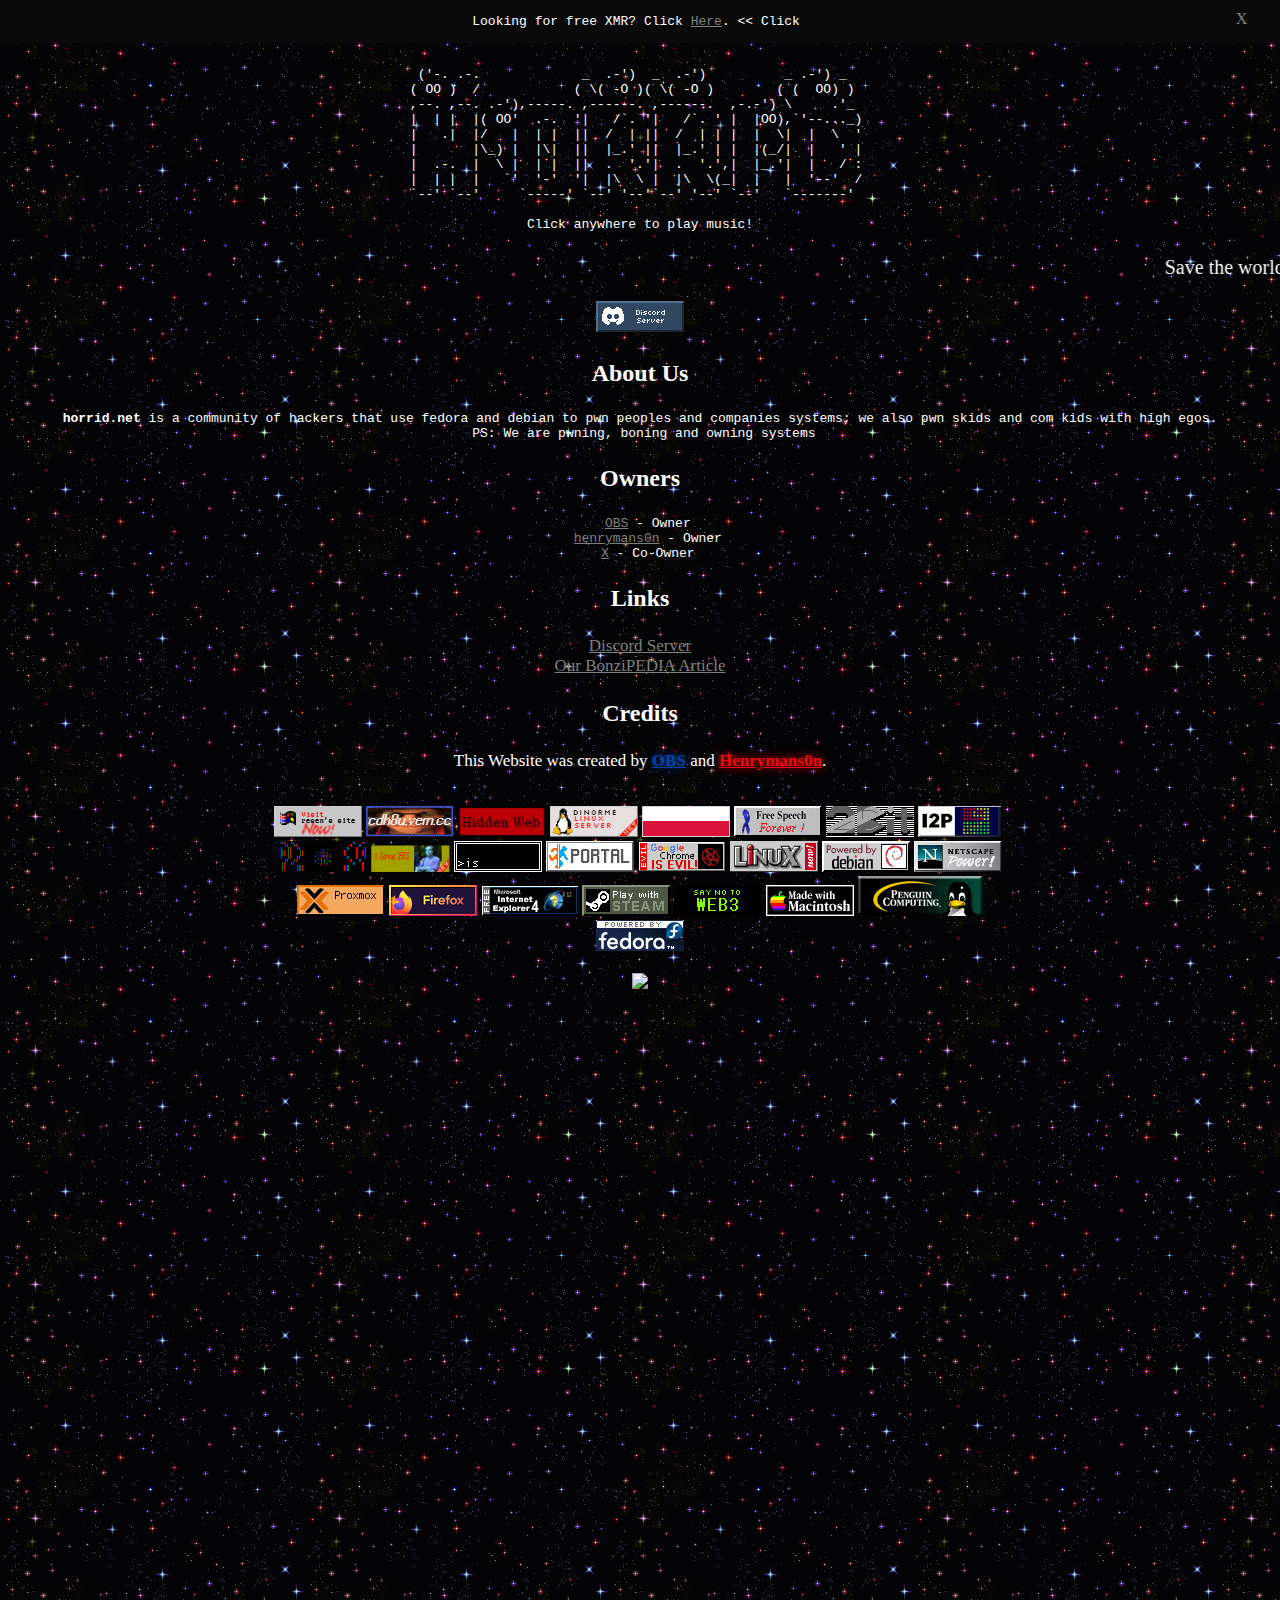
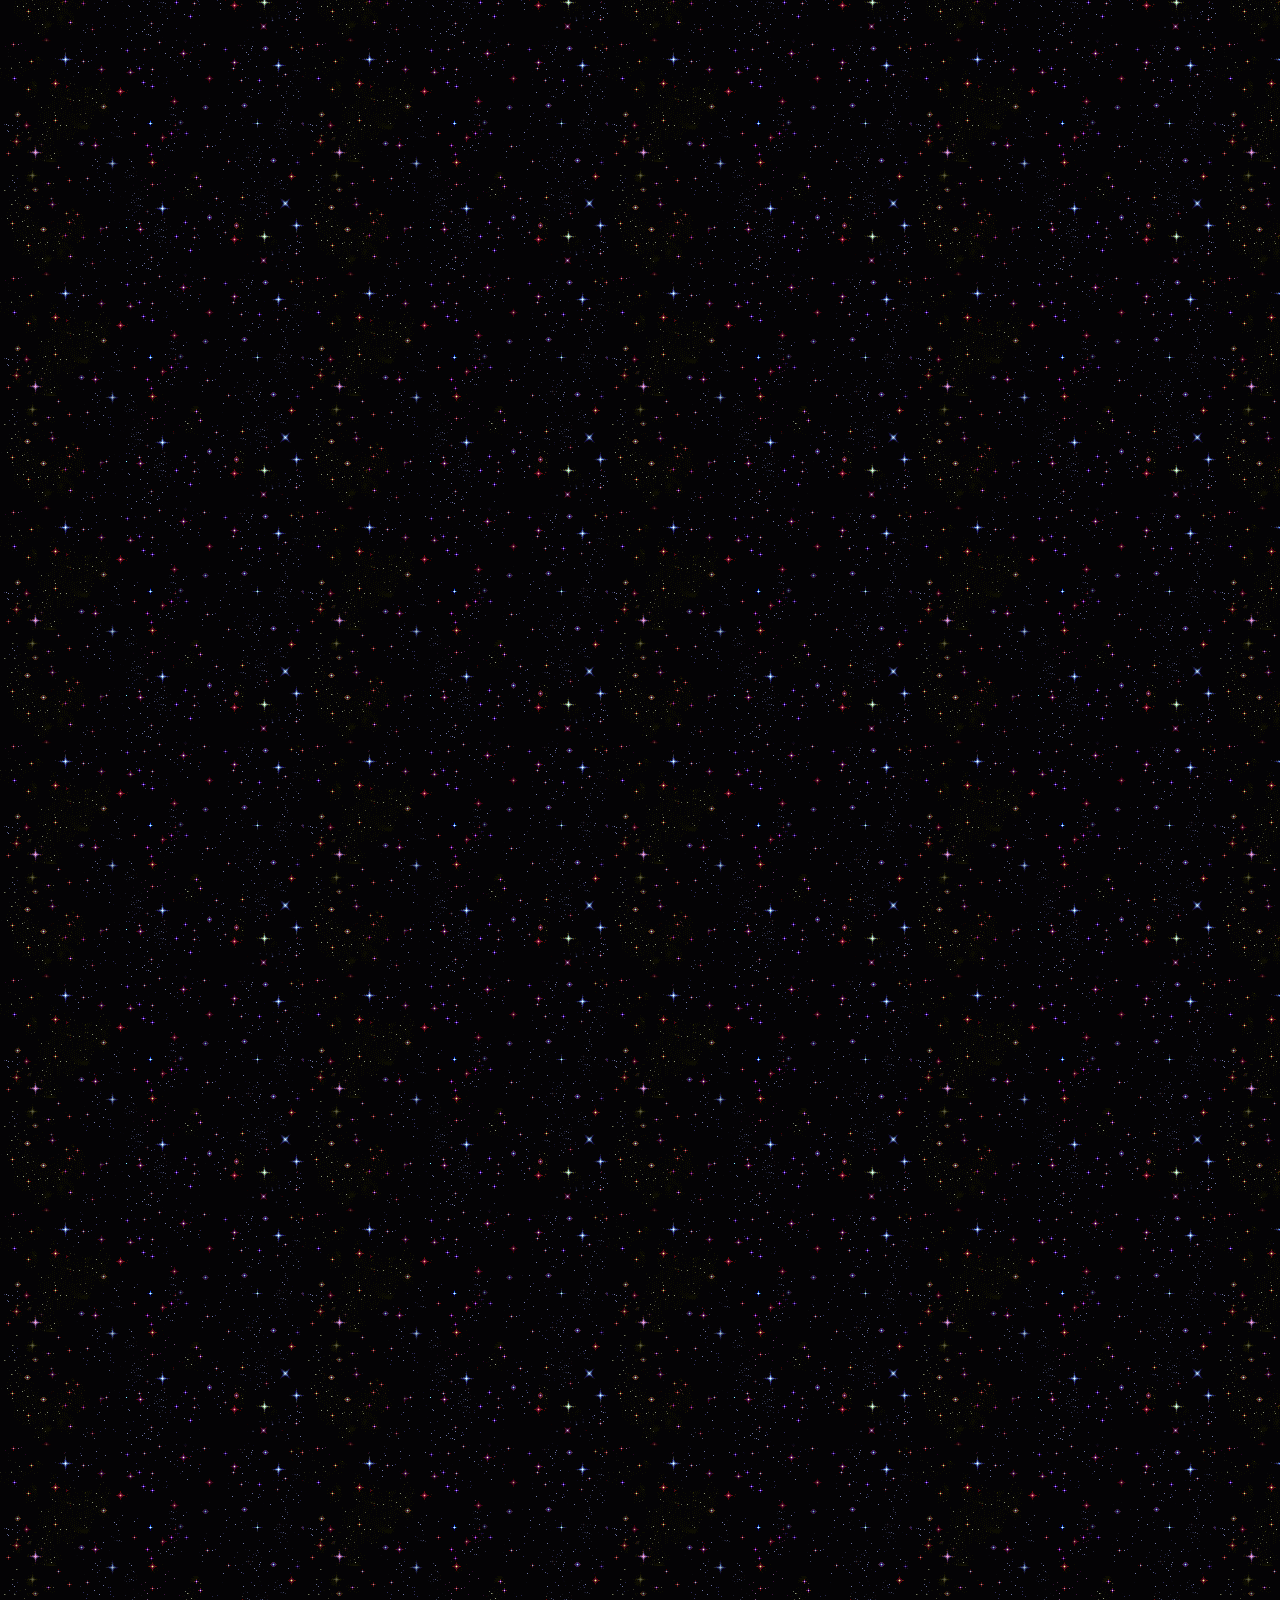
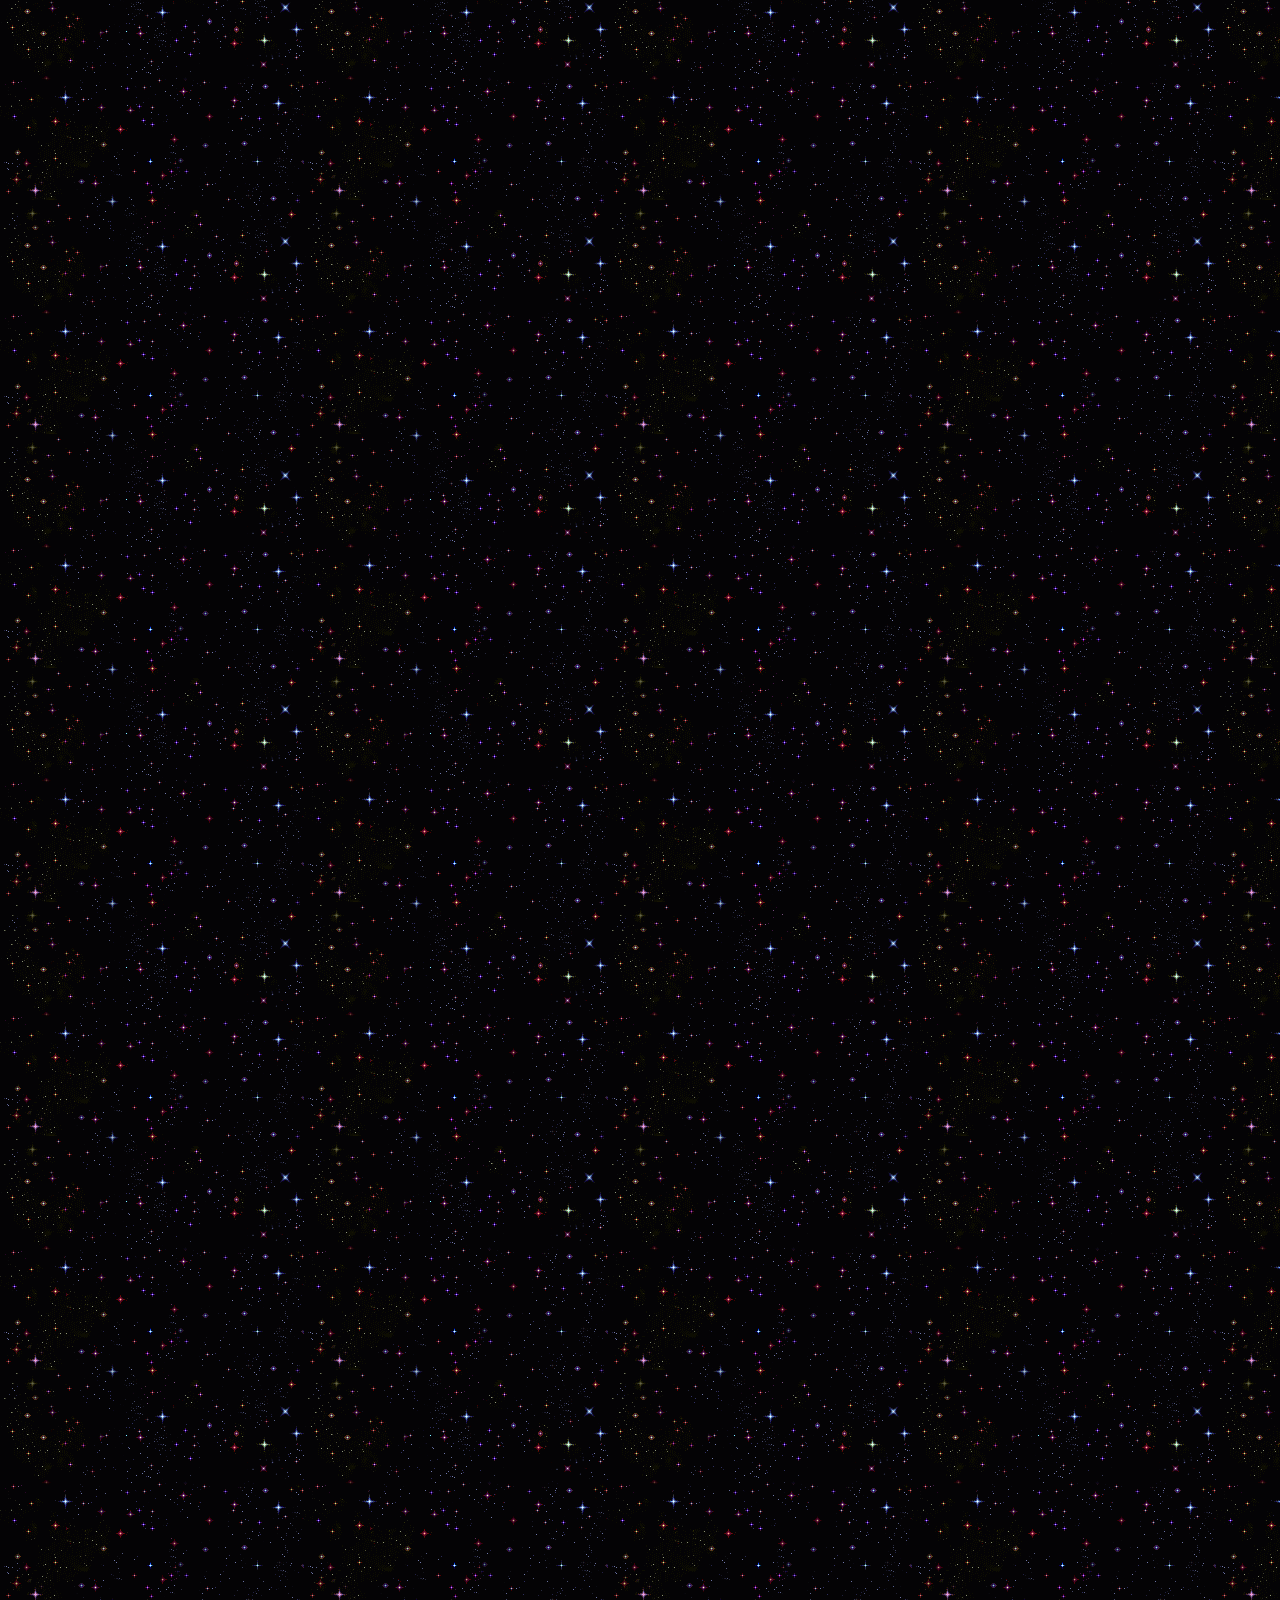
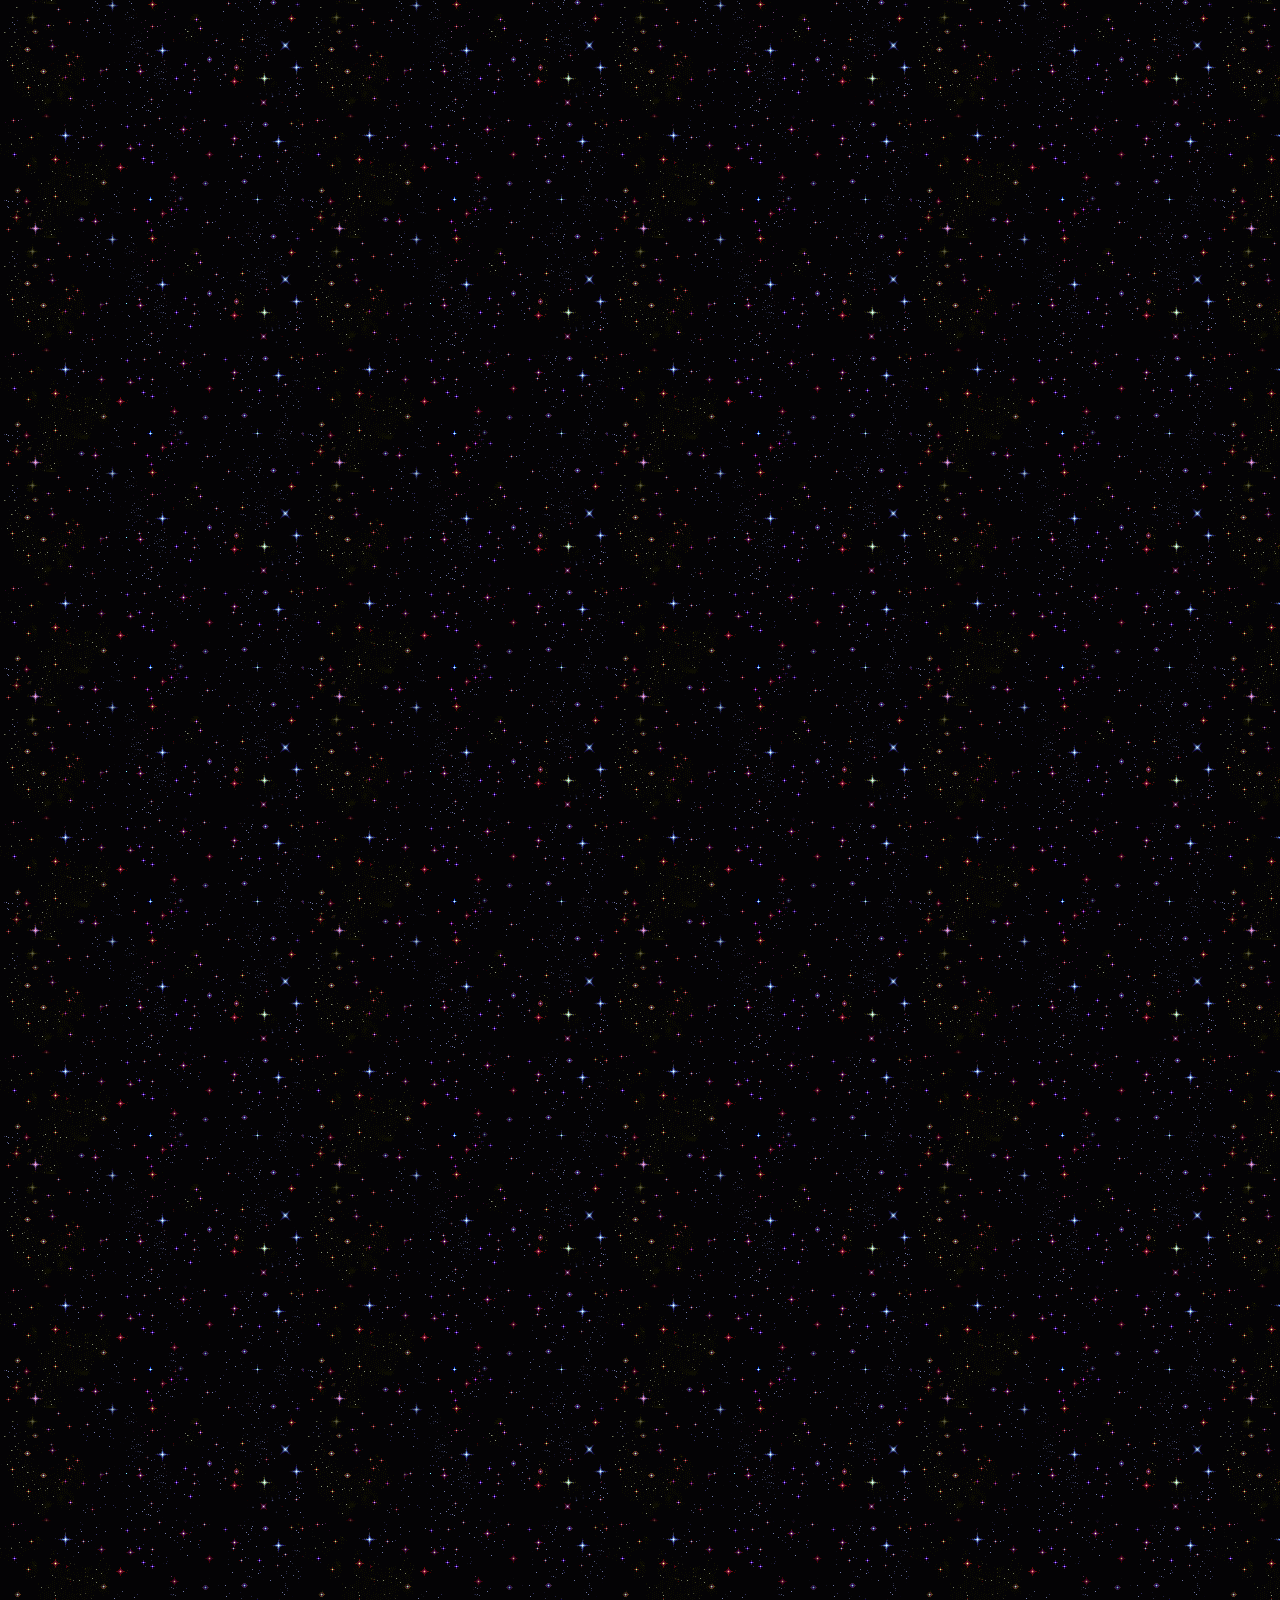
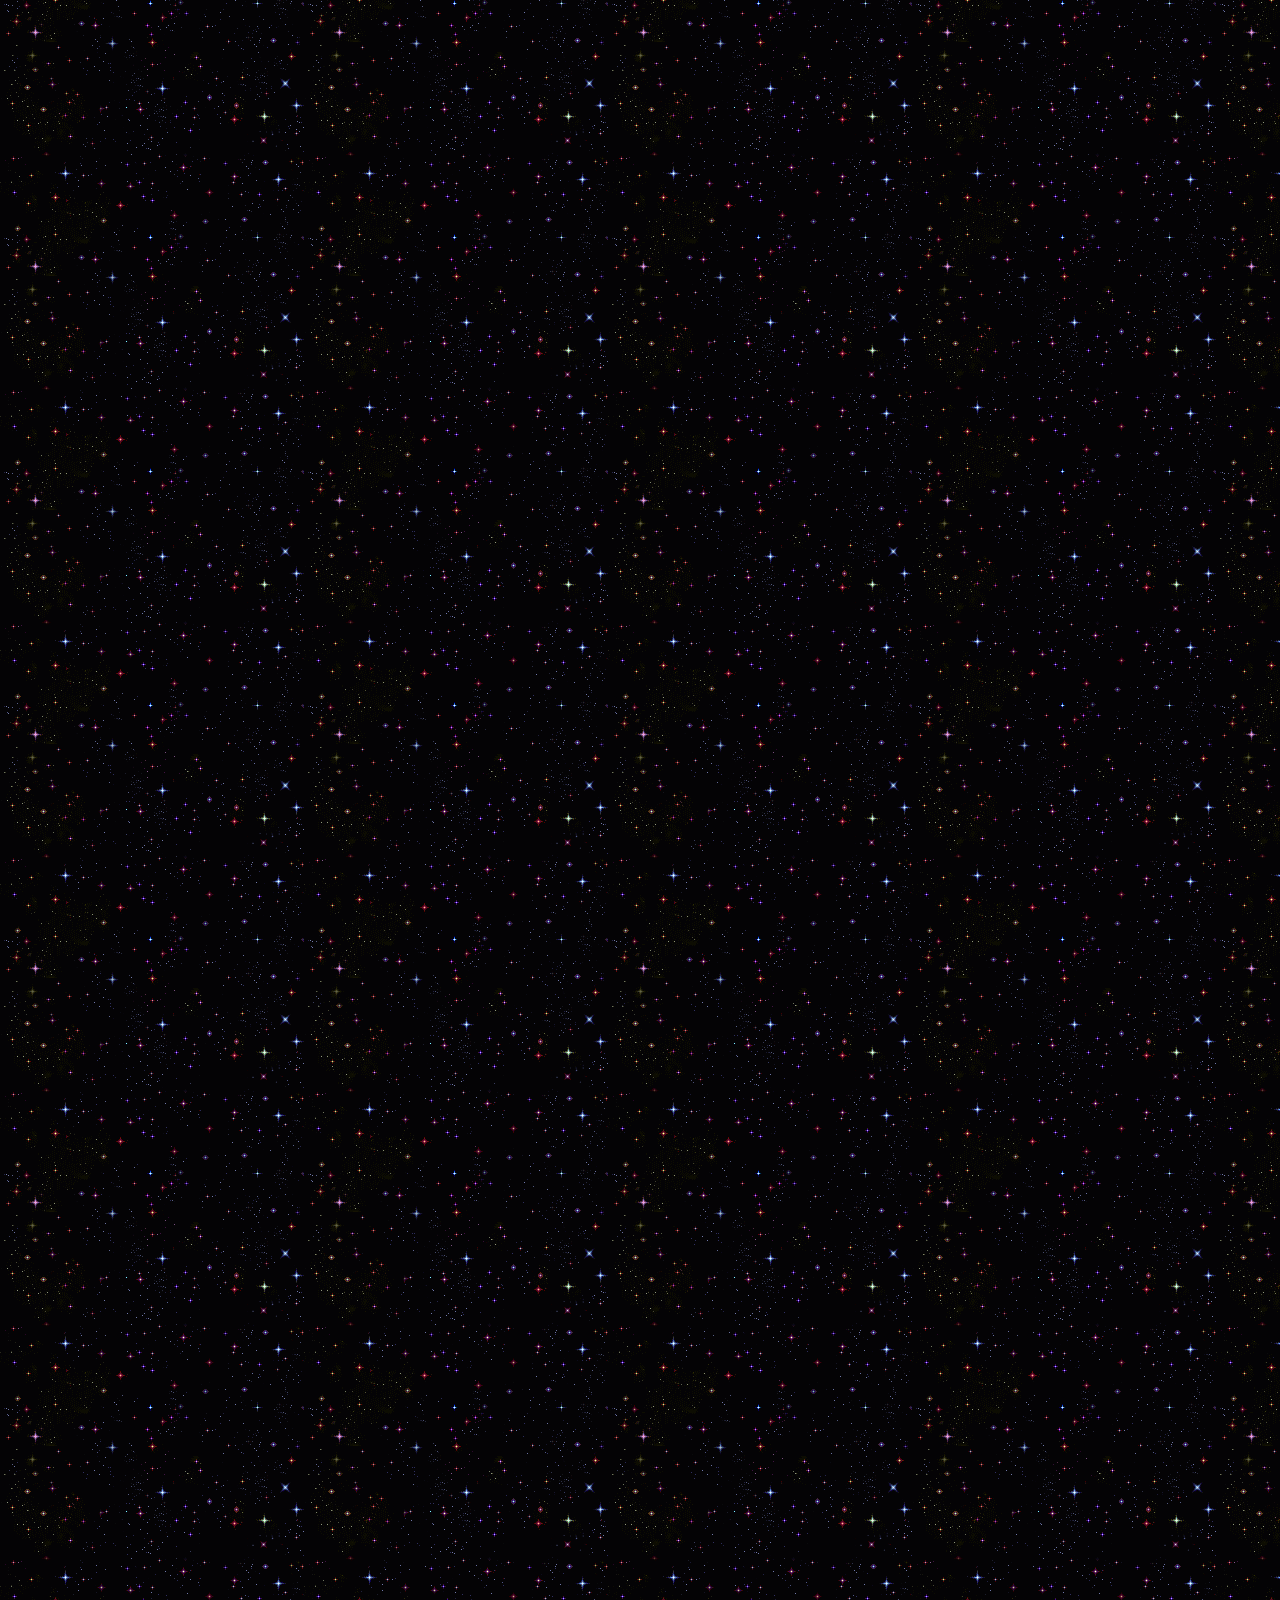
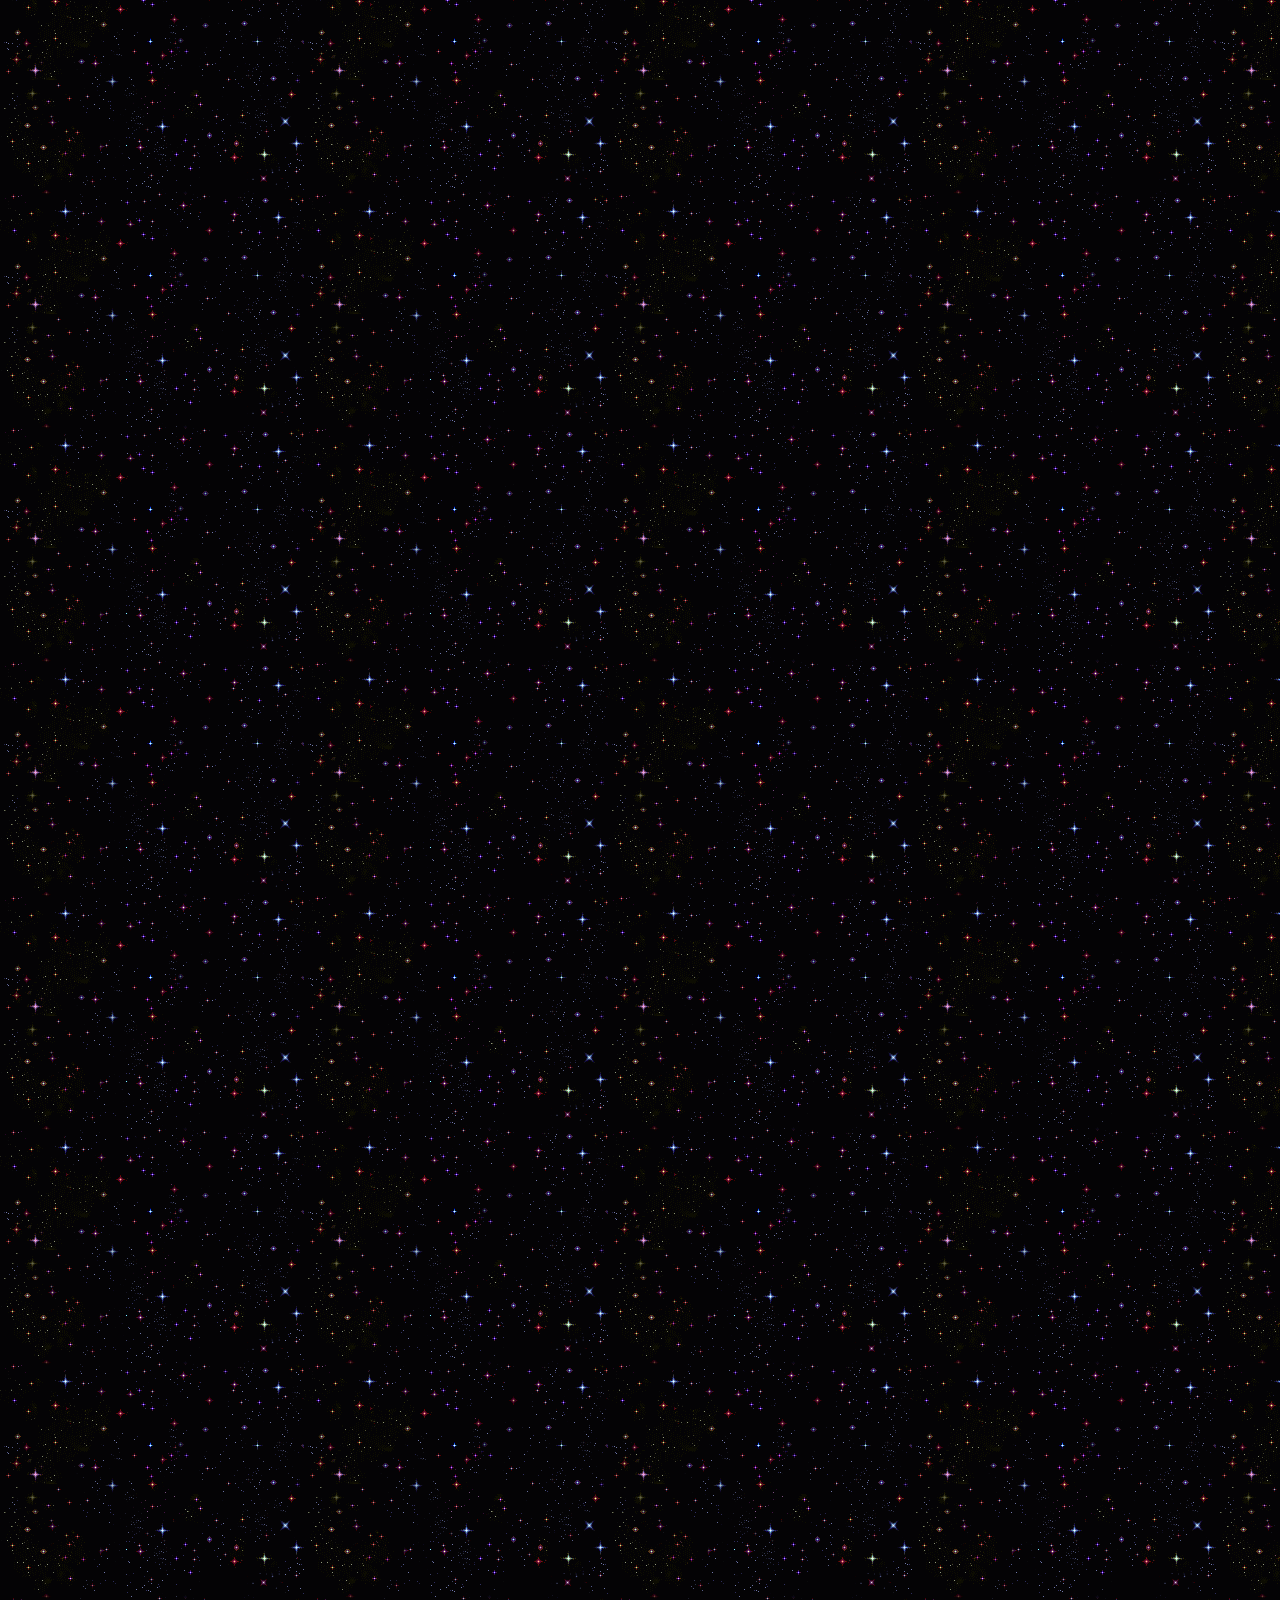
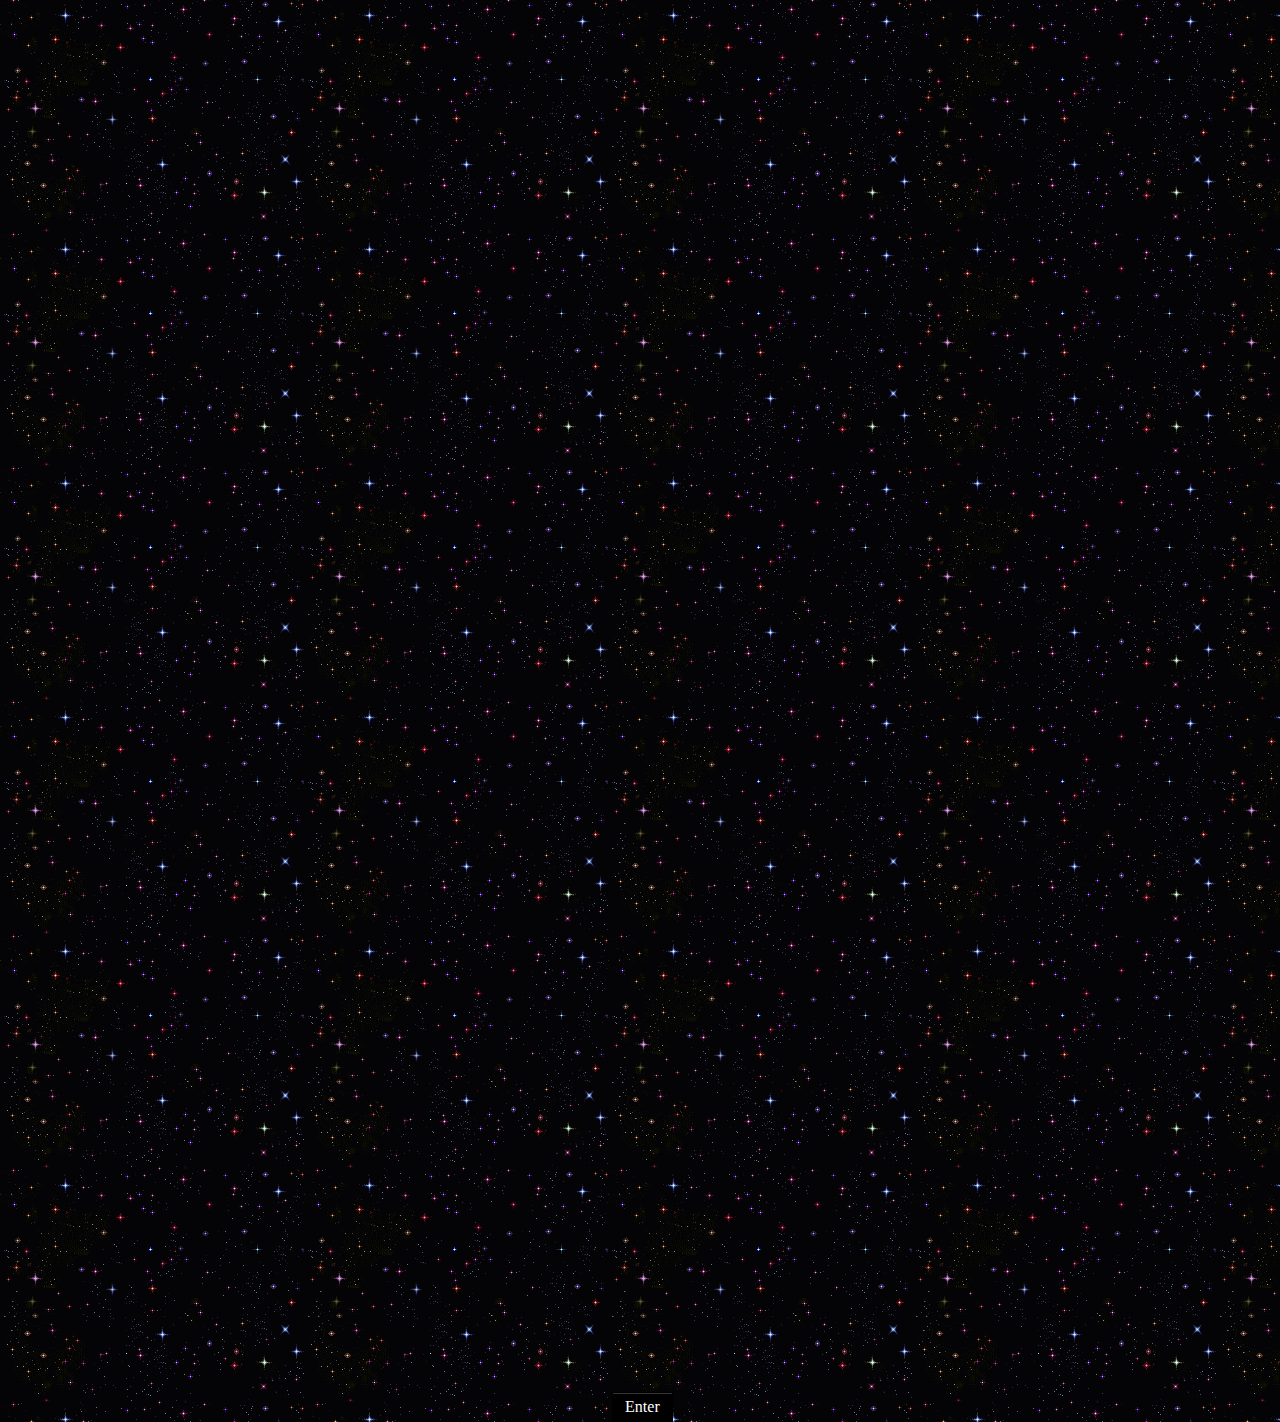
==== index.html @ 8461b02a "Update index.html" ====
<!DOCTYPE html><!-- Credits to C2x && Vyrxz --><!-- Grrrr stop looking at the source code >:c --><html><head>
<link rel="stylesheet" href="css/style.css">
<title>[HRD]</title>
<meta content="Horrid" property="og:title">
<meta content="Horrid" property="og:description">
<meta content="https://discord.gg/read" property="og:url">
<meta content="#000000" data-react-helmet="true" name="theme-color">
<meta content="images/pwnsec.png" property="og:image">
<meta name="viewport" content="width=device-width, initial-scale=1.0">
</head>
<body><center>

<div class="announcement" id="banner">
<x class="x" onclick="const element = document.getElementById('banner'); element.remove();">X</x><pre>Looking for free XMR? Click <a href="https://fbi.bet/">Here</a>. << Click </pre>
</div>
<p>
</p><pre> ('-. .-.             _  .-')  _  .-')          _ .-') _   
( OO )  /            ( \( -O )( \( -O )        ( (  OO) )  
,--. ,--. .-'),-----. ,------. ,------.  ,-.-') \     .'_  
|  | |  |( OO'  .-.  '|   /`. '|   /`. ' |  |OO),`'--..._) 
|   .|  |/   |  | |  ||  /  | ||  /  | | |  |  \|  |  \  ' 
|       |\_) |  |\|  ||  |_.' ||  |_.' | |  |(_/|  |   ' | 
|  .-.  |  \ |  | |  ||  .  '.'|  .  '.',|  |_.'|  |   / : 
|  | |  |   `'  '-'  '|  |\  \ |  |\  \(_|  |   |  '--'  / 
`--' `--'     `-----' `--' '--'`--' '--' `--'   `-------'  

Click anywhere to play music!
</pre>
<p></p>
<marquee>Save the world! Save the world! Save the world!</marquee>

<br><br>
<a href="discord.gg/read"><img src="images/discordserver.gif"></a>

<p><strong>About Us</strong></p>
<p class="smol"></p><pre><strong>horrid.net</strong> is a community of hackers that use fedora and debian to pwn peoples and companies systems; we also pwn skids and com kids with high egos.<br> PS: We are pwning, boning and owning systems</pre><p></p>

<p><strong>Owners</strong></p>
<p class="smol"></p>
<pre>
  <a href="https://guns.lol/contractor">OBS</a> - Owner
  <a href="https://guns.lol/henrymans0n">henrymans0n</a> - Owner
  <a href="https://guns.lol/hyperlink">X</a> - Co-Owner
</pre>


<p><strong>Links</strong></p>
<p class="smol">
<a href="discord">Discord Server</a><br>
<a href="https://wiki.bonziworld.org/PWNSEC">Our BonziPEDIA Article</a><br>
</p>

<p><strong>Credits</strong></p>
<p class="smol">This Website was created by <strong><a href="https://guns.lol/obsidian" class="glow-blue">OBS</a></strong> and <strong><a href="https://guns.lol/henrymans0n" class="glow-red">Henrymans0n</a></strong>.</p>

<br>
<div class="buttons">
<a href="https://resendayter.serv00.net"><img src="images/resen.gif"></a>
<a href="https://cdh8u.vern.cc"><img src="images/cdh.gif"></a>
<a href="https://www.hiddenweb.xyz/"><img src="images/hiddenweb_button.gif"></a>
<a href="https://discord.com/invite/read/"><img src="images/dinorme.gif"></a>
<a href="https://bonziworld.org/"><img src="images/warsaw.gif"></a>
<a href="https://web.archive.org/web/19961020032805/http://www.eff.org/blueribbon.html"><img src="images/freespeechforever.gif" border="0"></a>
<a href="https://2bit.neocities.org/"><img src="images/2bit_button.png"></a>
<a href="https://geti2p.net/"><img src="images/i2p.gif"></a>
<a href="https://fauux.neocities0;6u.org/"><img src="images/wiredcollectivebutton2.gif"></a>
<a href="https://www.homestuck.com/story/1203"><img src="images/button.png"></a>
<a href="https://omnipresence.neocities.org/blog/privacy"><img src="images/omnibutton.gif"></a>
<a href="https://www.thinkwithportals.com/"><img src="images/portal.jpg"></a>
<a href="https://grapheneos.org/"><img src="images/chrmevil.gif"></a>
<a href="https://www.linuxmint.com/"><img src="images/linux_now.gif"></a>
<a href="https://www.debian.org/"><img src="images/powered-by-debian.gif"></a>
<a href="https://isp.netscape.com/"><img src="images/netscapepower.gif"></a>
<a href="https://www.proxmox.com/"><img src="images/proxmox.gif"></a>
<a href="https://firefox.com/"><img src="images/firefox4.gif"></a>
<a href="https://web.archive.org/web/20130609133945/https://www.microsoft.com/en-au/download/internet-explorer.aspx"><img src="images/ie4.gif"></a>
<a href="https://store.steampowered.com/app/220/HalfLife_2/"><img src="images/steam.gif"></a>
<a href="https://yesterweb.org/no-to-web3/"><img src="images/roly-saynotoweb3.gif"></a>
<a href="http://retro.mac84.net/"><img src="images/macmade2.gif"></a>
<a href="https://kernel.org/"><img src="images/penguin.gif"></a>
<a href="https://web.archive.org/web/20140218004033/http://fedoraproject.org/en/get-fedora"><img src="images/poweredbyfedora.gif"></a>
</div>

<br>
<img src="https://hitwebcounter.com/counter/counter.php?page=14324639&amp;style=0038&amp;nbdigits=5&amp;type=page&amp;initCount=0" border="0">

<div class="big">
<a class="btn btn-inverse btn-large" style="text-decoration:none;" href="aaaaaaaaaaaaa.html">Enter</a>
</div>
<script>
document.addEventListener('contextmenu', (e) => e.preventDefault());

function ctrlShiftKey(e, keyCode) {
  return e.ctrlKey && e.shiftKey && e.keyCode === keyCode.charCodeAt(0);
}

document.onkeydown = (e) => {
  if (
    event.keyCode === 123 ||
    ctrlShiftKey(e, 'I') ||
    ctrlShiftKey(e, 'J') ||
    ctrlShiftKey(e, 'C') ||
    (e.ctrlKey && e.keyCode === 'U'.charCodeAt(0))
  )
    return false;
};
</script>
</center>
<audio autoplay="" loop="" id="Audio">
    <source src="media/prototypek.mp3" type="audio/mpeg">
</audio>
<script>
document.addEventListener('click', musicPlay);
function musicPlay() {document.getElementById('Audio').play();}
</script>


</body></html>
---- css/style.css ----
p {
    font-size:24px;
}

marquee {
    font-size:20px;
}

html {
    color: white; 
}

a {
    color:#808080;
}

.x {
    color:#808080;
    position: absolute;
    right: 9px;
    transform: translate(-50%, 0%);
    padding: 9px;
}

.x:hover {
   color: #222;
   
}

body {
    background: url('../images/starsbg.gif') repeat;
    animation: slideDown 25s linear infinite;
    margin: auto; 
}

.main {
    display: flex;
    flex-direction: column;
    justify-content: center;
    align-items: center;
    text-align: center;
}

.buttons {
    max-width: 60%;
    margin: auto;
}

@keyframes slideDown {
    0% {
        background-position: 0 0;
    }
    100% {
        background-position: 0 80vh;
    }
}


@keyframes slide {
    from {
        background-position: 0 0;
    }
    to {
        background-position: 100% 0;
    }
}

.glowing {
  animation: glowing 2s infinite;
}

@keyframes glowing {
  0% {
      color: red;
      text-shadow: 0 0 10px red;
  }
  33% {
      color: purple;
      text-shadow: 0 0 10px purple;
  }
  66% {
      color: darkgreen;
      text-shadow: 0 0 10px darkgreen;
  }
  100% {
      color: red;
      text-shadow: 0 0 10px red;
  }
}

::-webkit-scrollbar {
  width: 15px;
  height: 15px;
  background-color: #808080;
  background-size: 2px;
}
::-webkit-scrollbar-track {
  background-color: #f1f1f1; 
  border-radius: 10px; 
  box-shadow: inset 0 0 6px rgba(0, 0, 0, 0.3); 
}


::-webkit-scrollbar-thumb {
  background-color: silver;
  border-left: ridge 2px #fff;
  border-top: ridge 2px #fff;
  border-right: ridge 2px grey;
  border-bottom: ridge 2px grey;
}
::-webkit-scrollbar-thumb:active {
  background-color: #d0d0d0;
}
::-webkit-scrollbar-button {
  background-color: darkgrey;
  background-image: url([data-uri]), url([data-uri]);
  width: 15px;
  height: 15px;
}

::-webkit-scrollbar-button:vertical:start {
  background-position: -45px 0;
}
::-webkit-scrollbar-button:vertical:end {
  background-position: 0 0;
}
::-webkit-scrollbar-button:horizontal:start {
  background-position: -15px 0;
}
::-webkit-scrollbar-button:horizontal:end {
  background-position: -30px 0;
}

.btn-group.open .btn-inverse.dropdown-toggle {
    background-color: #000
}

.btn {
  display: inline-block;
  padding: 4px 12px;
  margin-bottom: 0;
  margin-left: 0.3em;
  font-size: 16px;
  line-height: 20px;
  color: #333;
  text-align: center;
  text-shadow: 0 1px 1px rgba(255, 255, 255, 0.75);
  vertical-align: middle;
  cursor: pointer;
  background-color: #e6e6e6;
  background-image: linear-gradient(to bottom, #e6e6e6, #e6e6e6);
  background-repeat: repeat-x;
  border: 1px solid #bbb;
  border-color: rgba(0, 0, 0, 0.1) rgba(0, 0, 0, 0.1) rgba(0, 0, 0, 0.25);
  border-bottom-color: #a2a2a2;
  border-radius: 0;
  filter: progid:DXImageTransform.Microsoft.gradient(startColorstr='#ffe6e6e6', endColorstr='#ffe6e6e6', GradientType=0);
  filter: progid:DXImageTransform.Microsoft.gradient(enabled=false);
  box-shadow: inset 0 1px 0 rgba(255, 255, 255, 0.2), 0 1px 2px rgba(0, 0, 0, 0.05);
}


.btn-inverse {
    color: #fff;
    text-shadow: 0 -1px 0 rgba(0,0,0,0.25);
    background-color: #000;
    background-color: #000;
    background-image: -moz-linear-gradient(top,#000,#000);
    background-image: -webkit-gradient(linear,0 0,0 100%,from(#000),to(#000));
    background-image: -webkit-linear-gradient(top,#000,#000);
    background-image: -o-linear-gradient(top,#000,#000);
    background-image: linear-gradient(to bottom,#000,#000);
    background-repeat: repeat-x;
    border-color: #000 #000 #000;
    border-color: rgba(0,0,0,0.1) rgba(0,0,0,0.1) rgba(0,0,0,0.25);
    filter: progid:DXImageTransform.Microsoft.gradient(startColorstr='#ff000000',endColorstr='#ff000000',GradientType=0);
    filter: progid:DXImageTransform.Microsoft.gradient(enabled=false)
}


.smol {
    font-size: 17px;
}

.big {
    padding-top: 9999px;
}

.glow-blue {
   color: #0047ab; 
   text-shadow: 0 0 10px #0047ab; 
}


.glow-red {
   color: #ee0a0a; 
   text-shadow: 0 0 10px #ee0a0a; 
}

.btn:hover {
   background-color: #222;
}

.announcement {
    background-color: #0a0a0a;
    padding: 1px;
}

span {
    display: inline
}
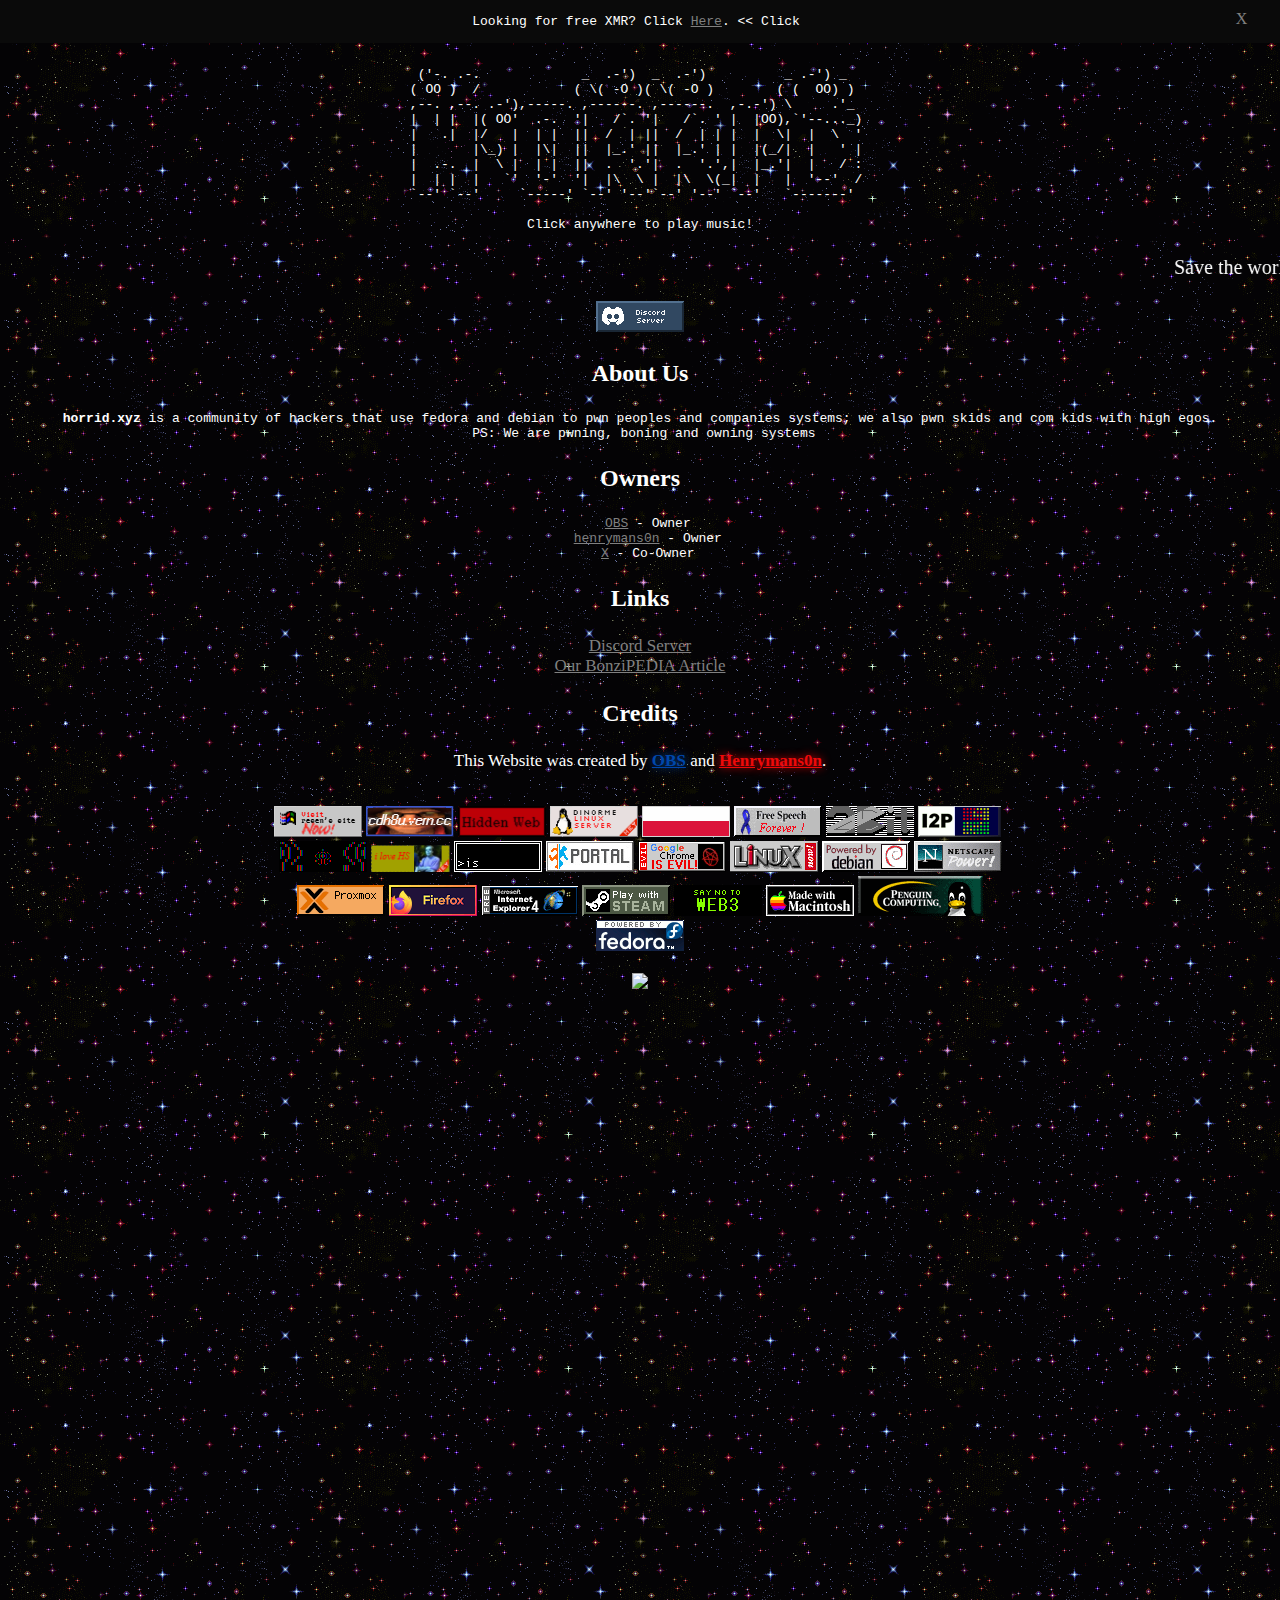
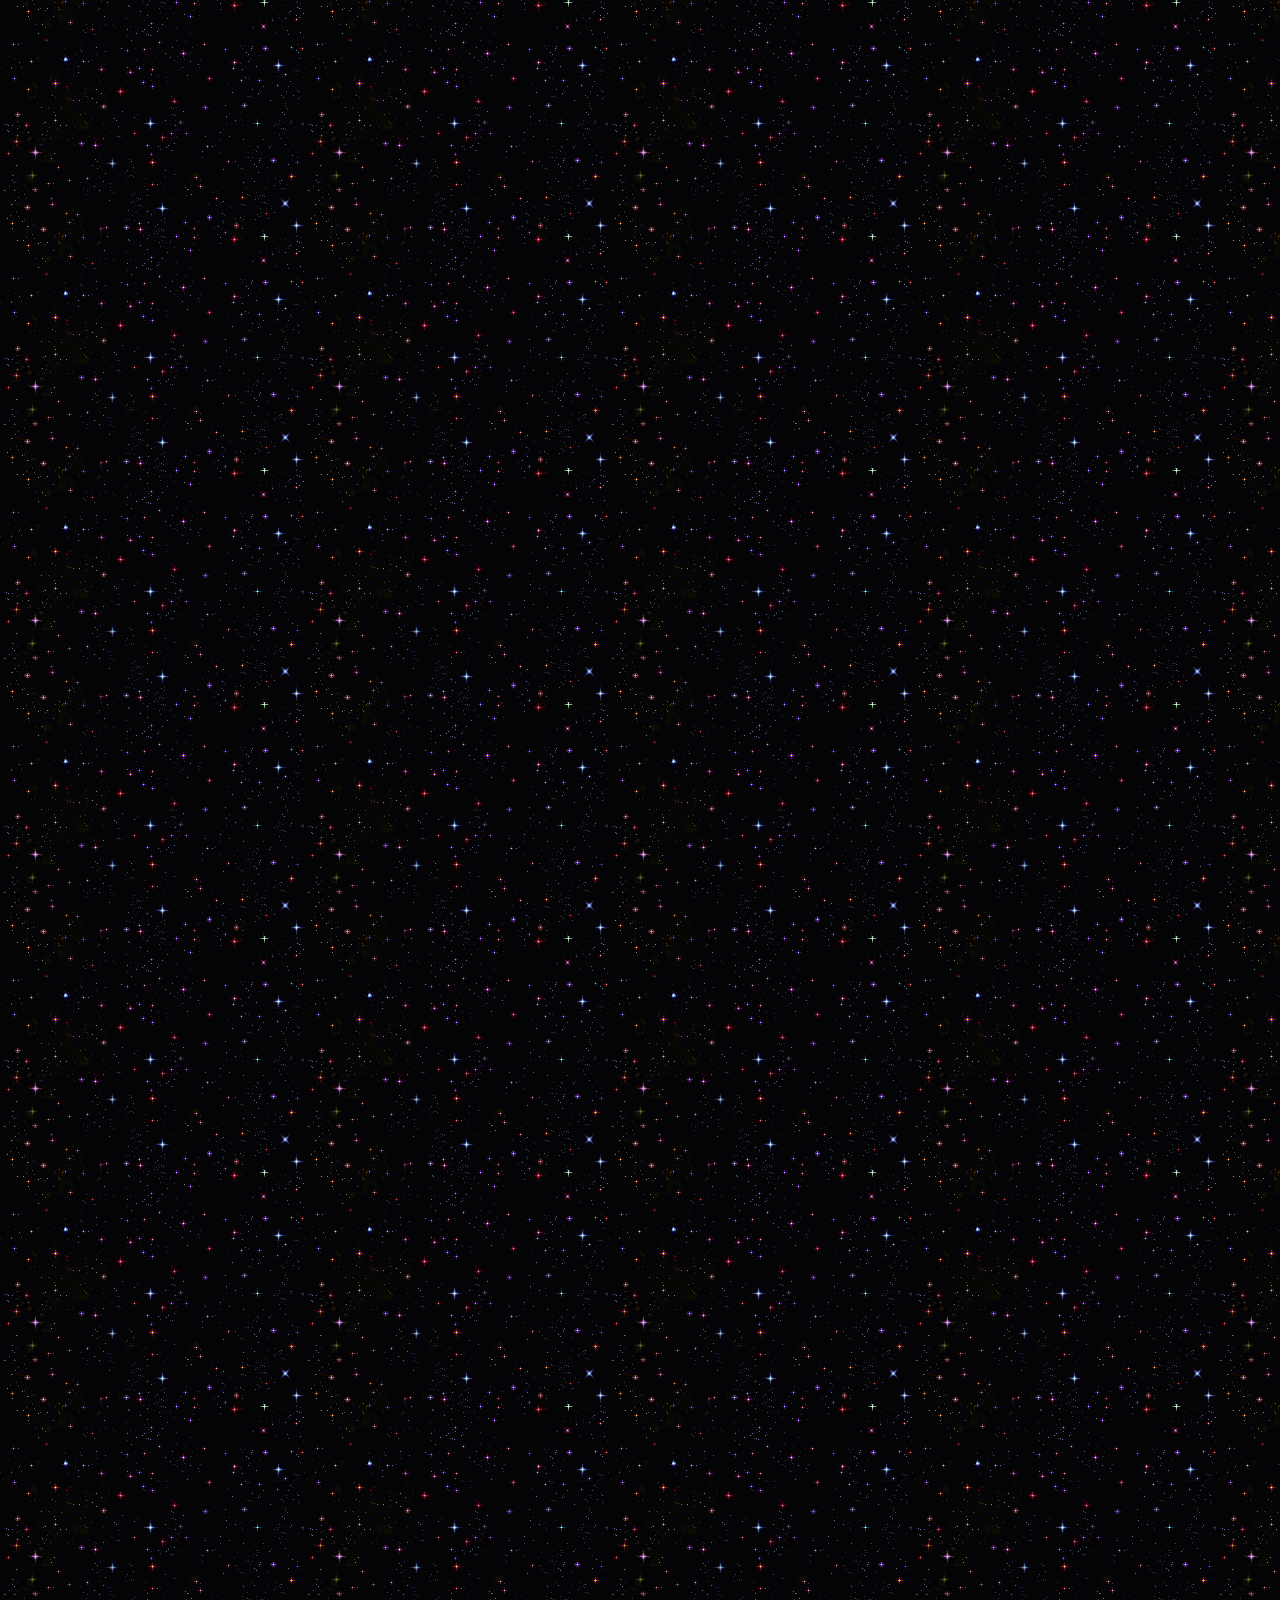
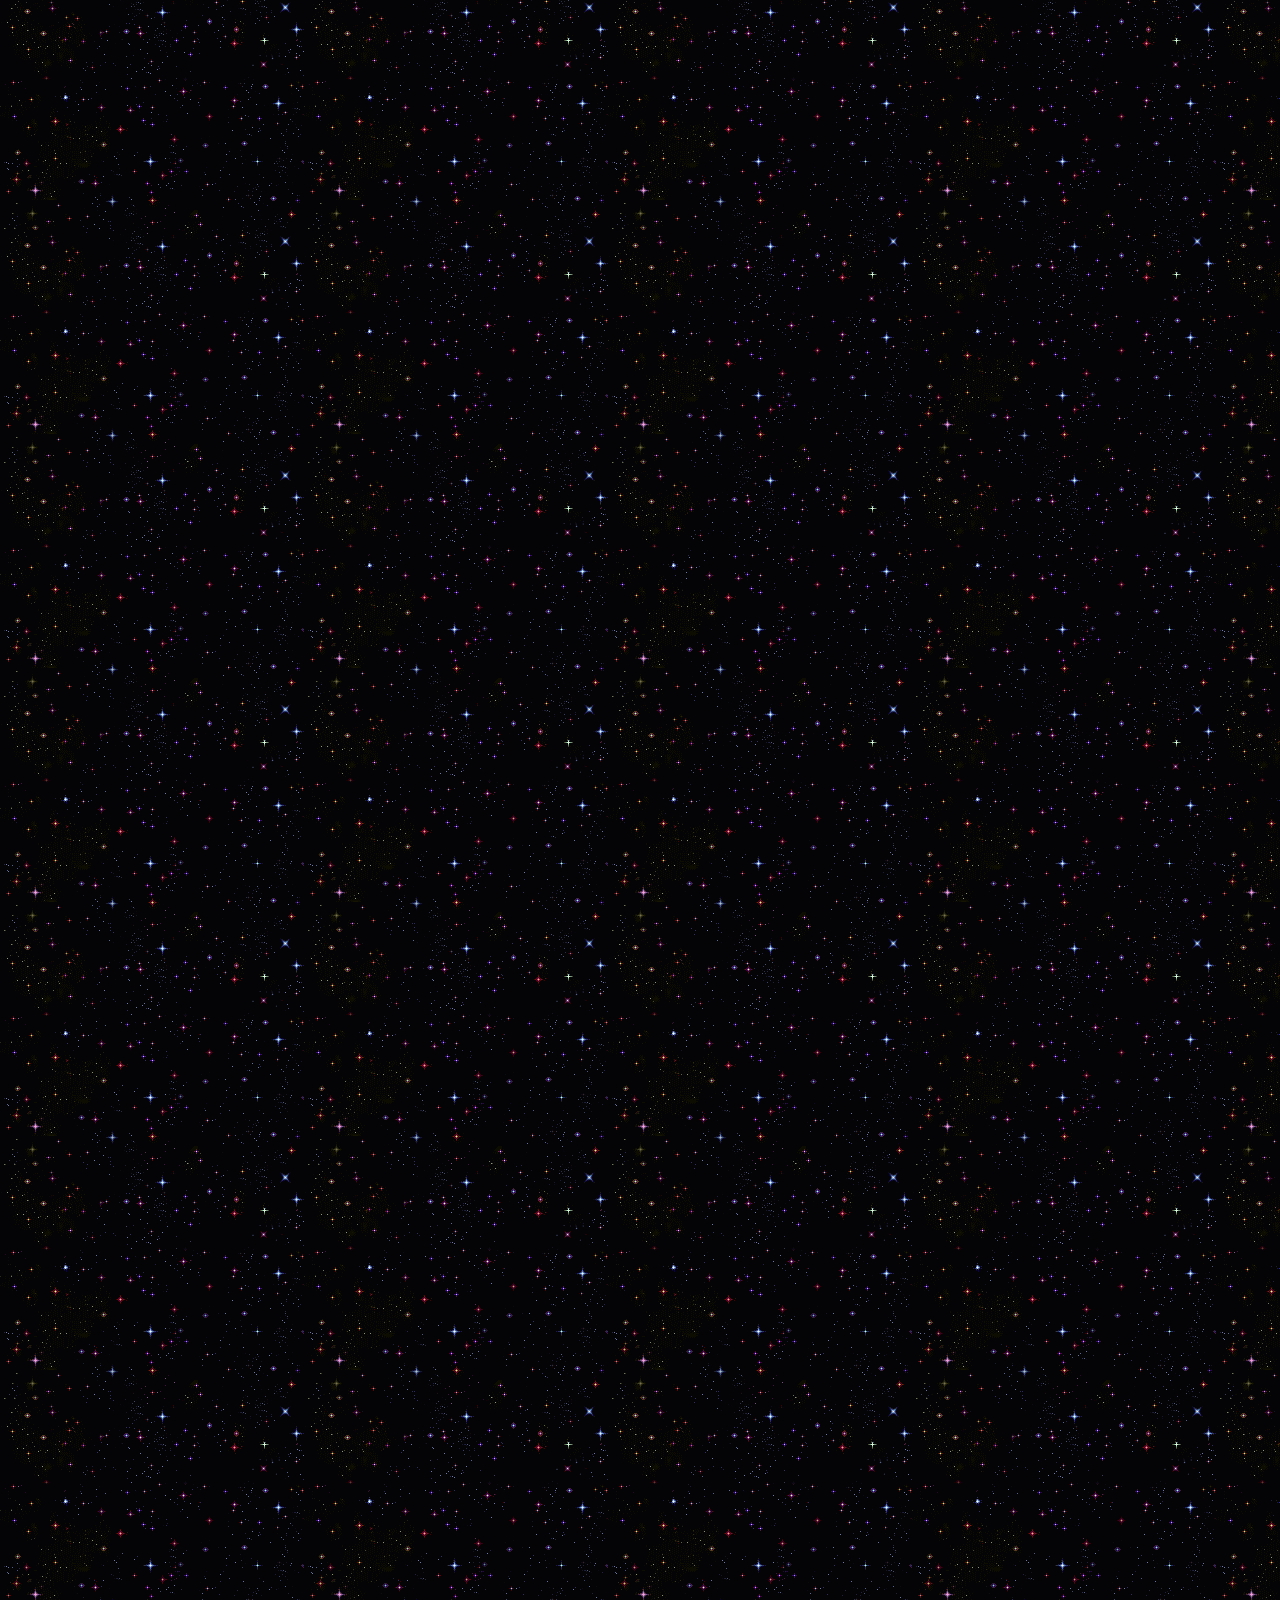
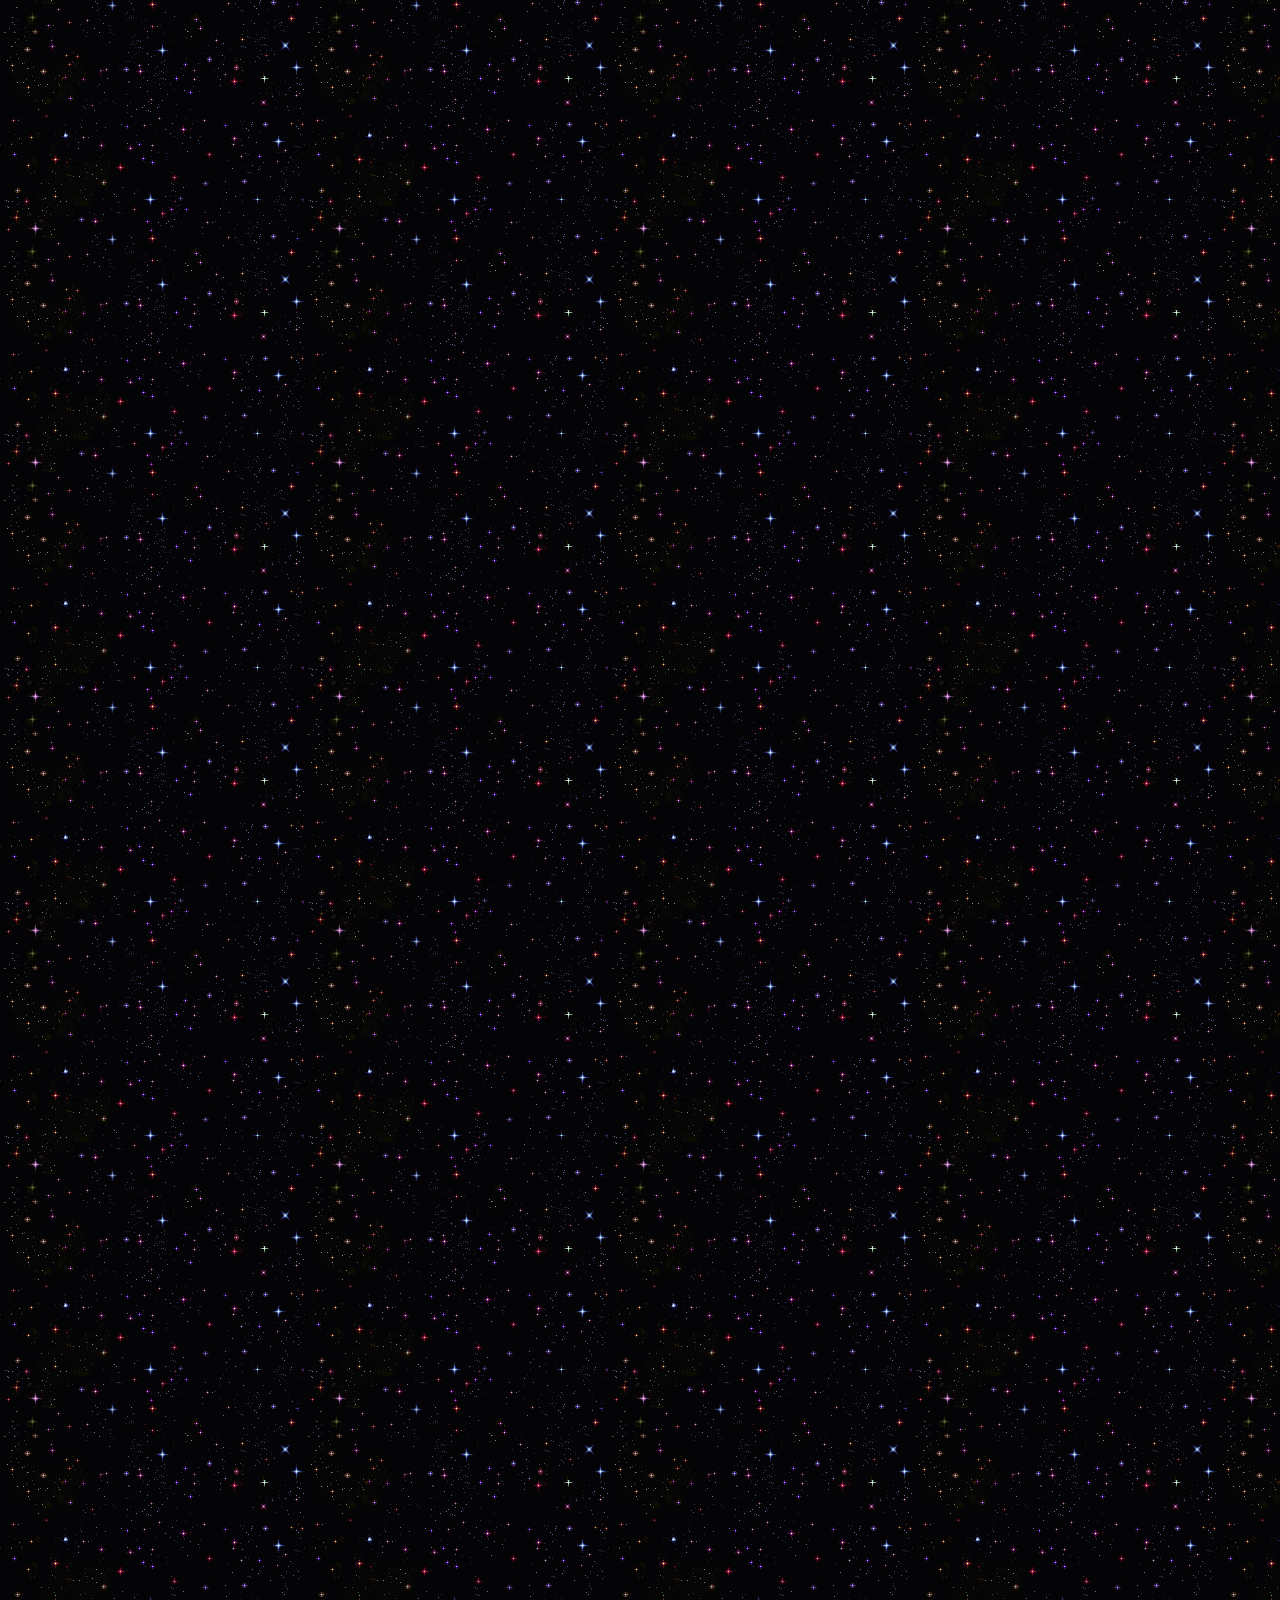
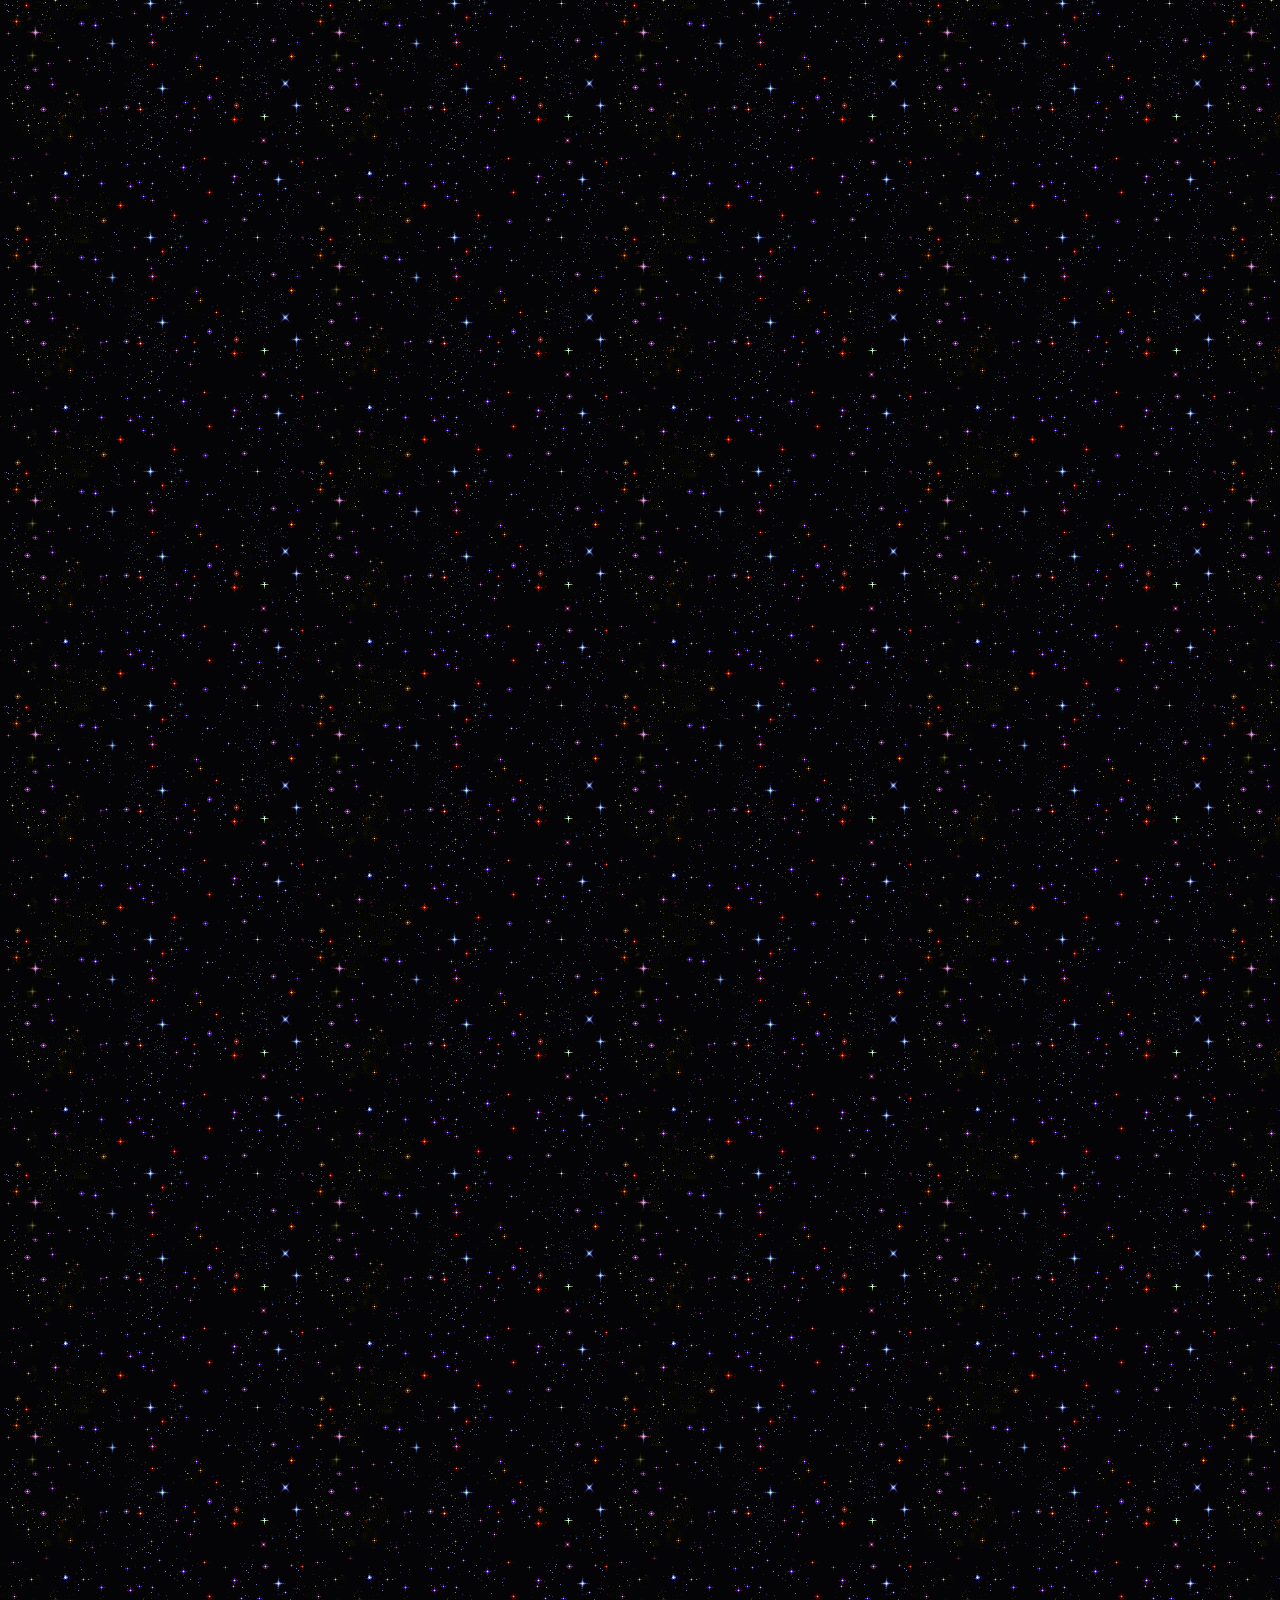
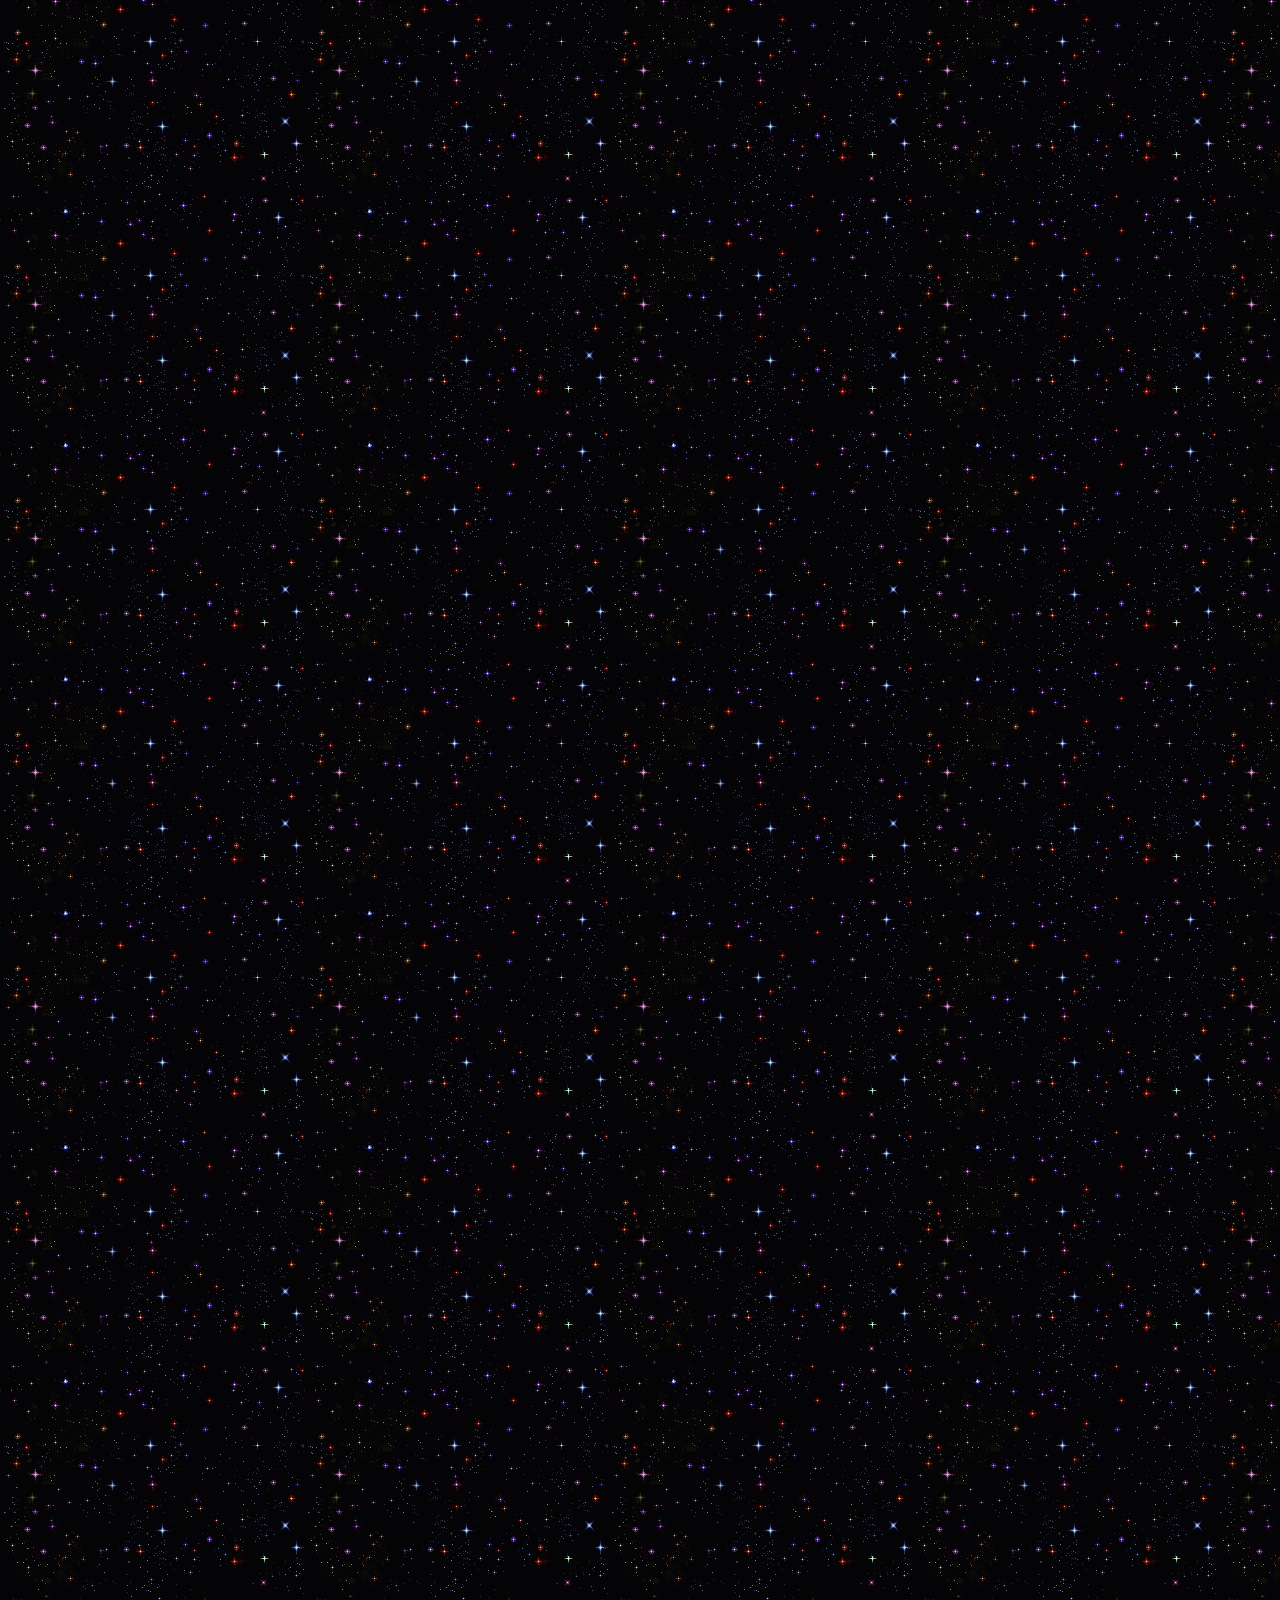
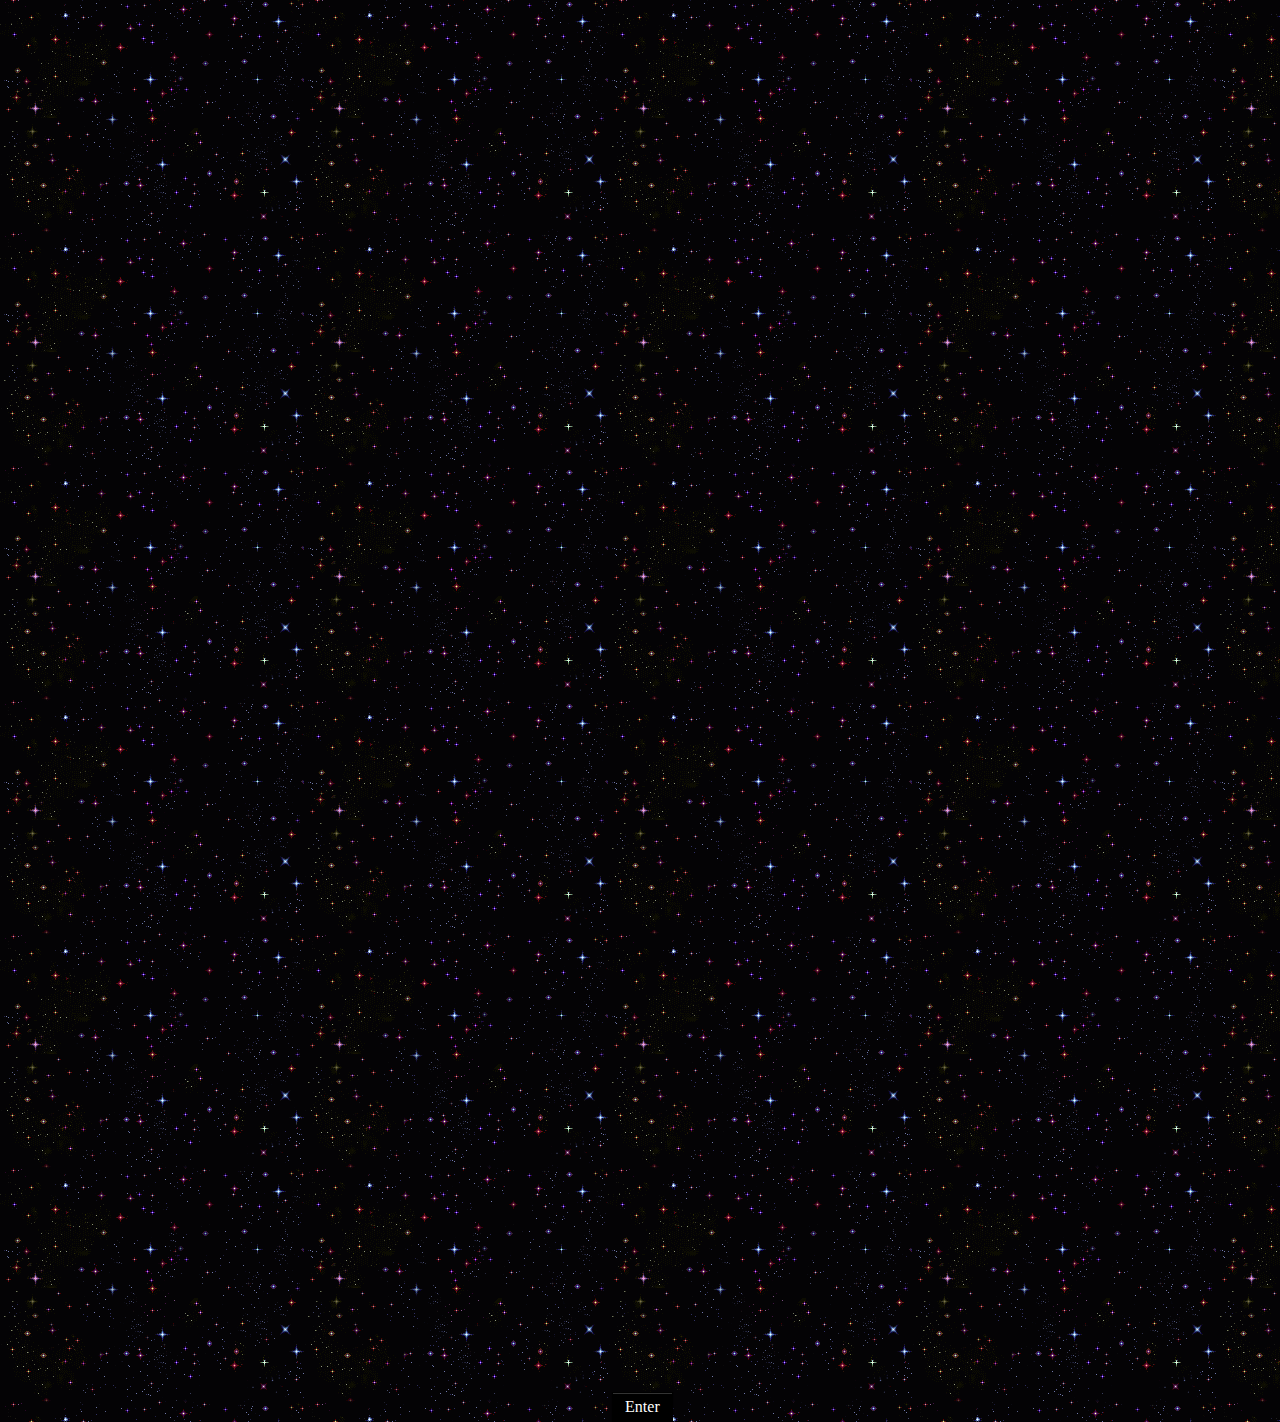
==== commit 9500382c: "Update index.html" ====
--- a/index.html
+++ b/index.html
@@ -33,7 +33,7 @@
 <a href="discord.gg/read"><img src="images/discordserver.gif"></a>
 
 <p><strong>About Us</strong></p>
-<p class="smol"></p><pre><strong>horrid.net</strong> is a community of hackers that use fedora and debian to pwn peoples and companies systems; we also pwn skids and com kids with high egos.<br> PS: We are pwning, boning and owning systems</pre><p></p>
+<p class="smol"></p><pre><strong>horrid.xyz</strong> is a community of hackers that use fedora and debian to pwn peoples and companies systems; we also pwn skids and com kids with high egos.<br> PS: We are pwning, boning and owning systems</pre><p></p>
 
 <p><strong>Owners</strong></p>
 <p class="smol"></p>
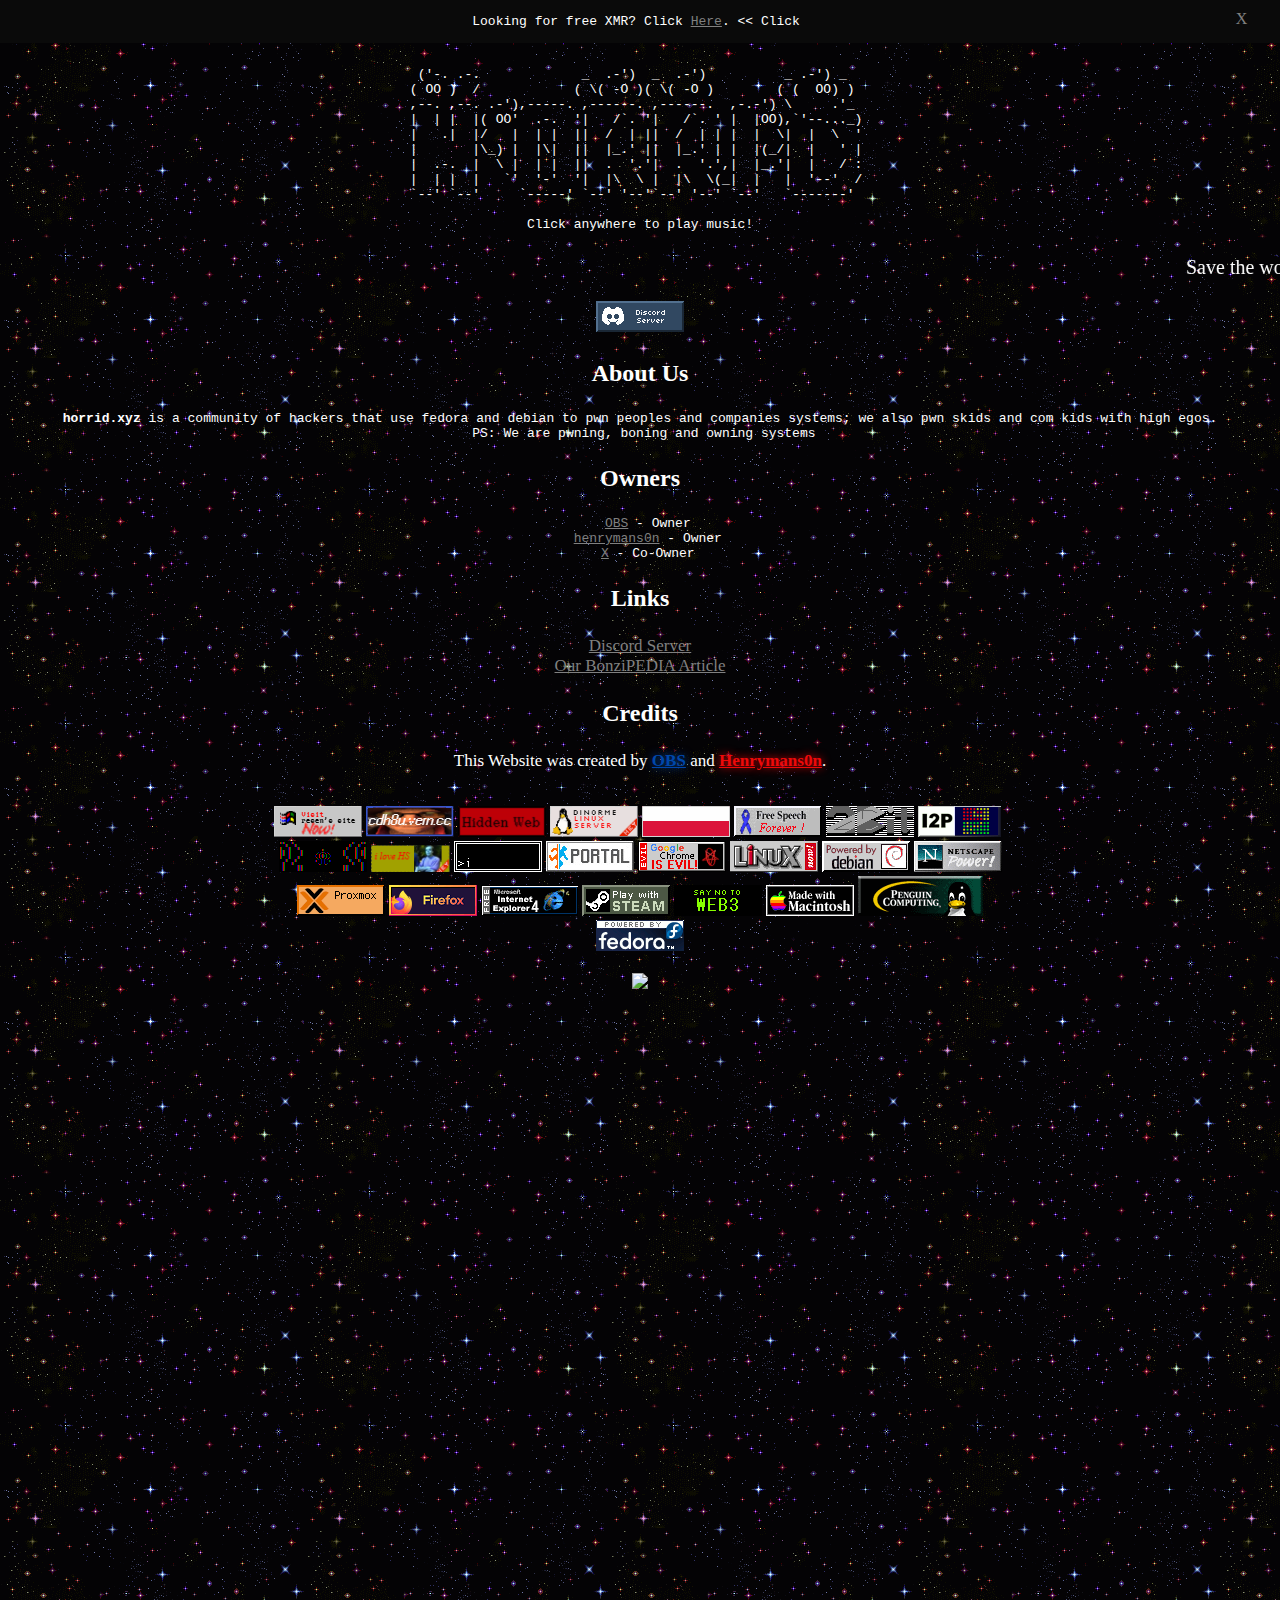
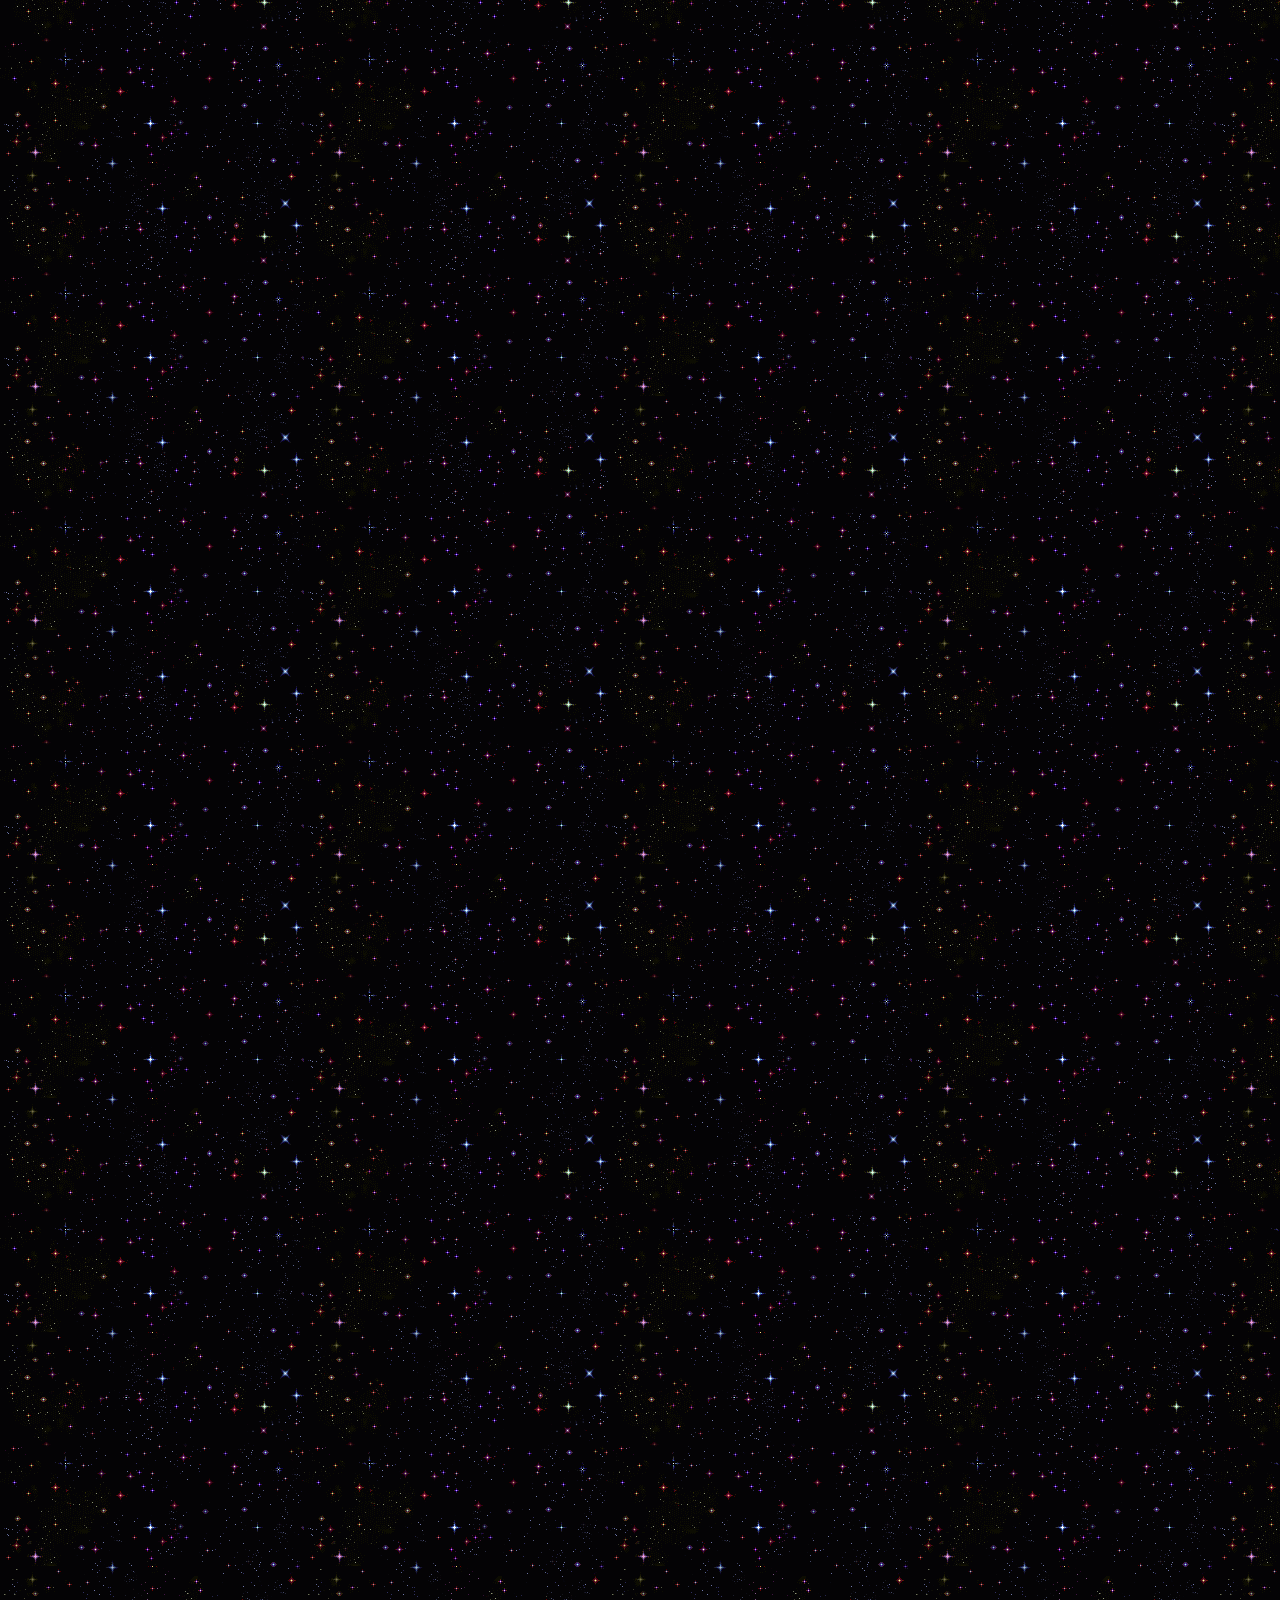
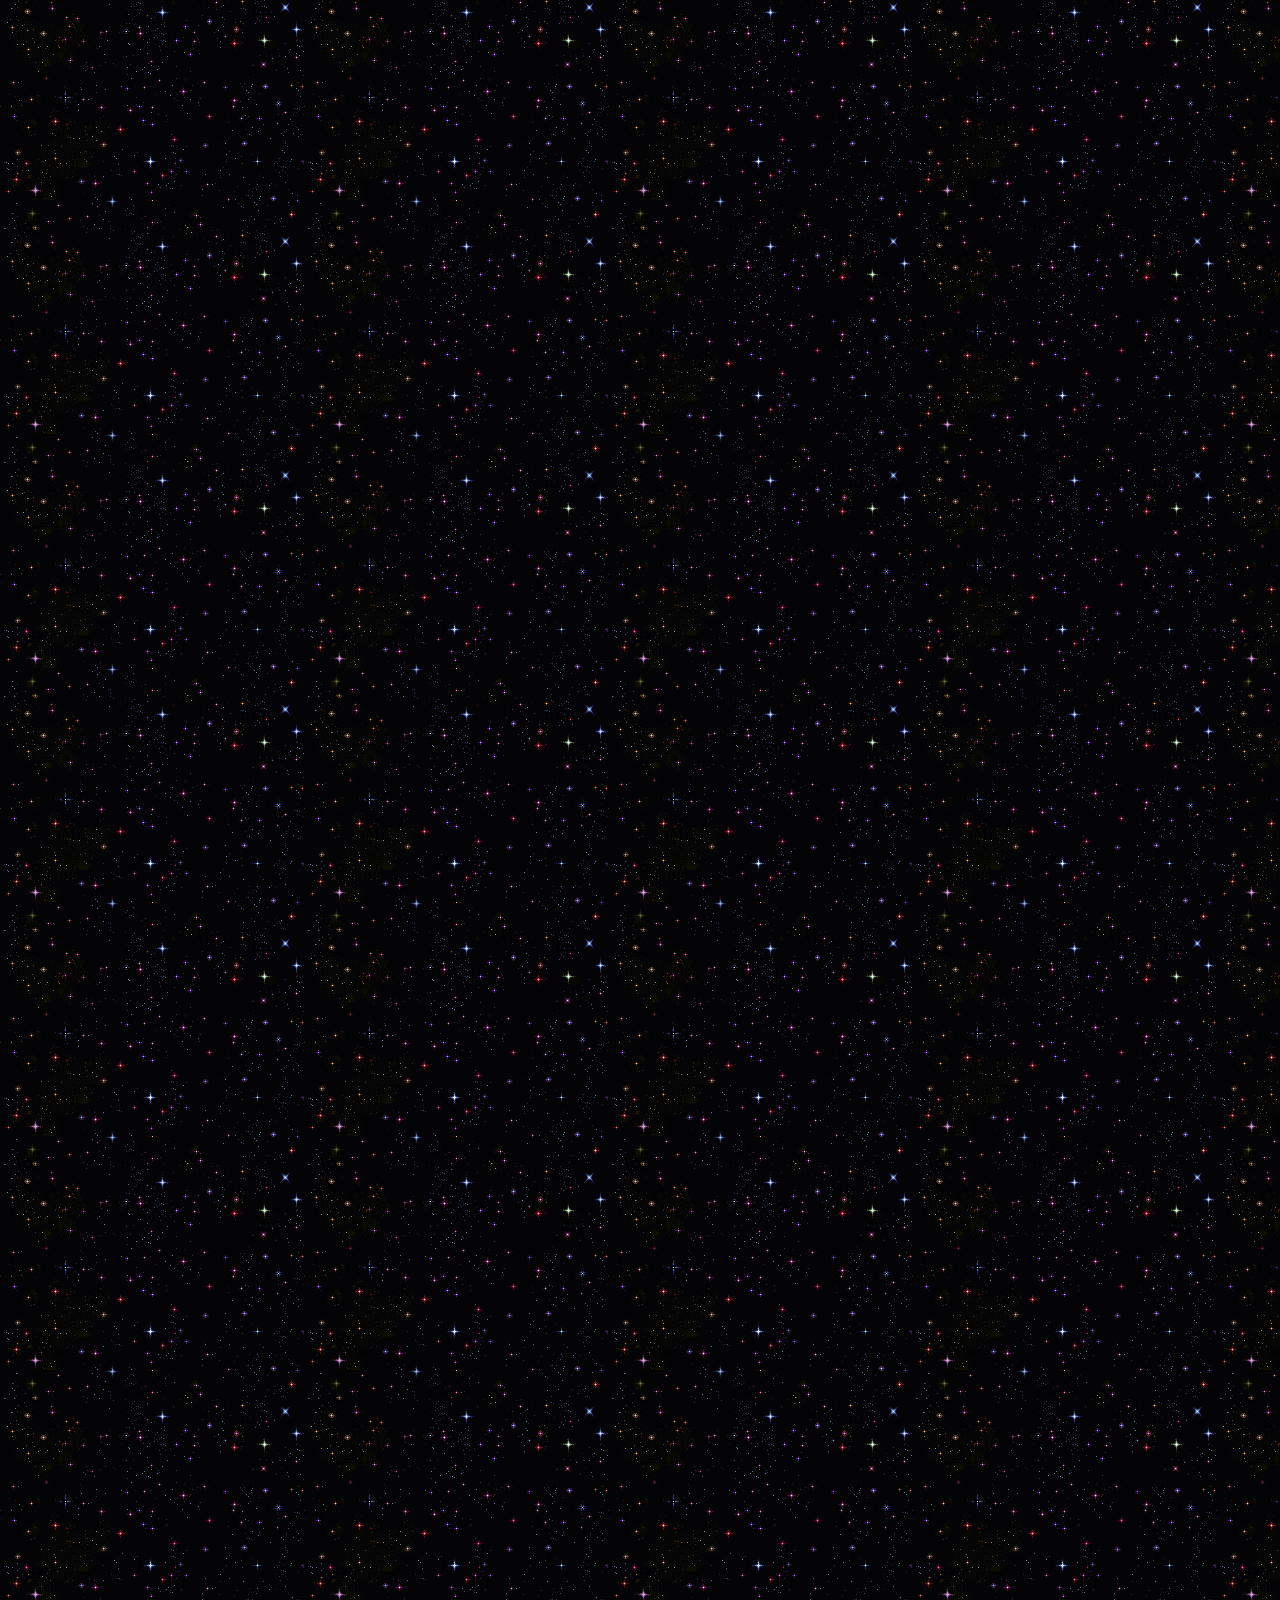
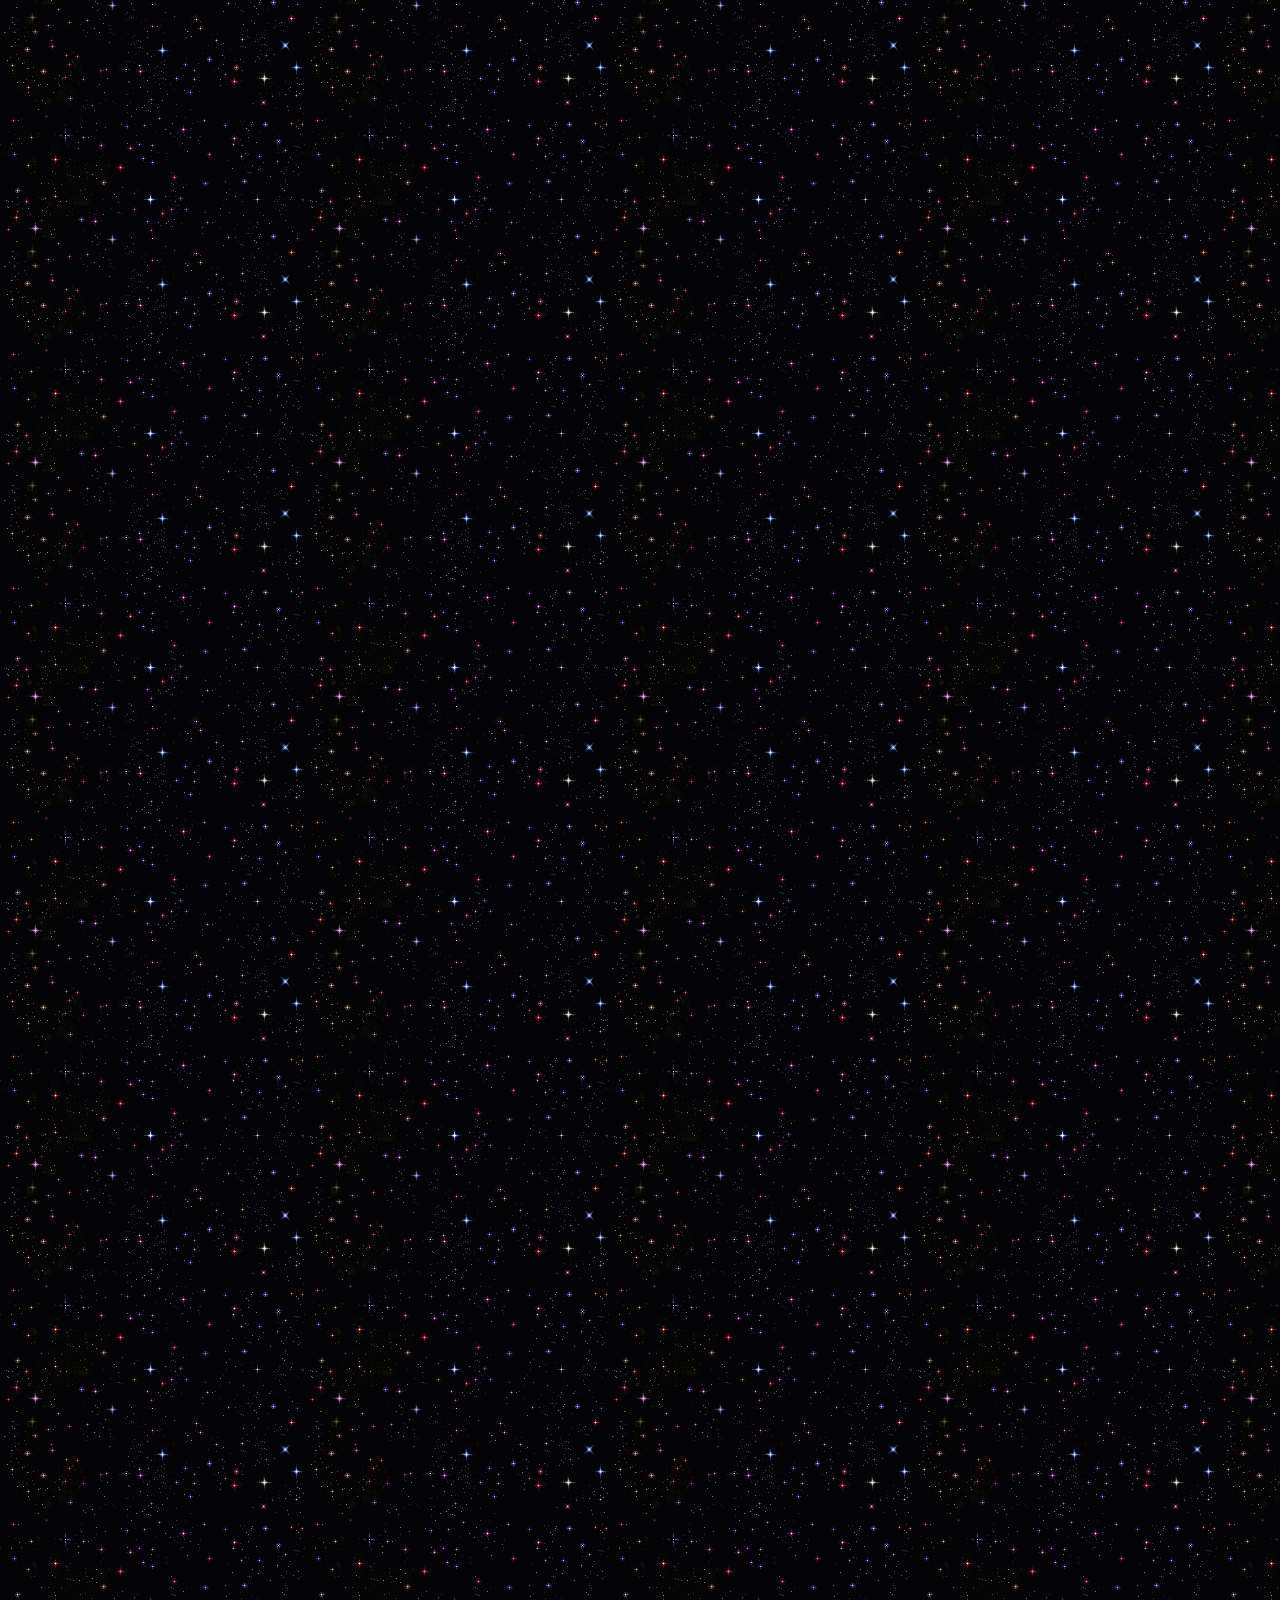
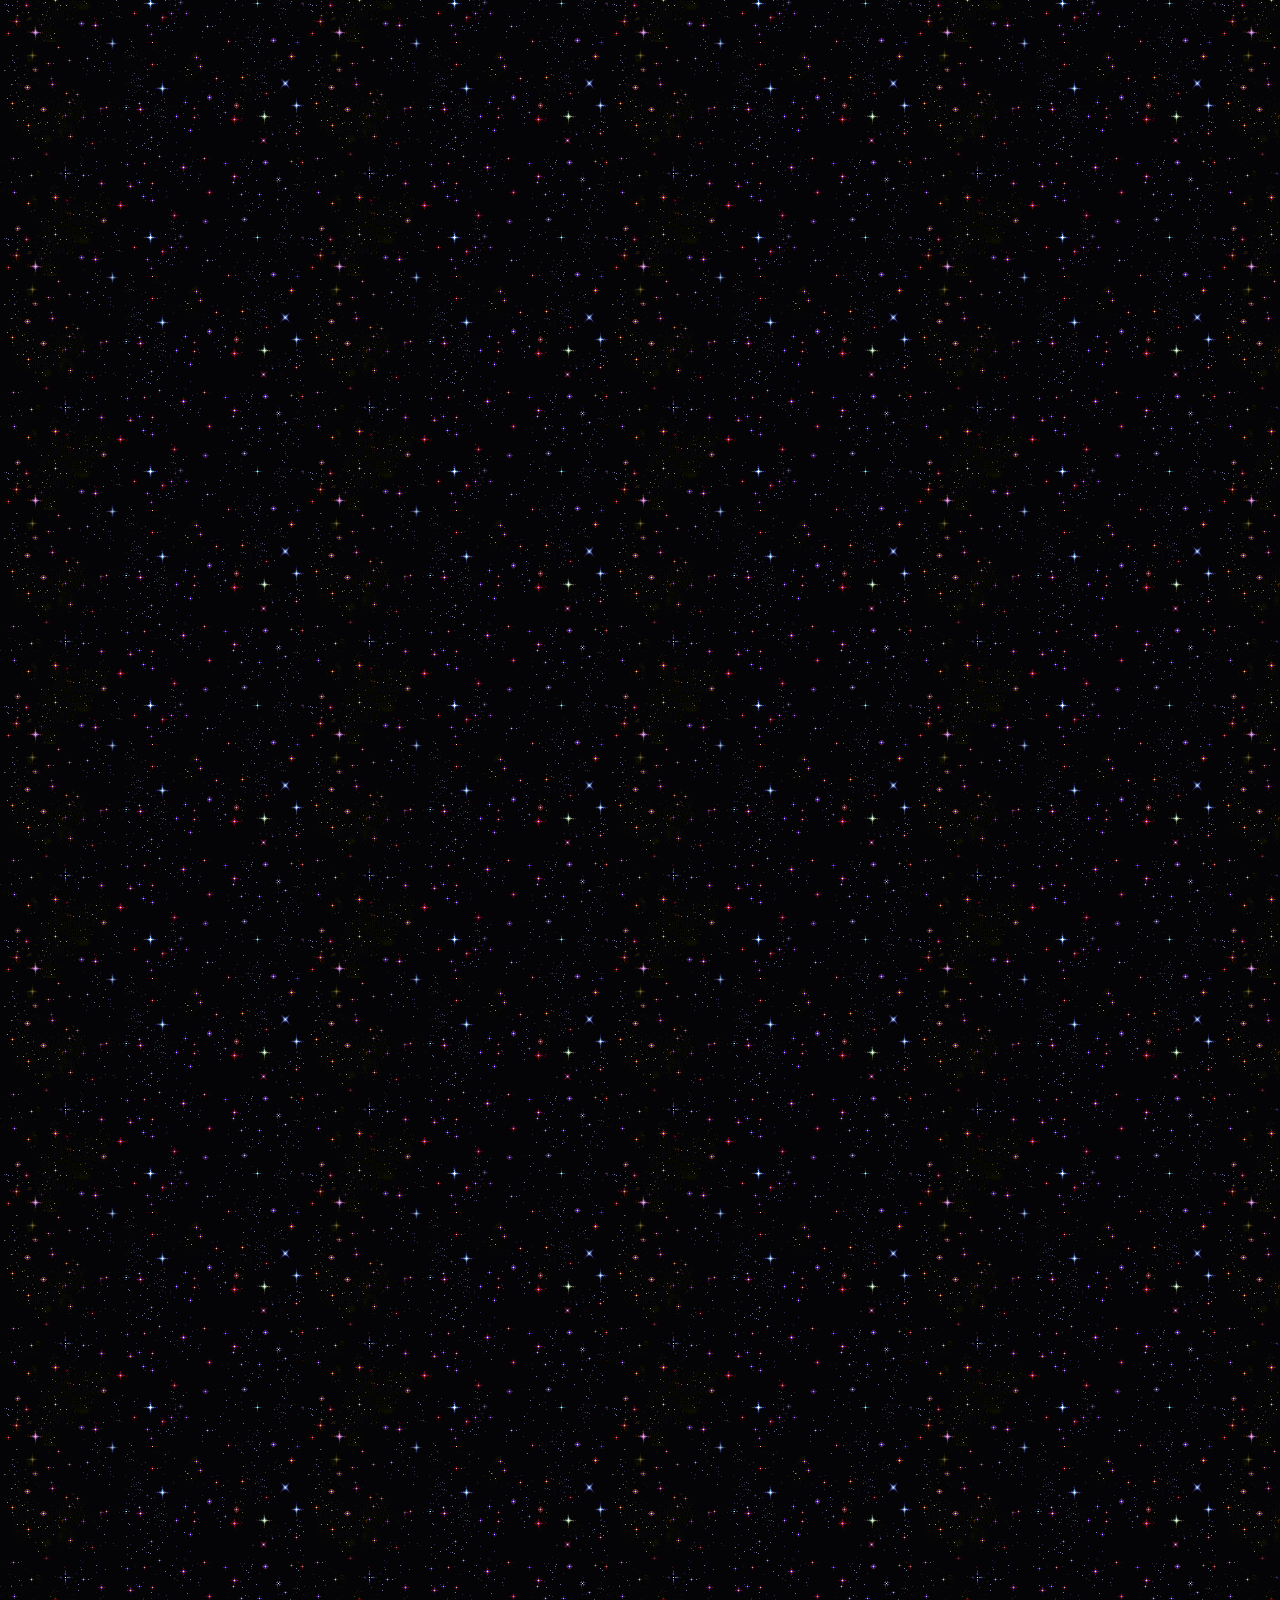
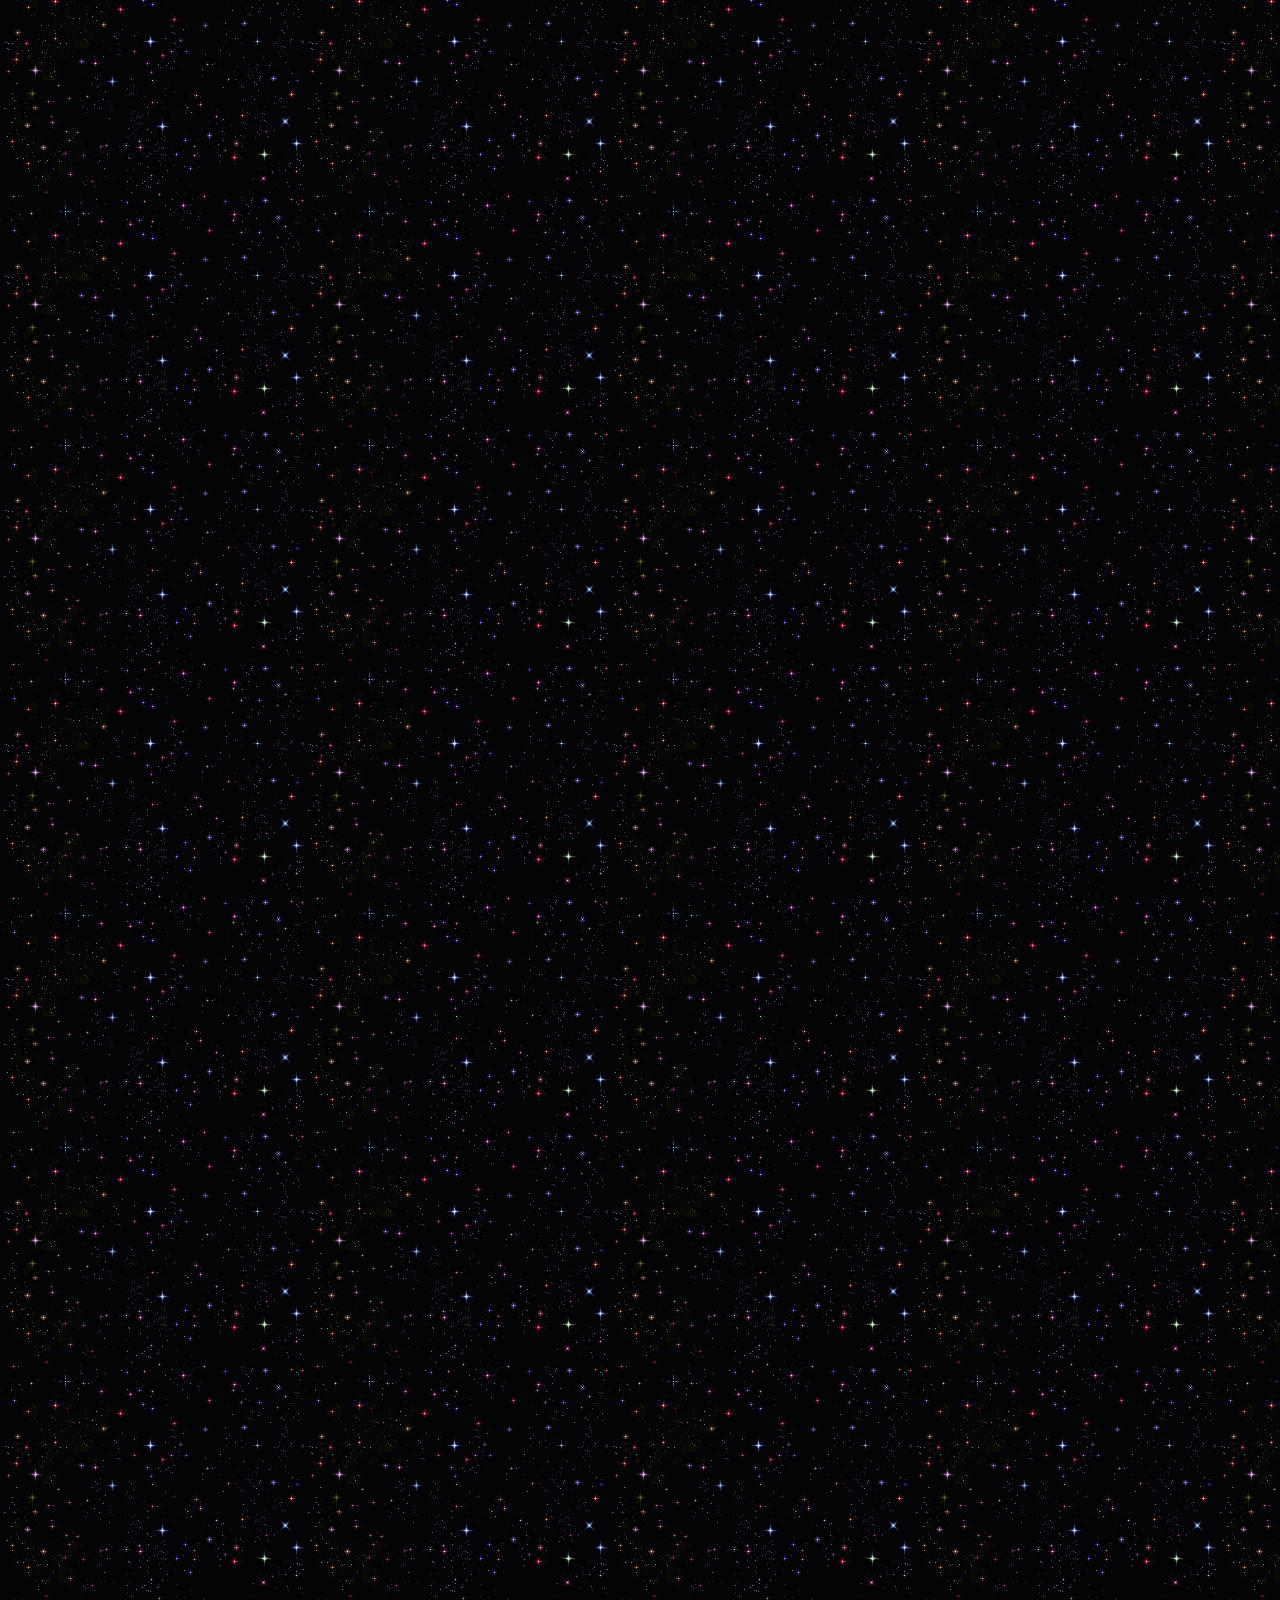
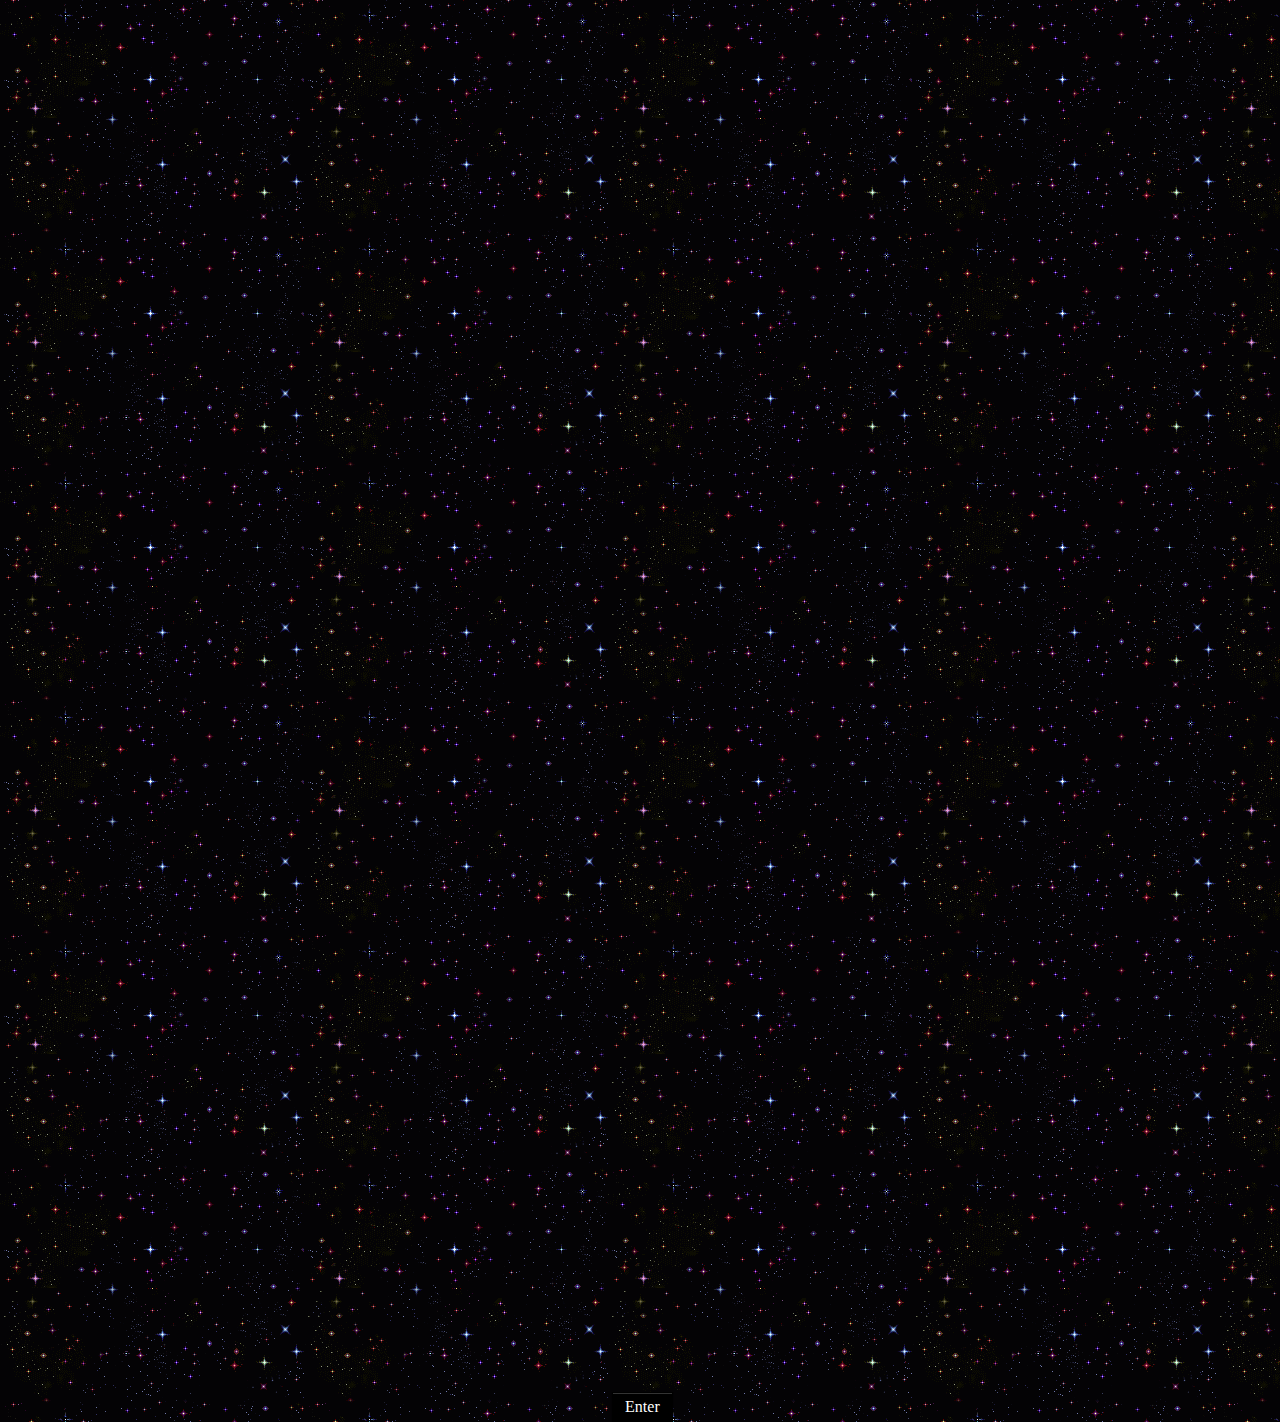
==== commit fd9103ab: "Update index.html" ====
--- a/index.html
+++ b/index.html
@@ -30,7 +30,7 @@
 <marquee>Save the world! Save the world! Save the world!</marquee>
 
 <br><br>
-<a href="discord.gg/read"><img src="images/discordserver.gif"></a>
+<a href="discord"><img src="images/discordserver.gif"></a>
 
 <p><strong>About Us</strong></p>
 <p class="smol"></p><pre><strong>horrid.xyz</strong> is a community of hackers that use fedora and debian to pwn peoples and companies systems; we also pwn skids and com kids with high egos.<br> PS: We are pwning, boning and owning systems</pre><p></p>
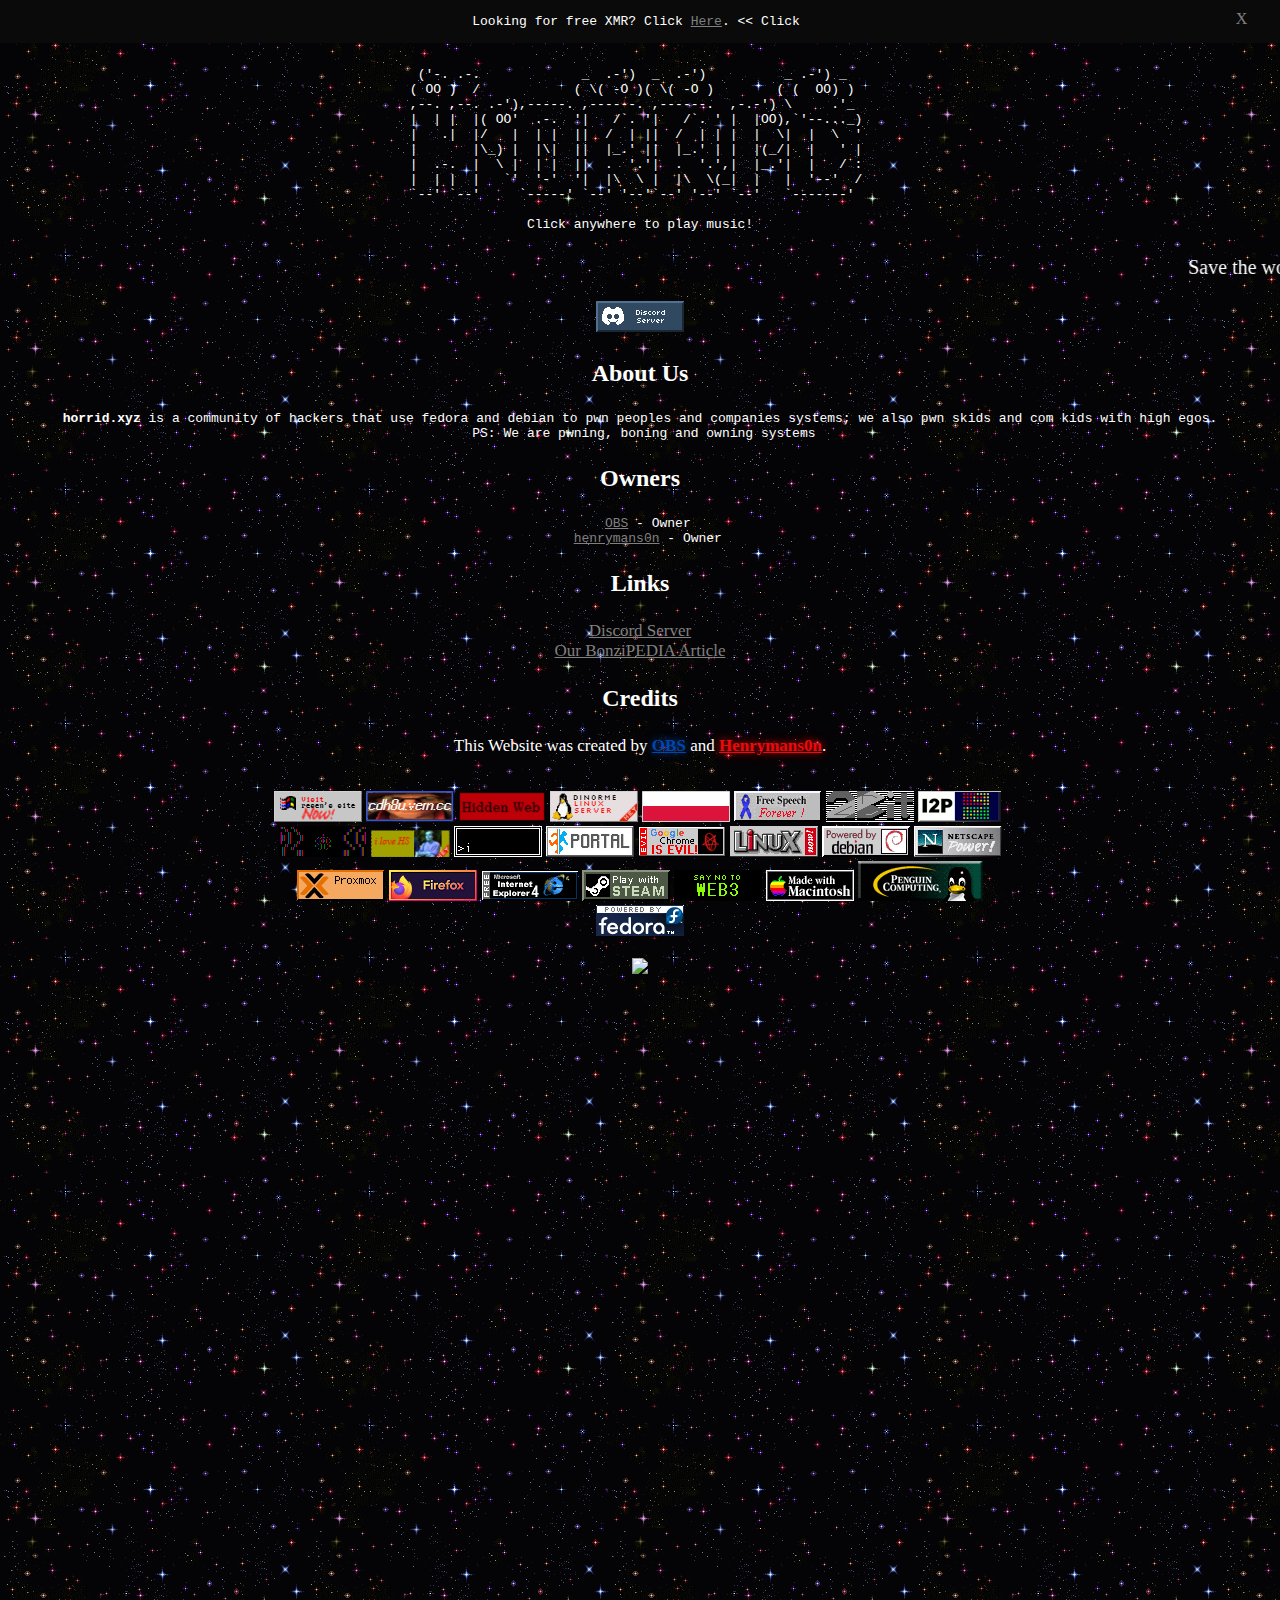
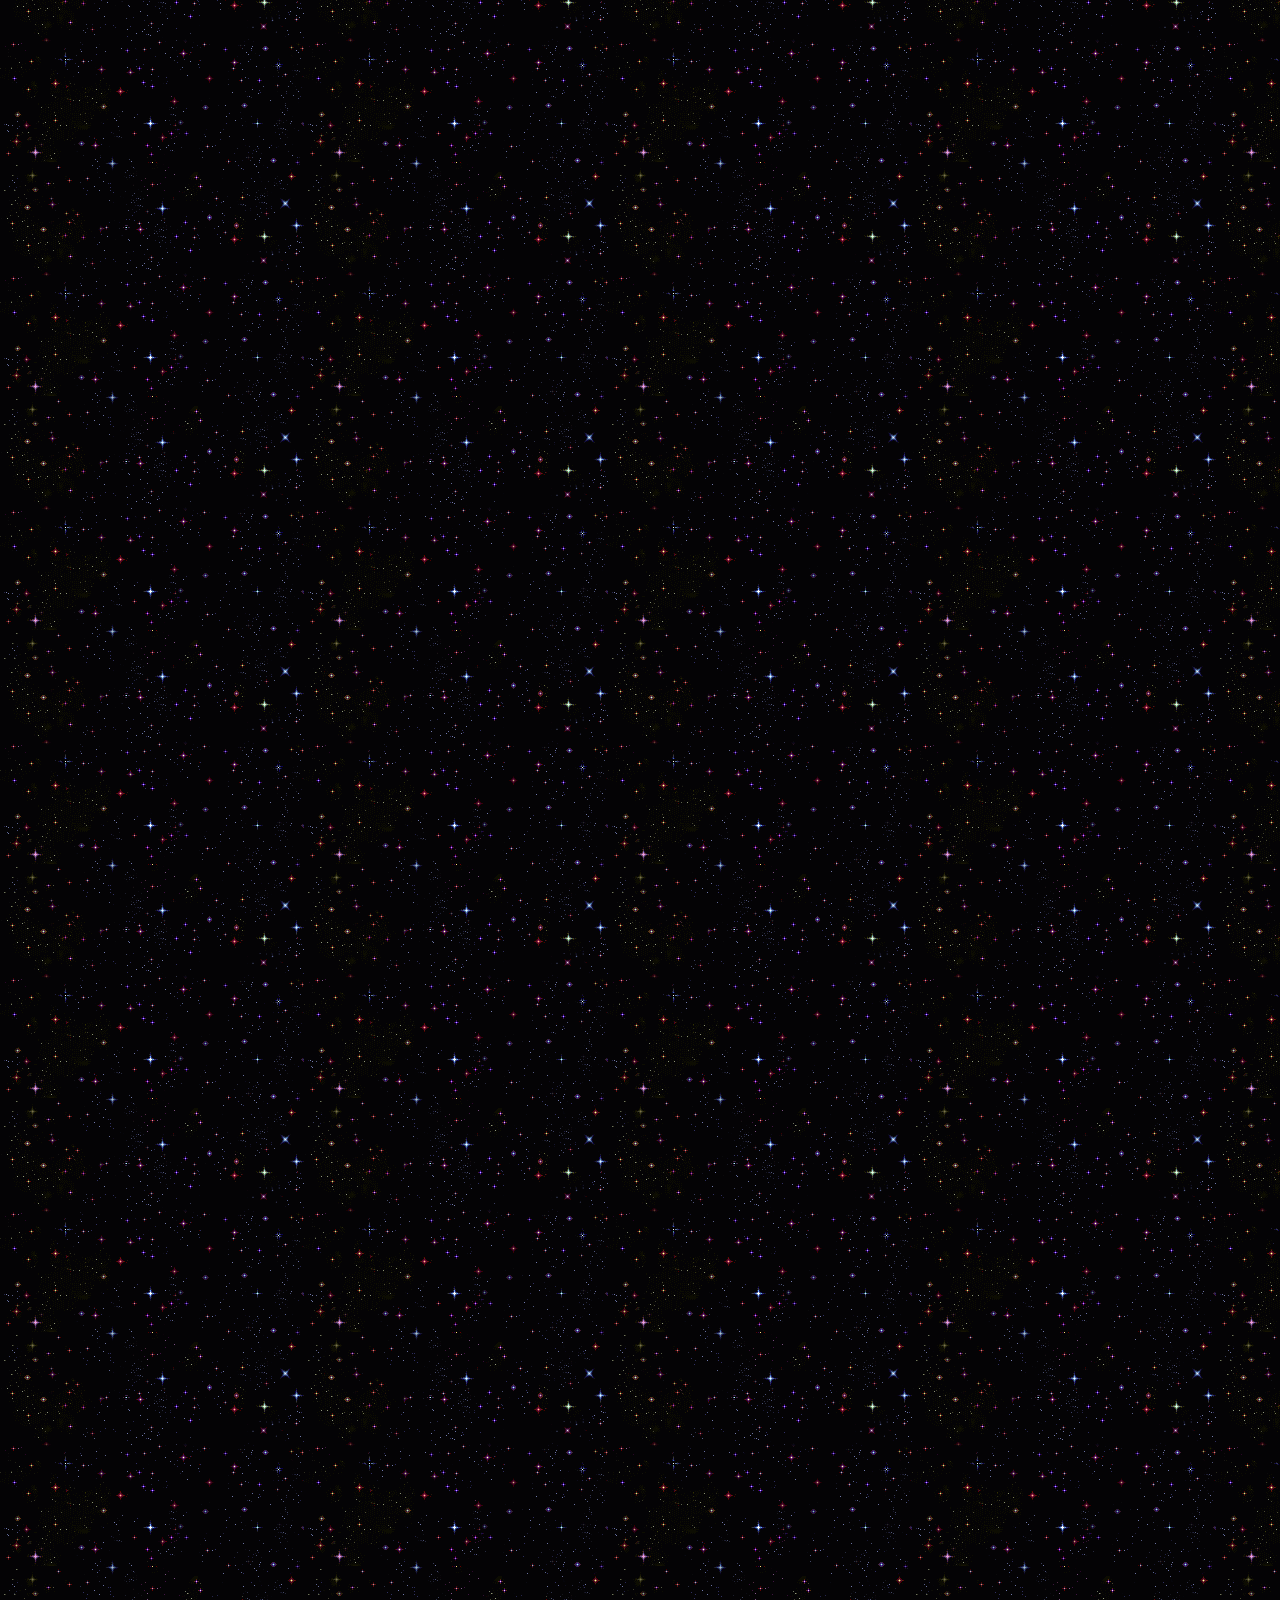
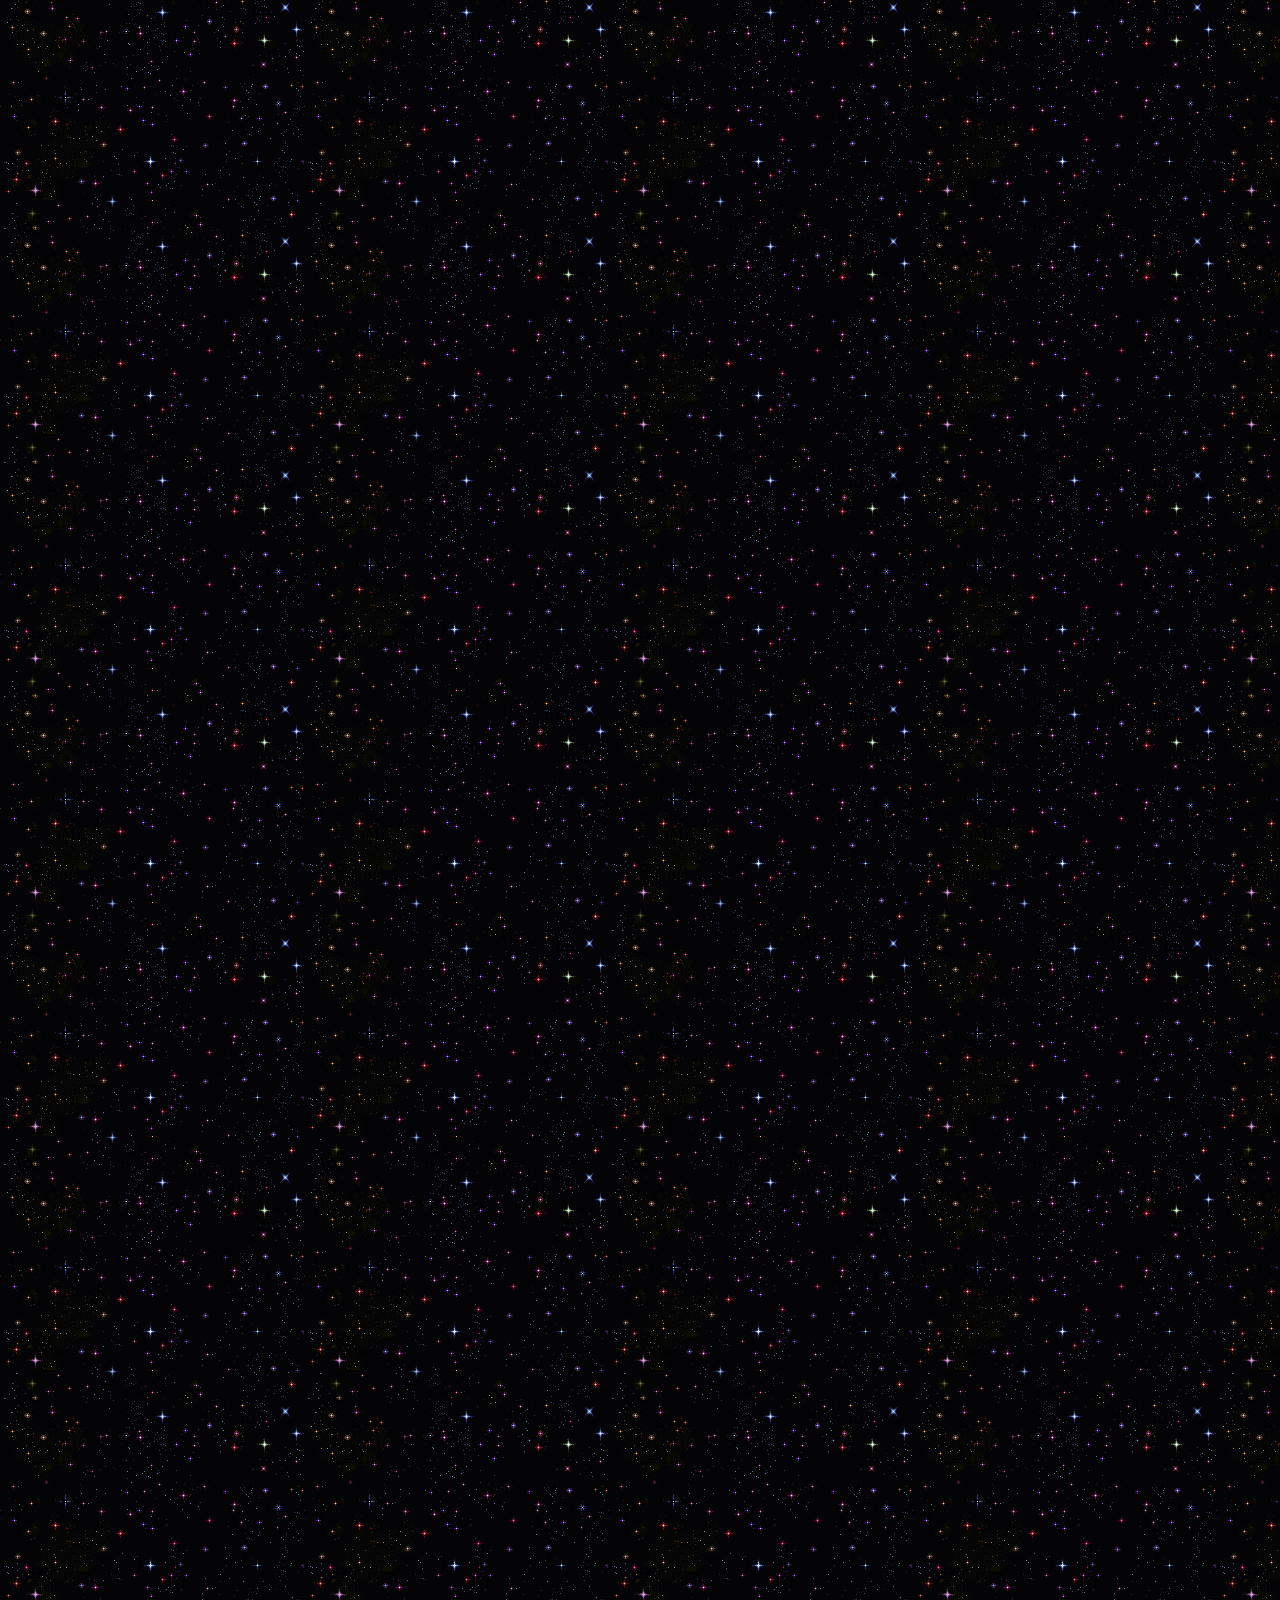
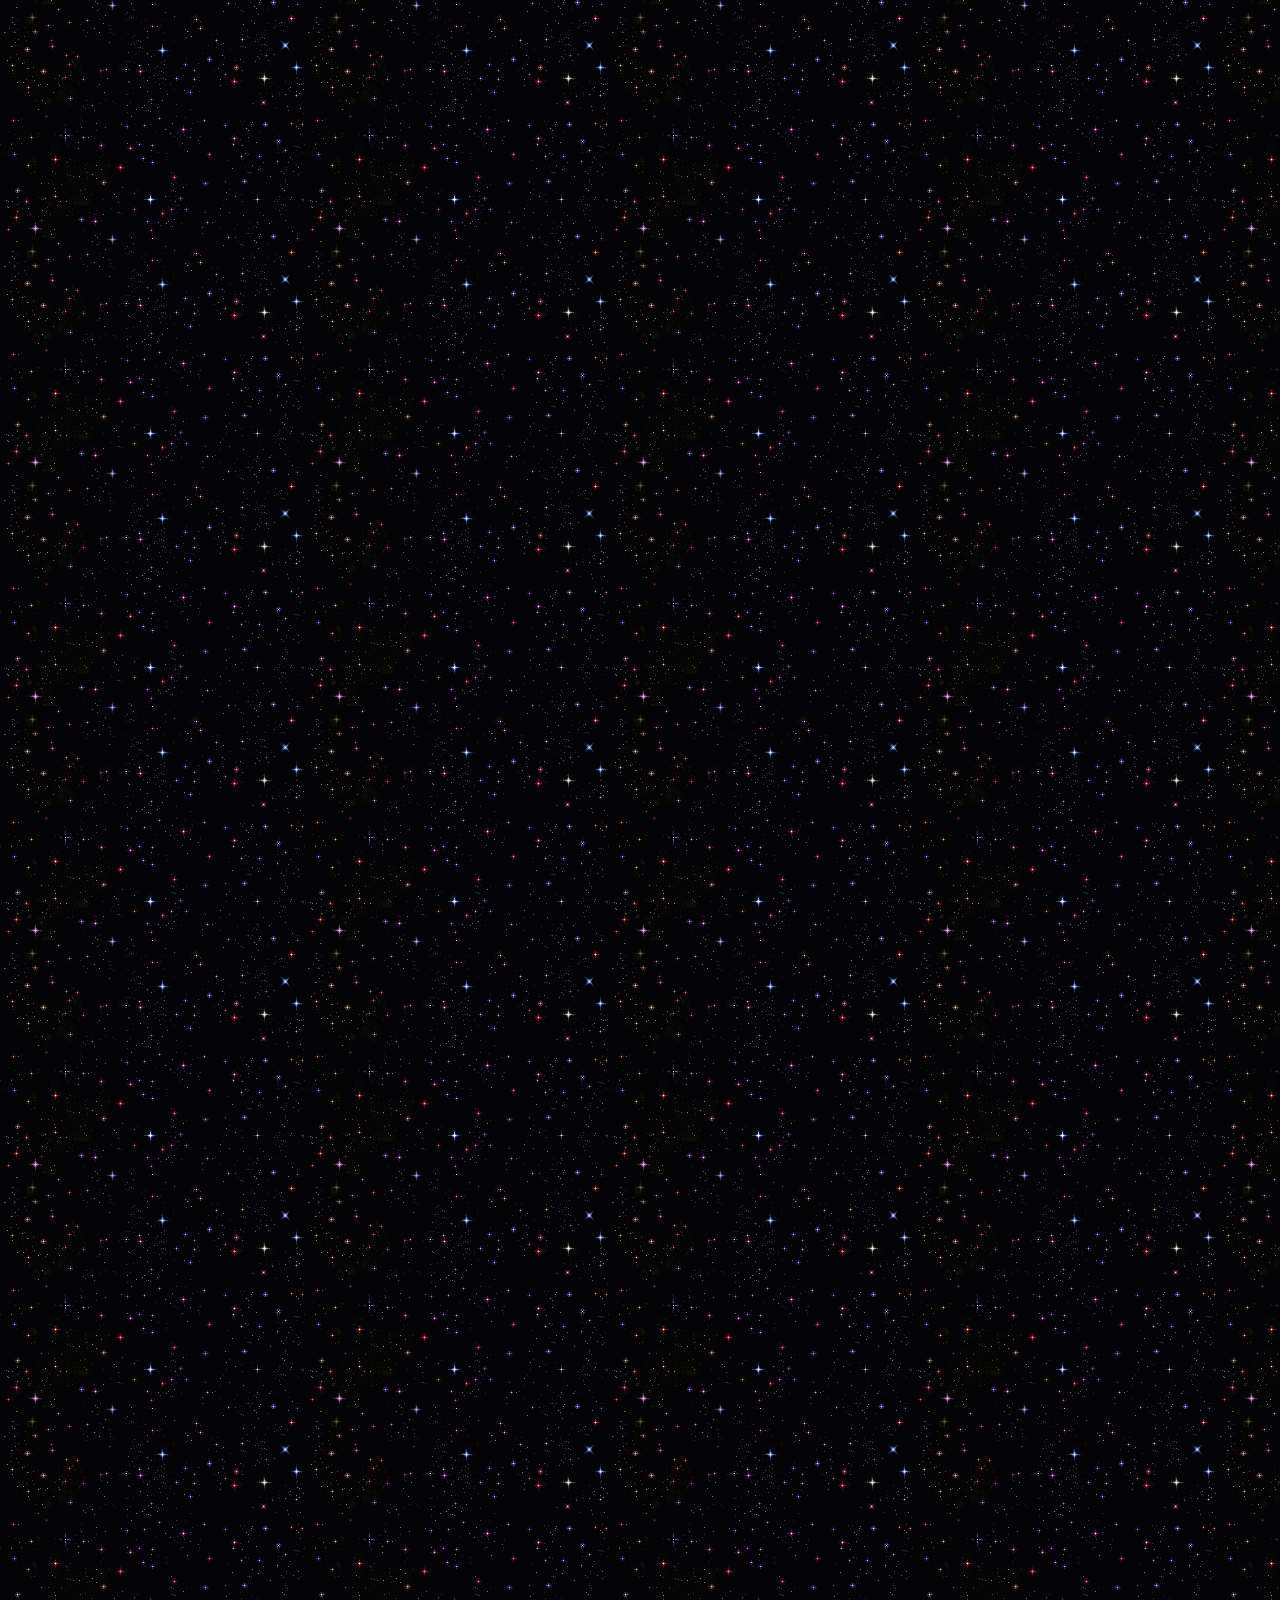
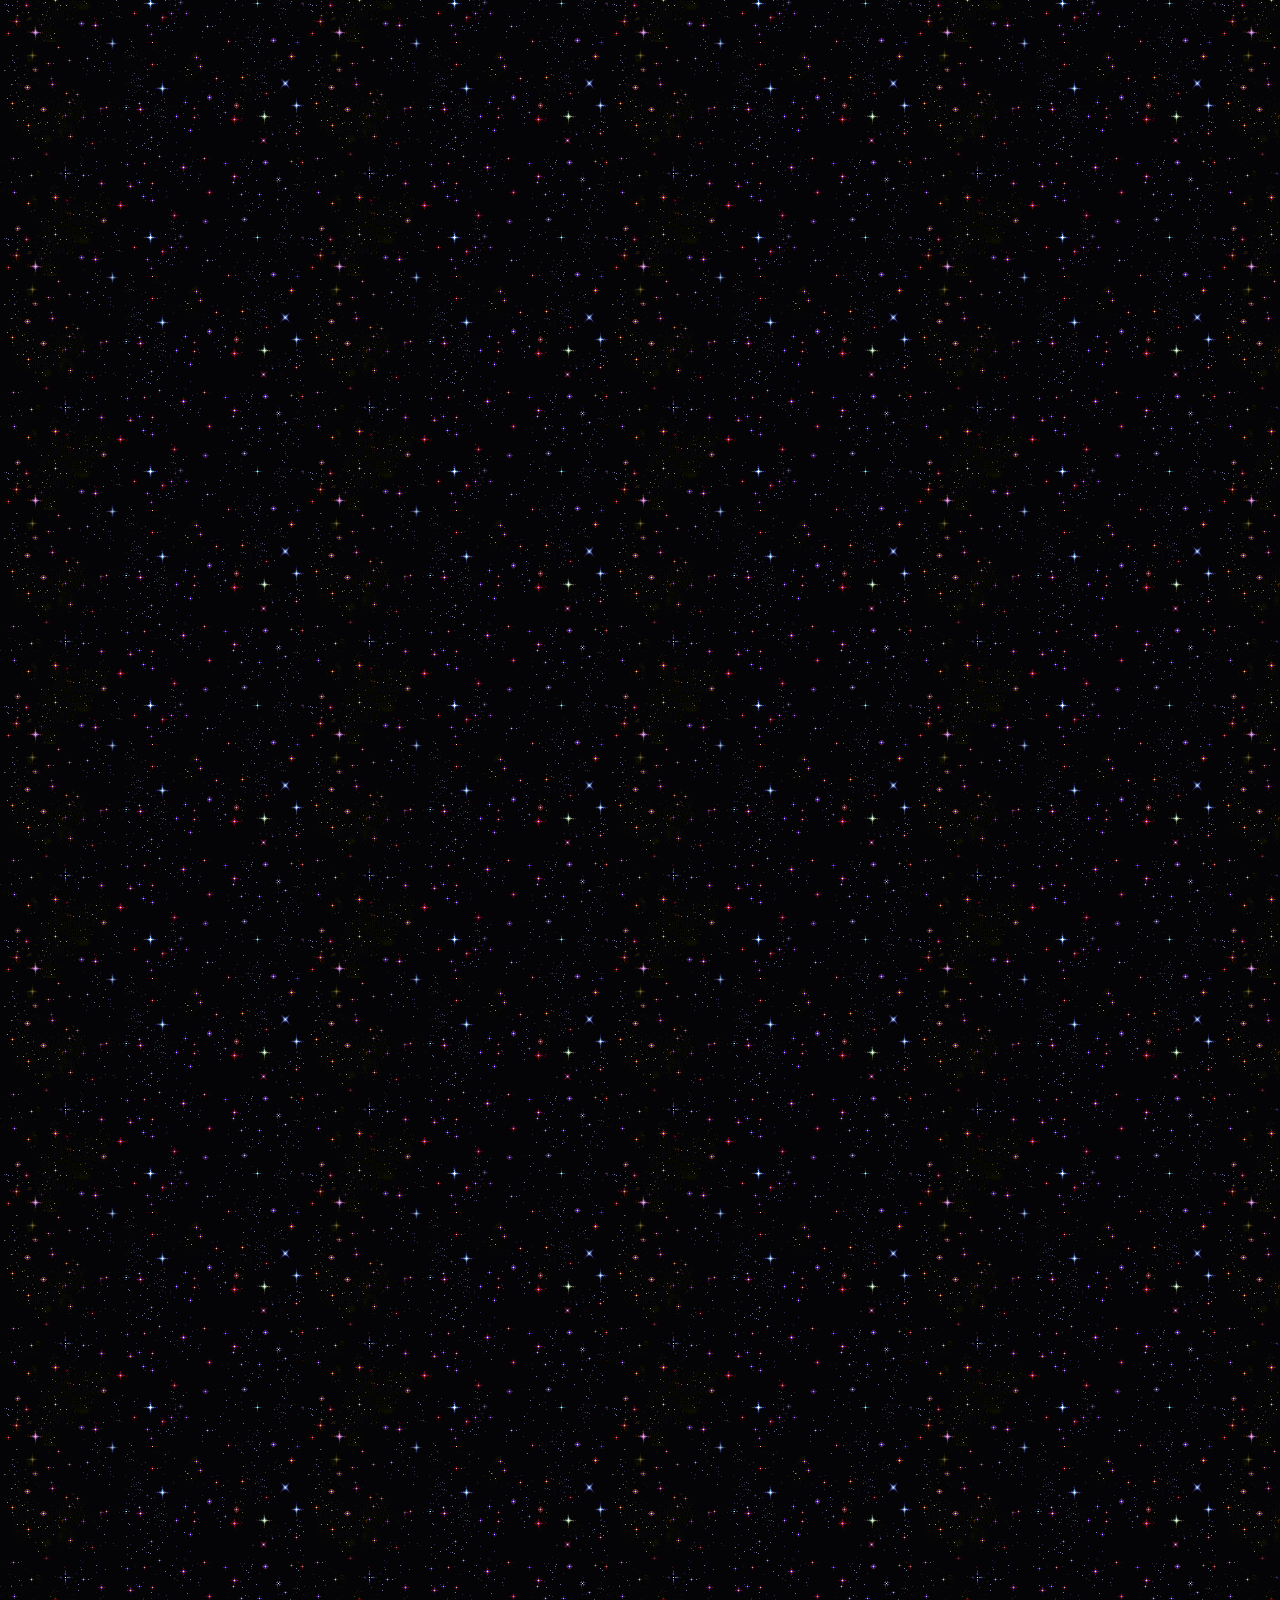
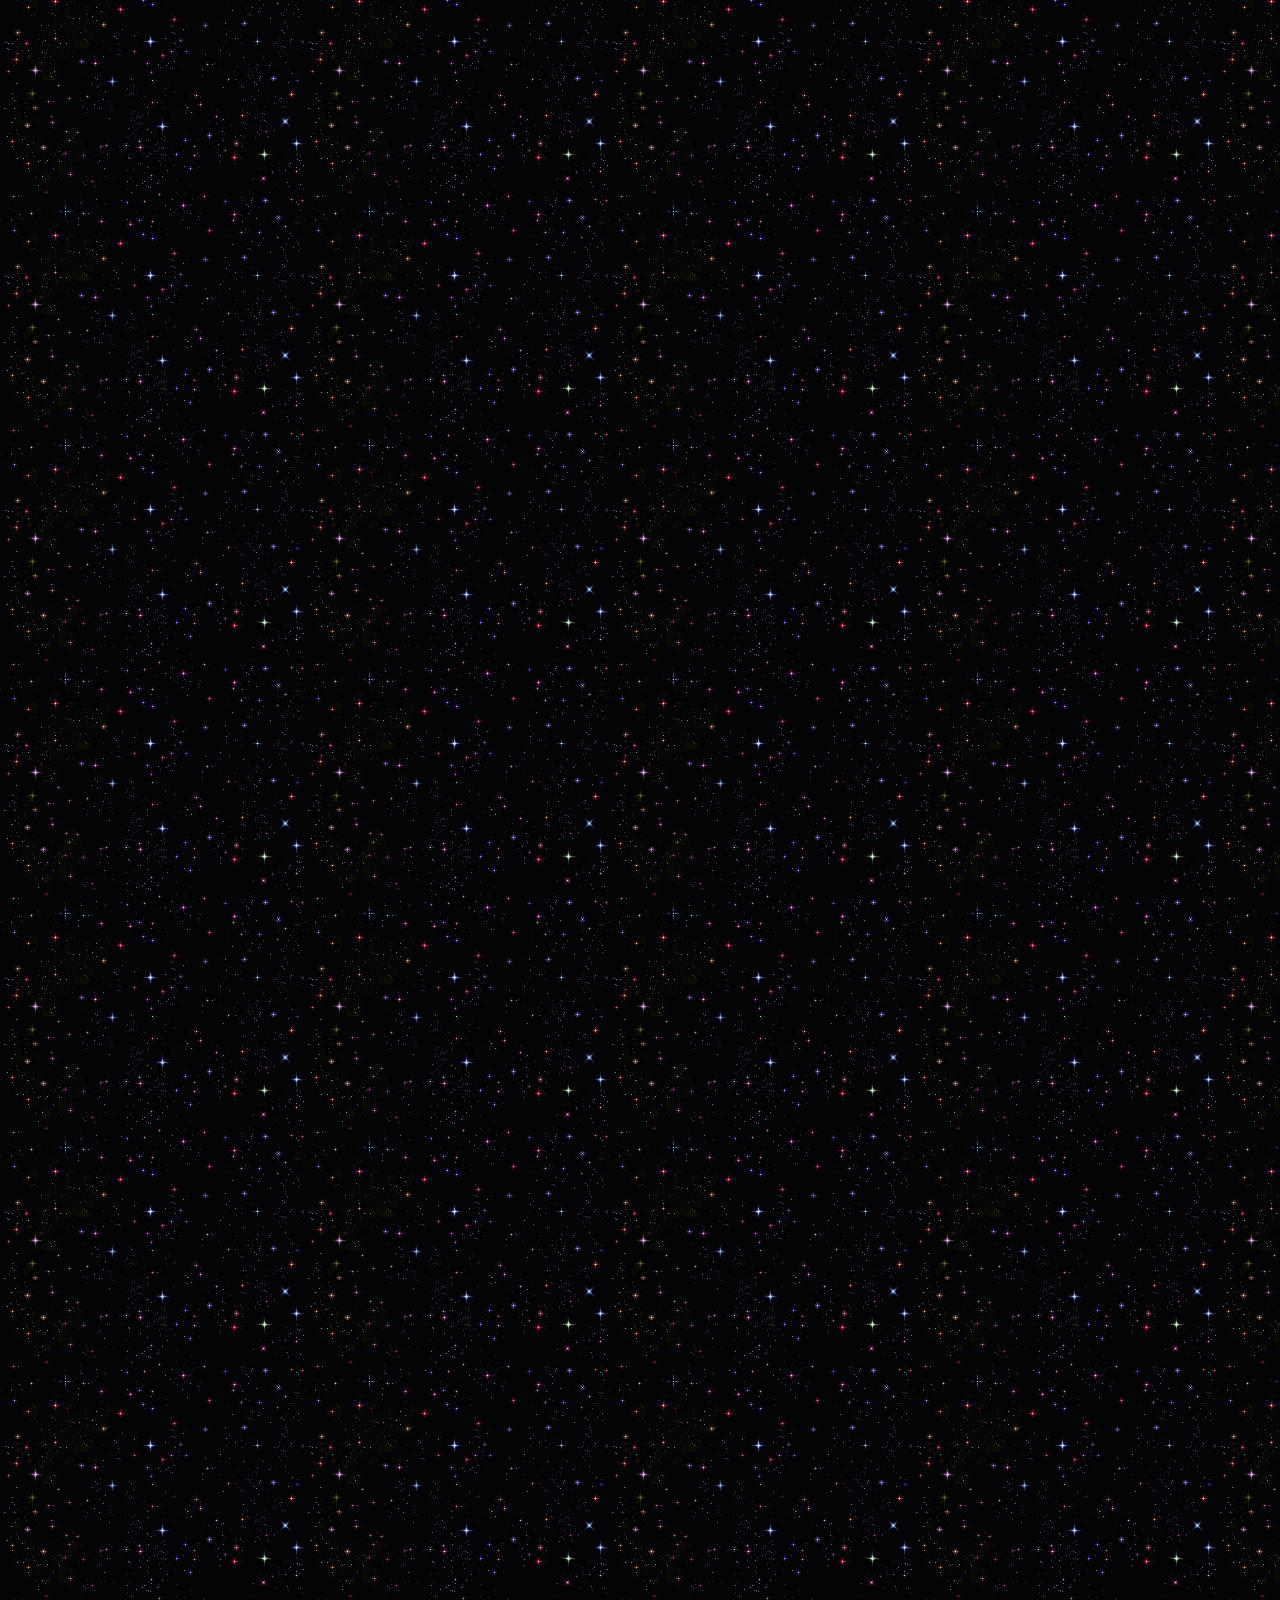
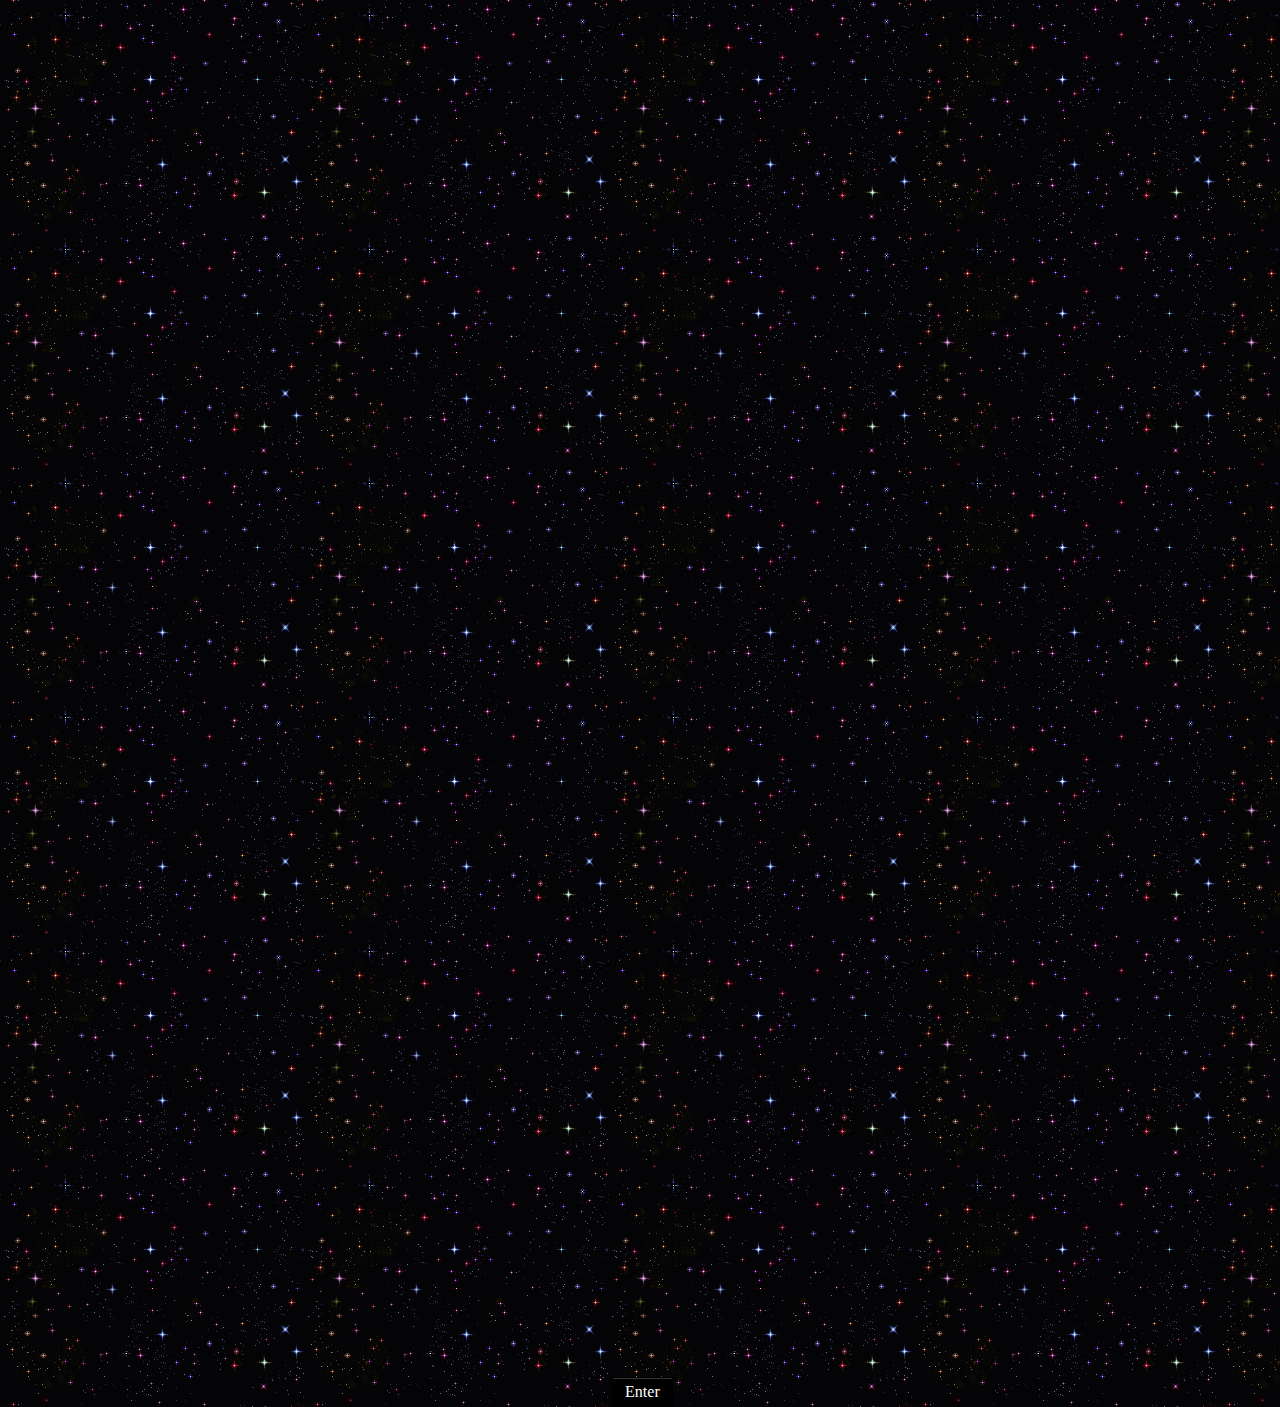
==== commit 5357e038: "Update index.html" ====
--- a/index.html
+++ b/index.html
@@ -40,7 +40,6 @@
 <pre>
   <a href="https://guns.lol/contractor">OBS</a> - Owner
   <a href="https://guns.lol/henrymans0n">henrymans0n</a> - Owner
-  <a href="https://guns.lol/hyperlink">X</a> - Co-Owner
 </pre>
 
 
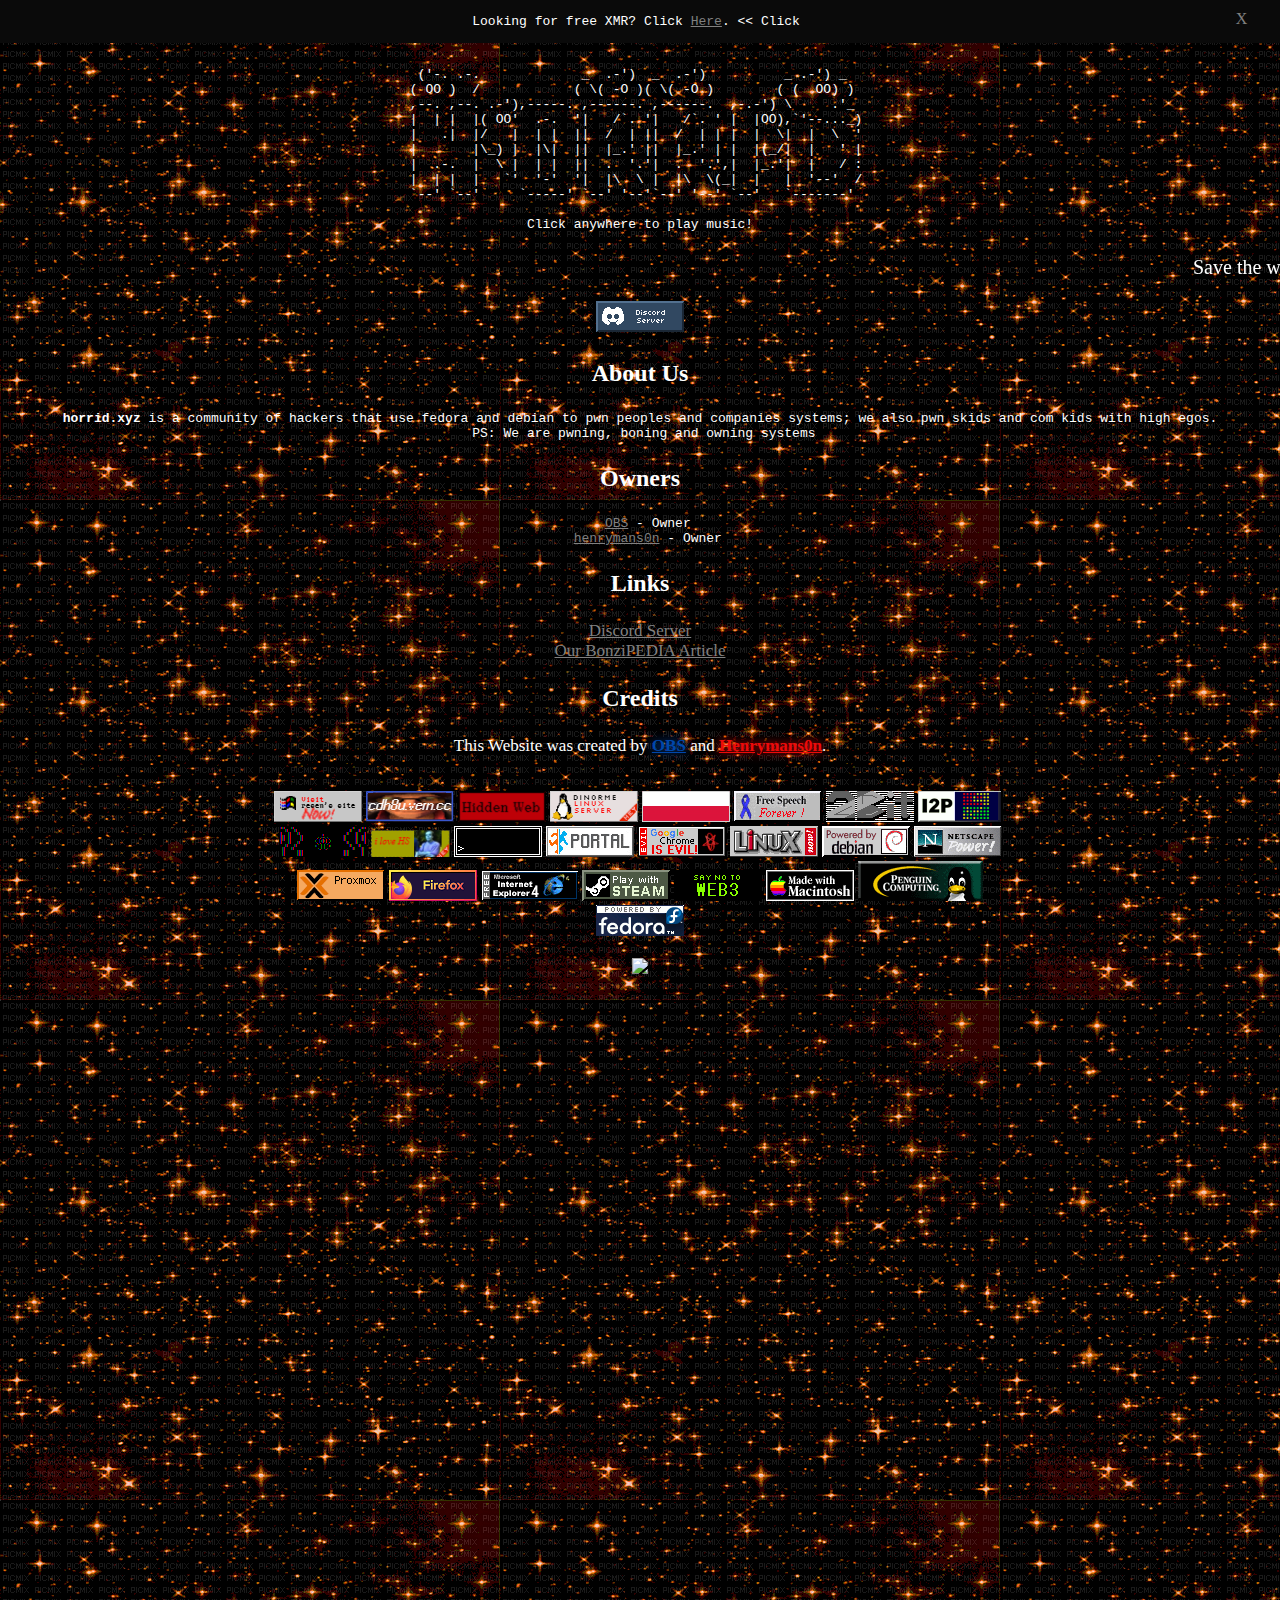
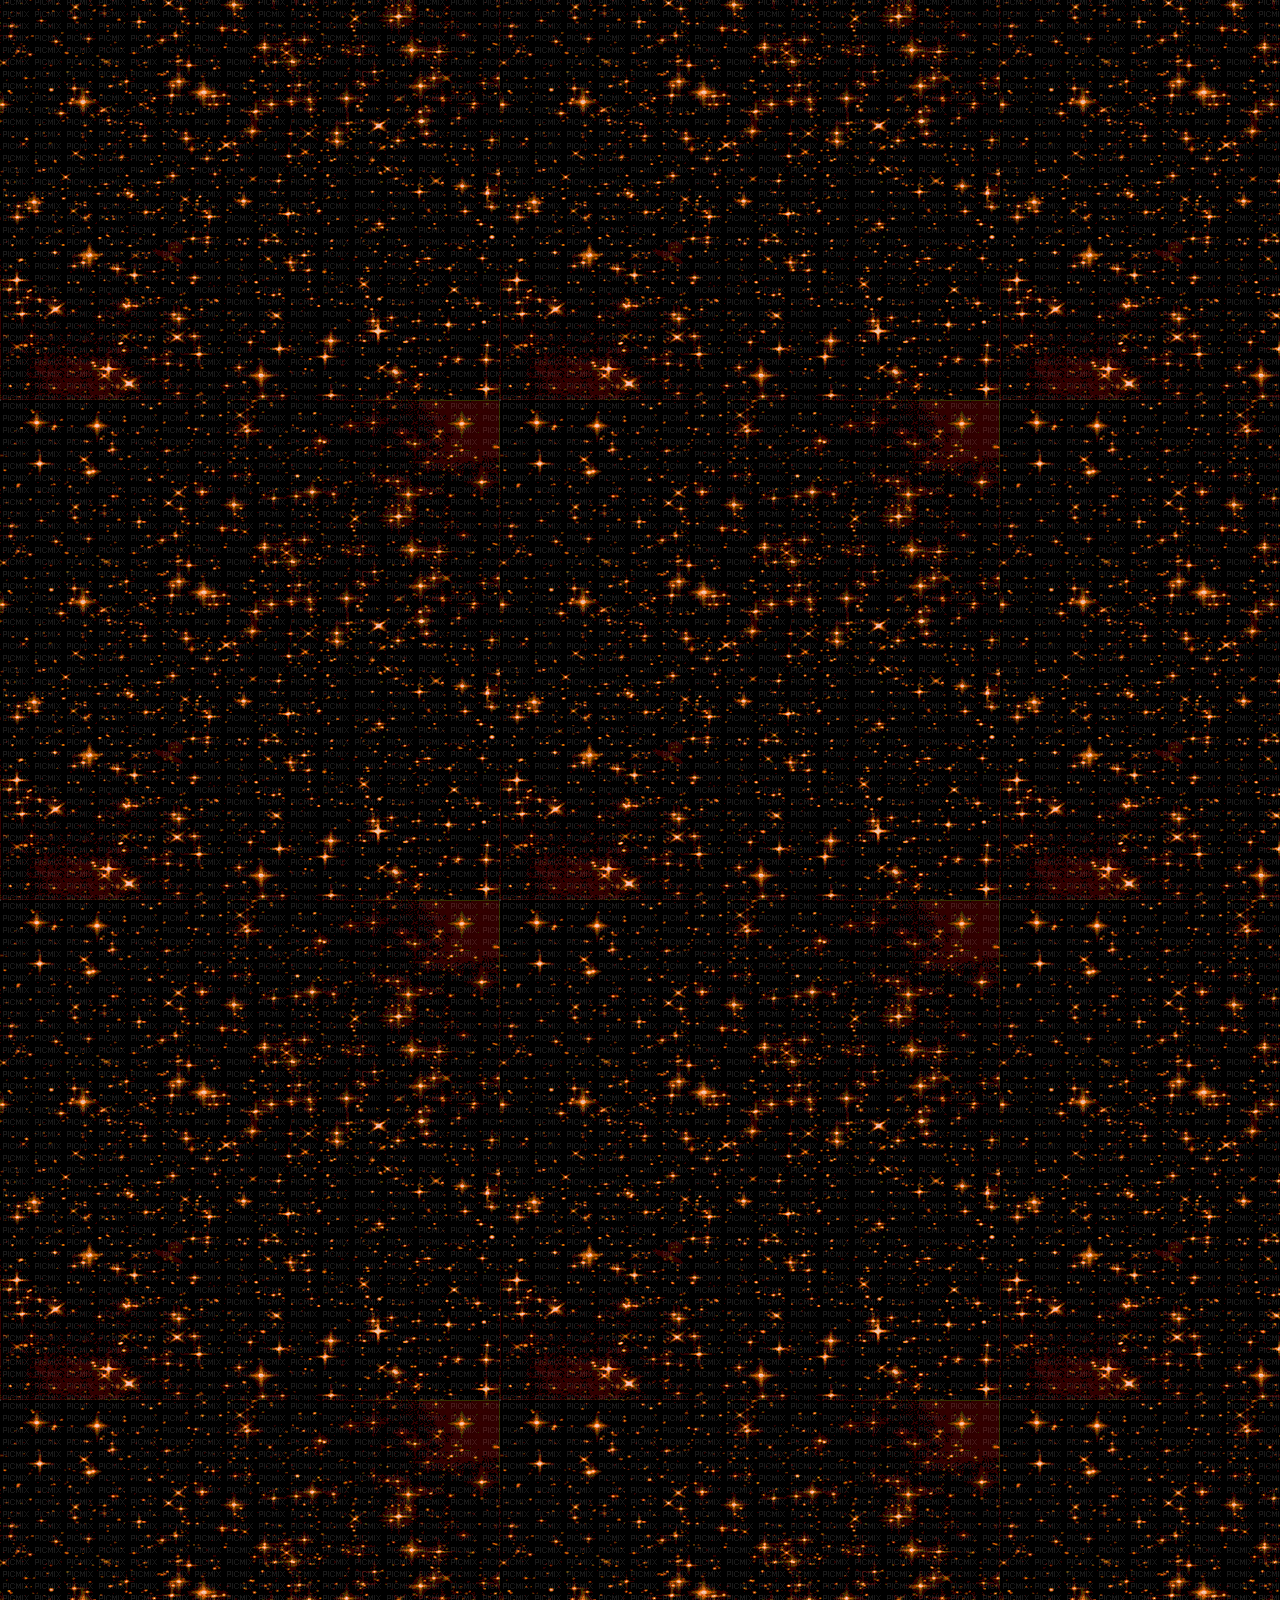
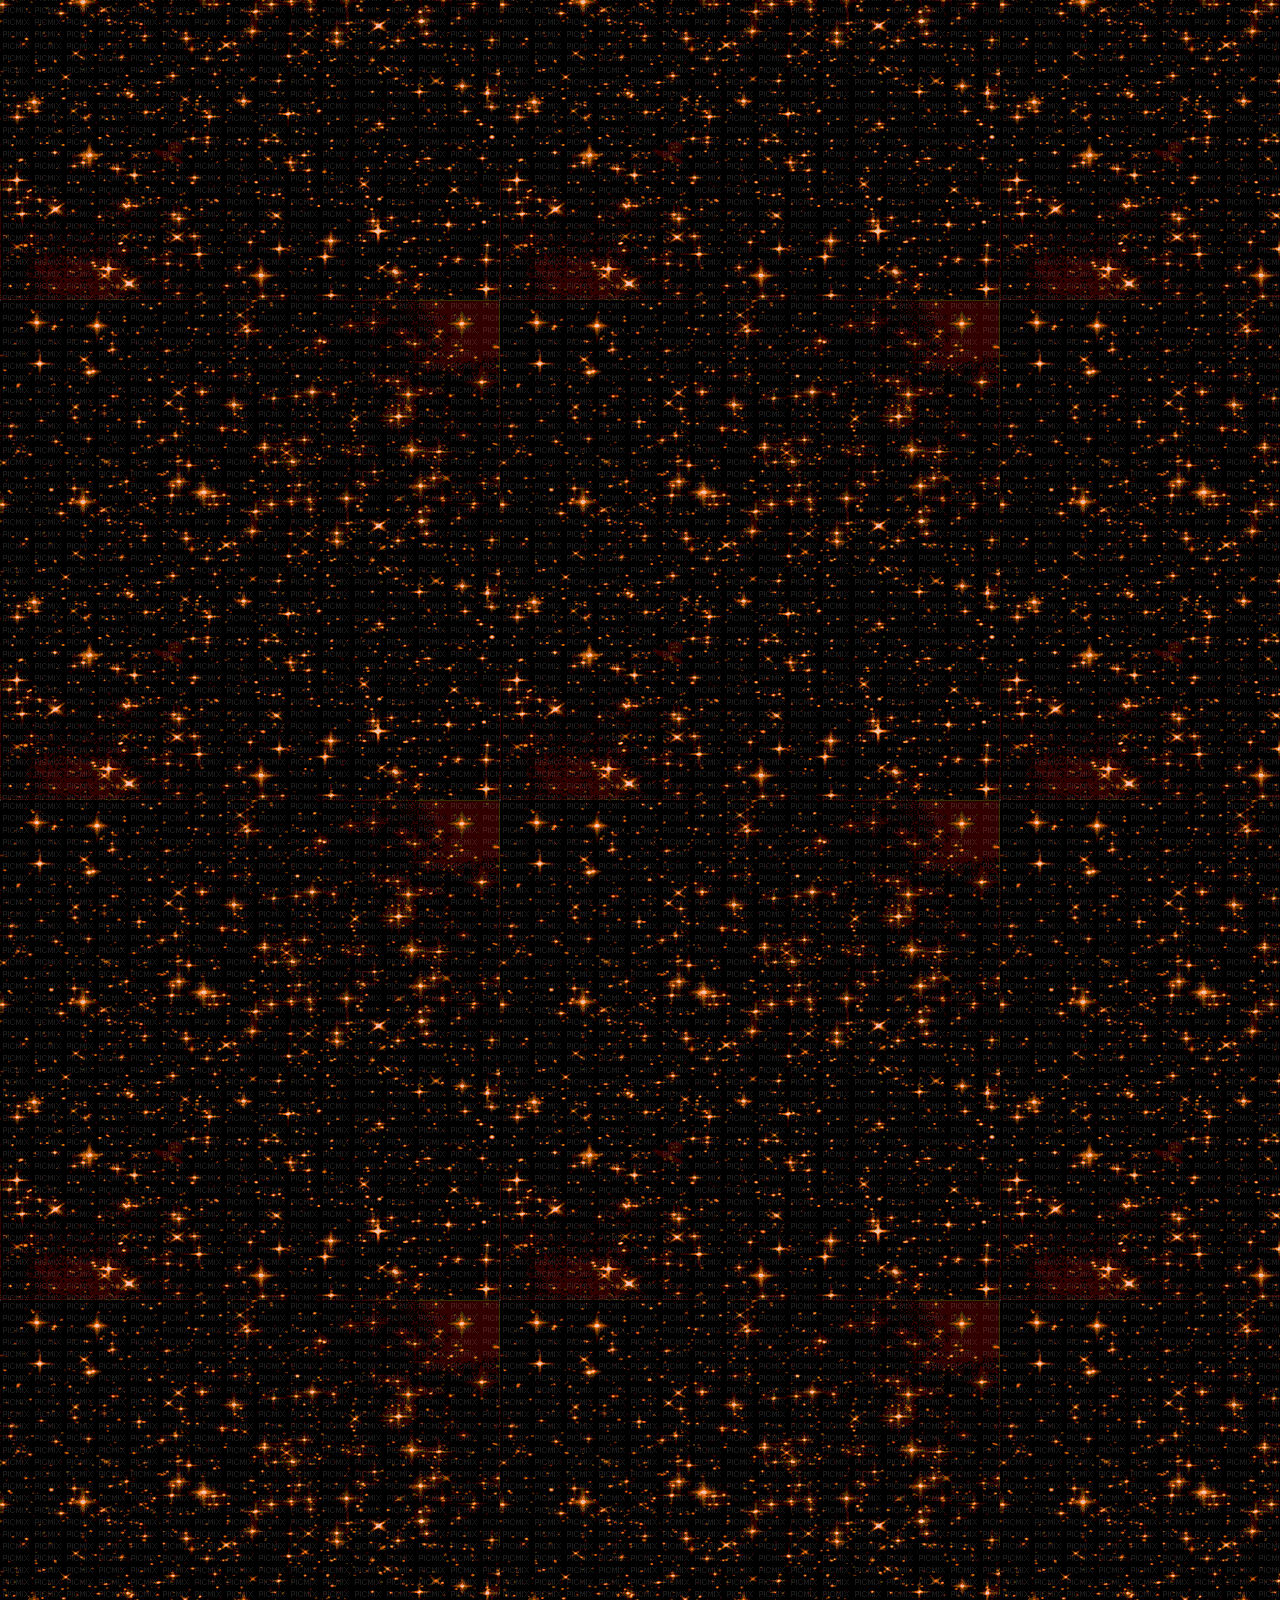
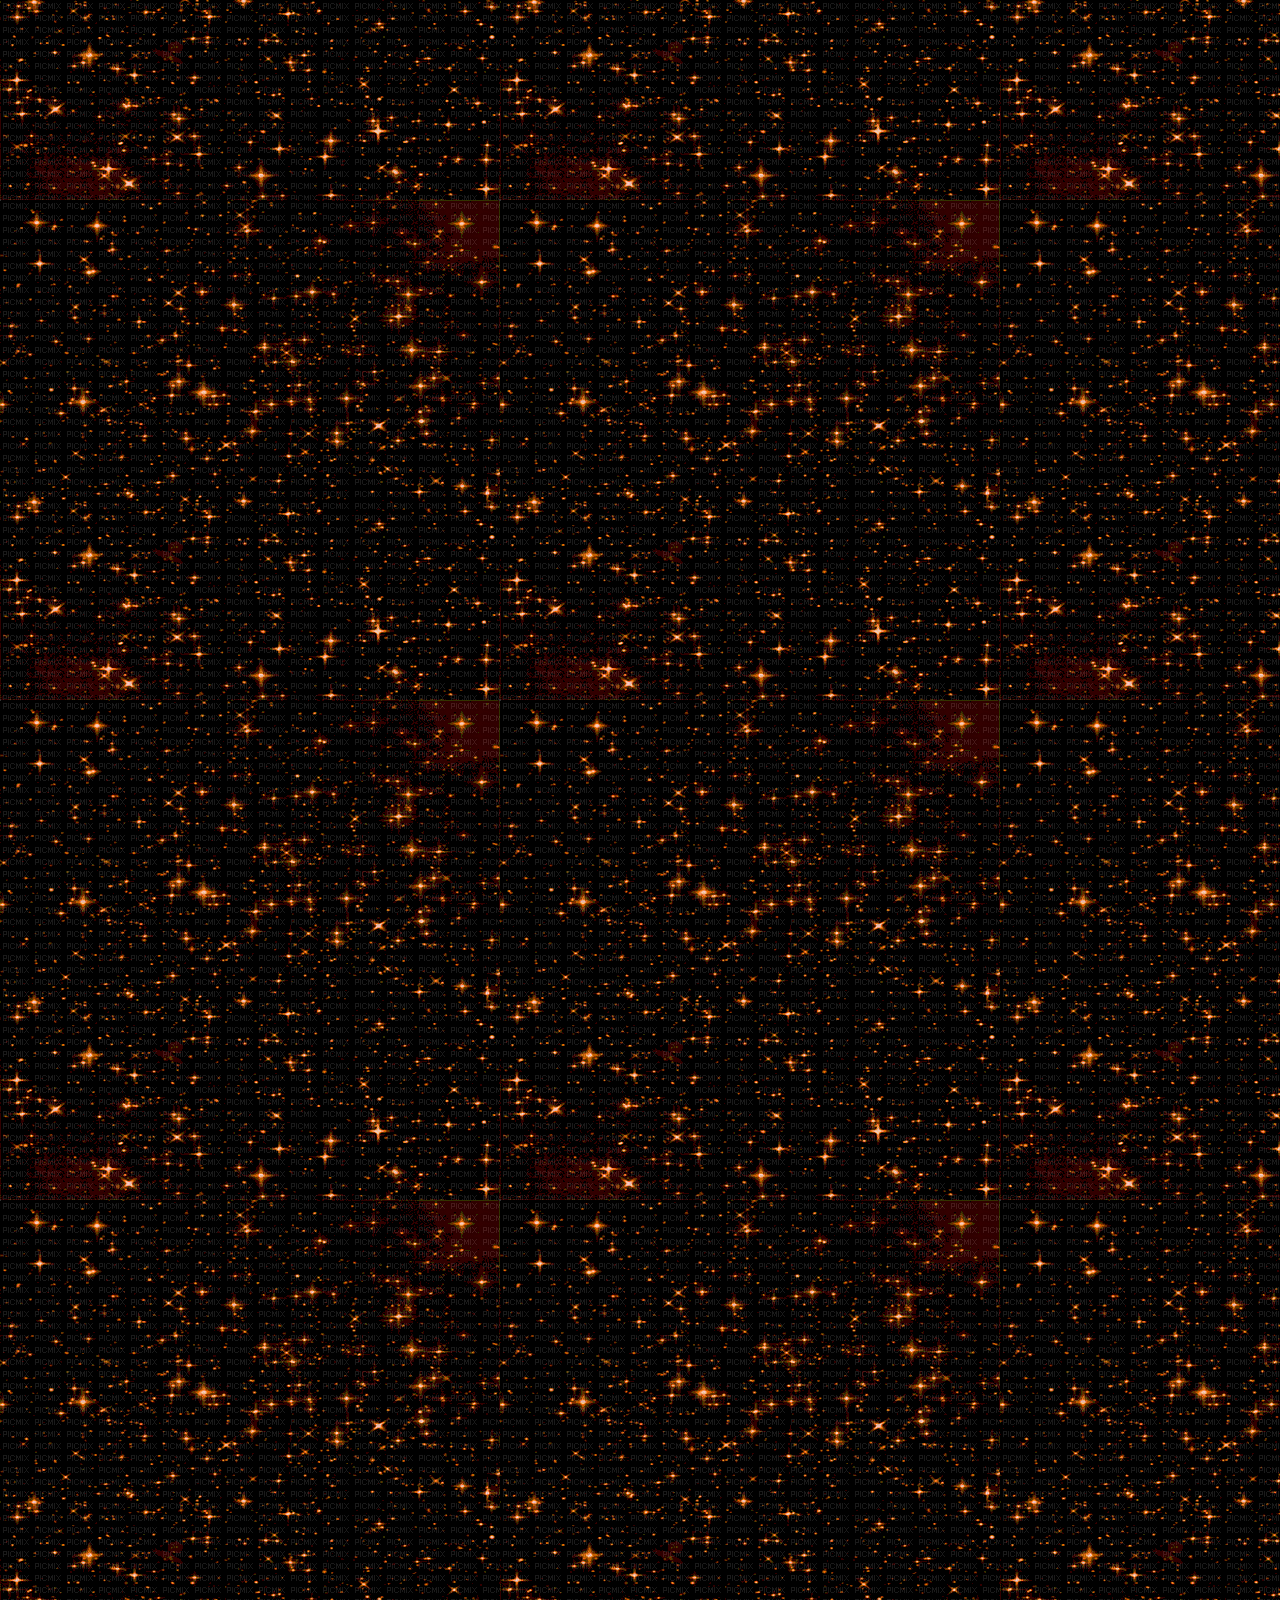
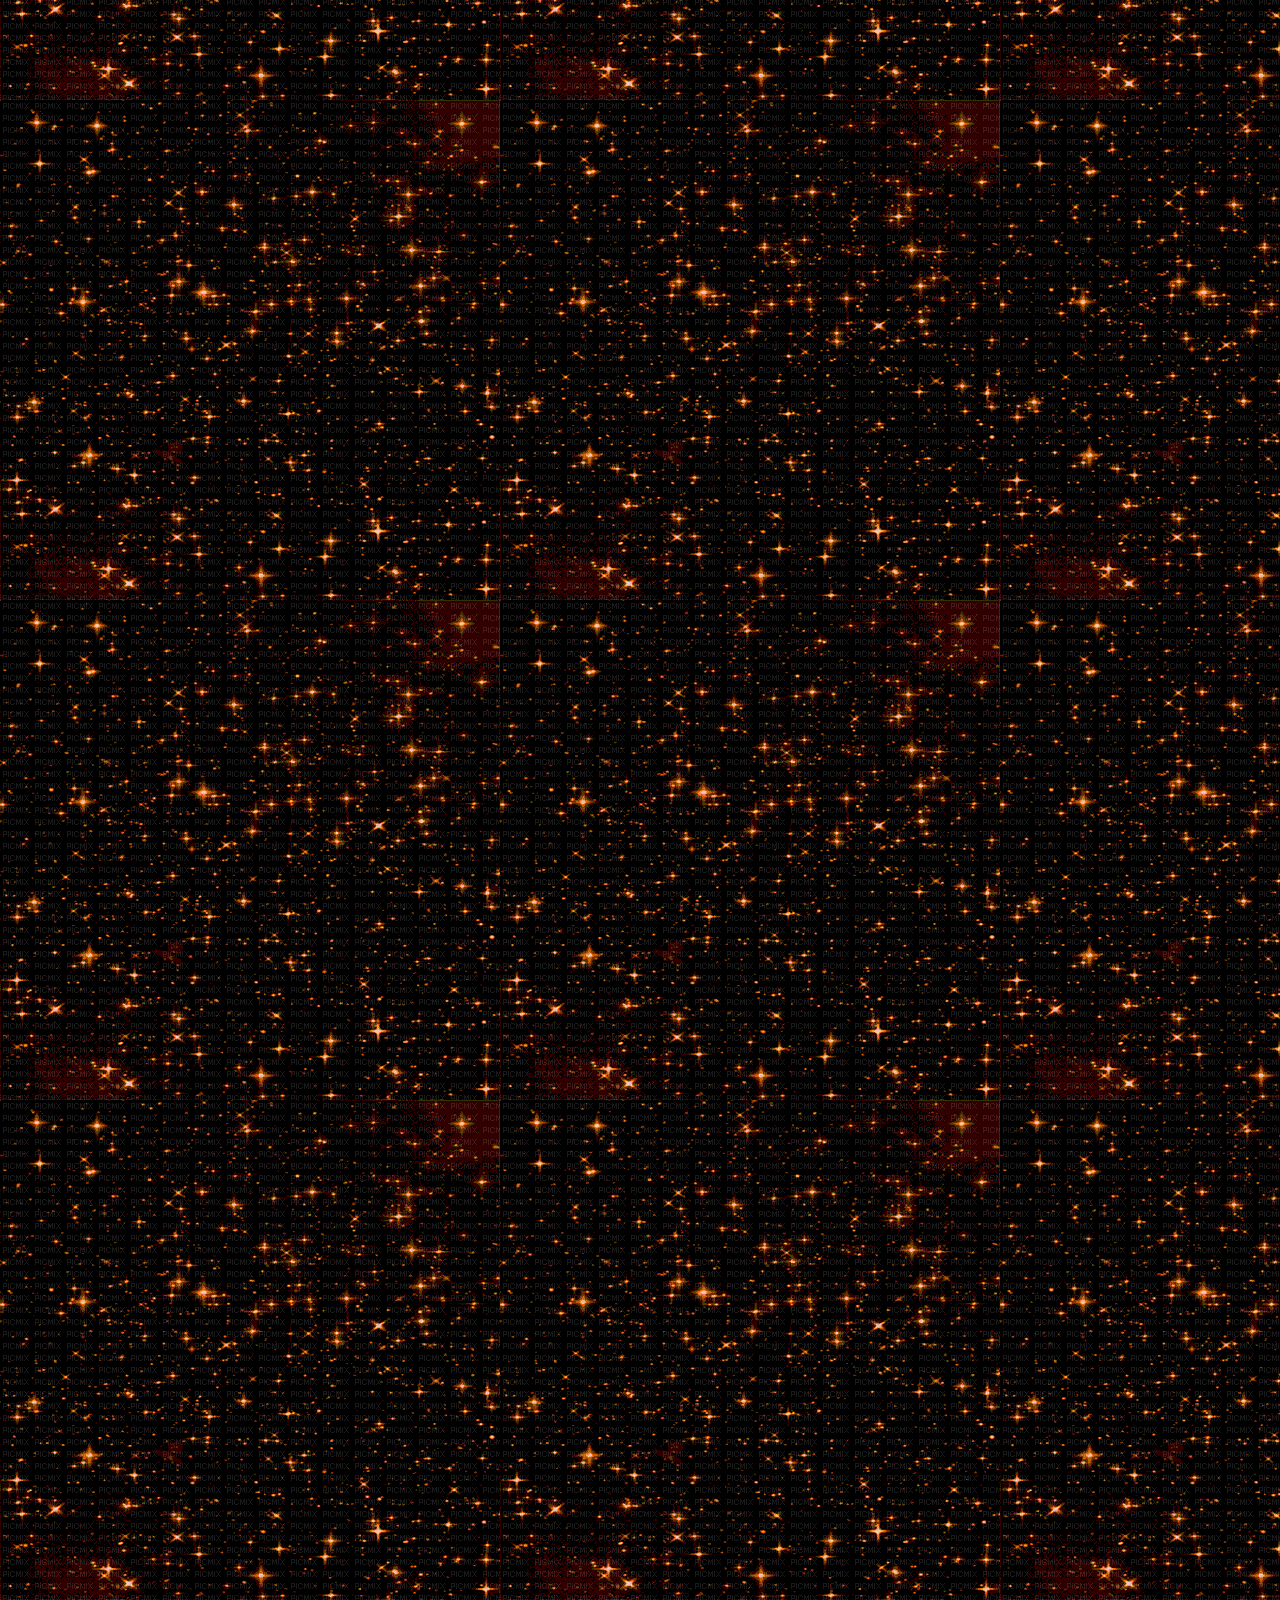
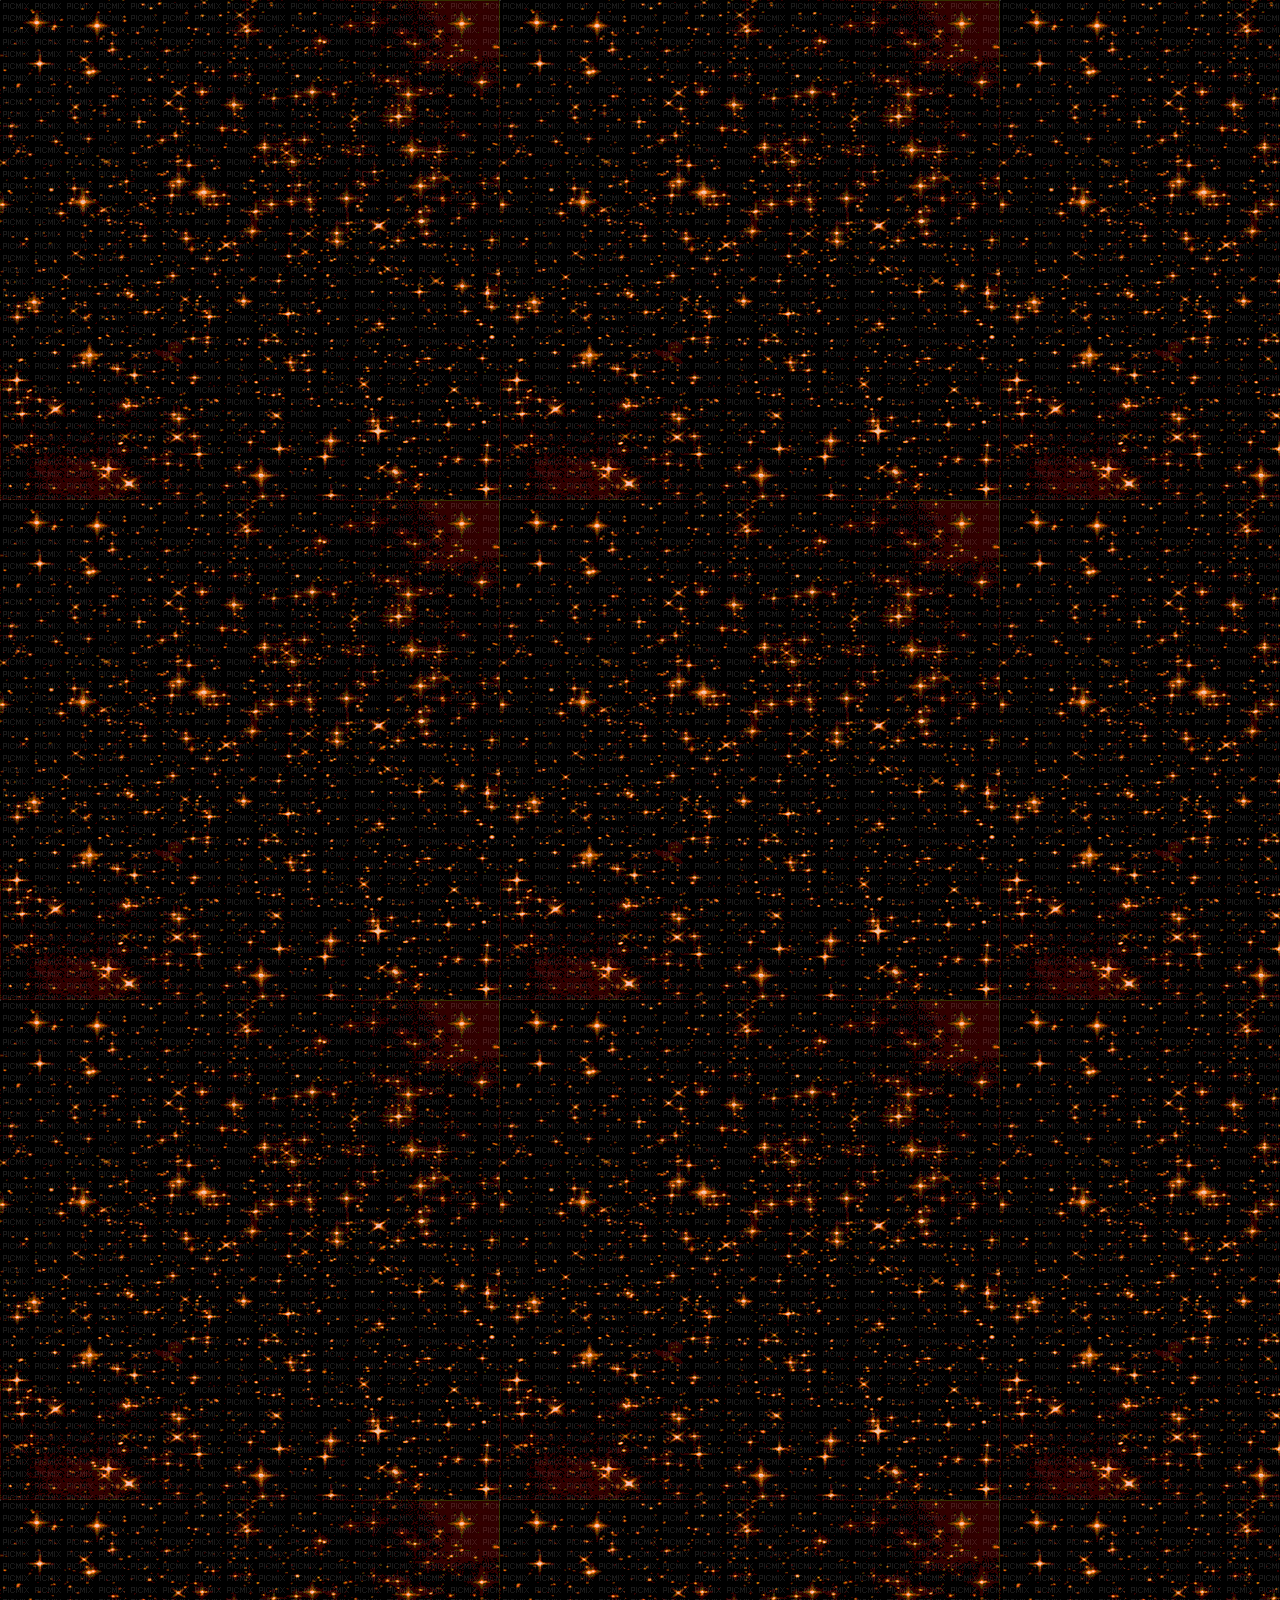
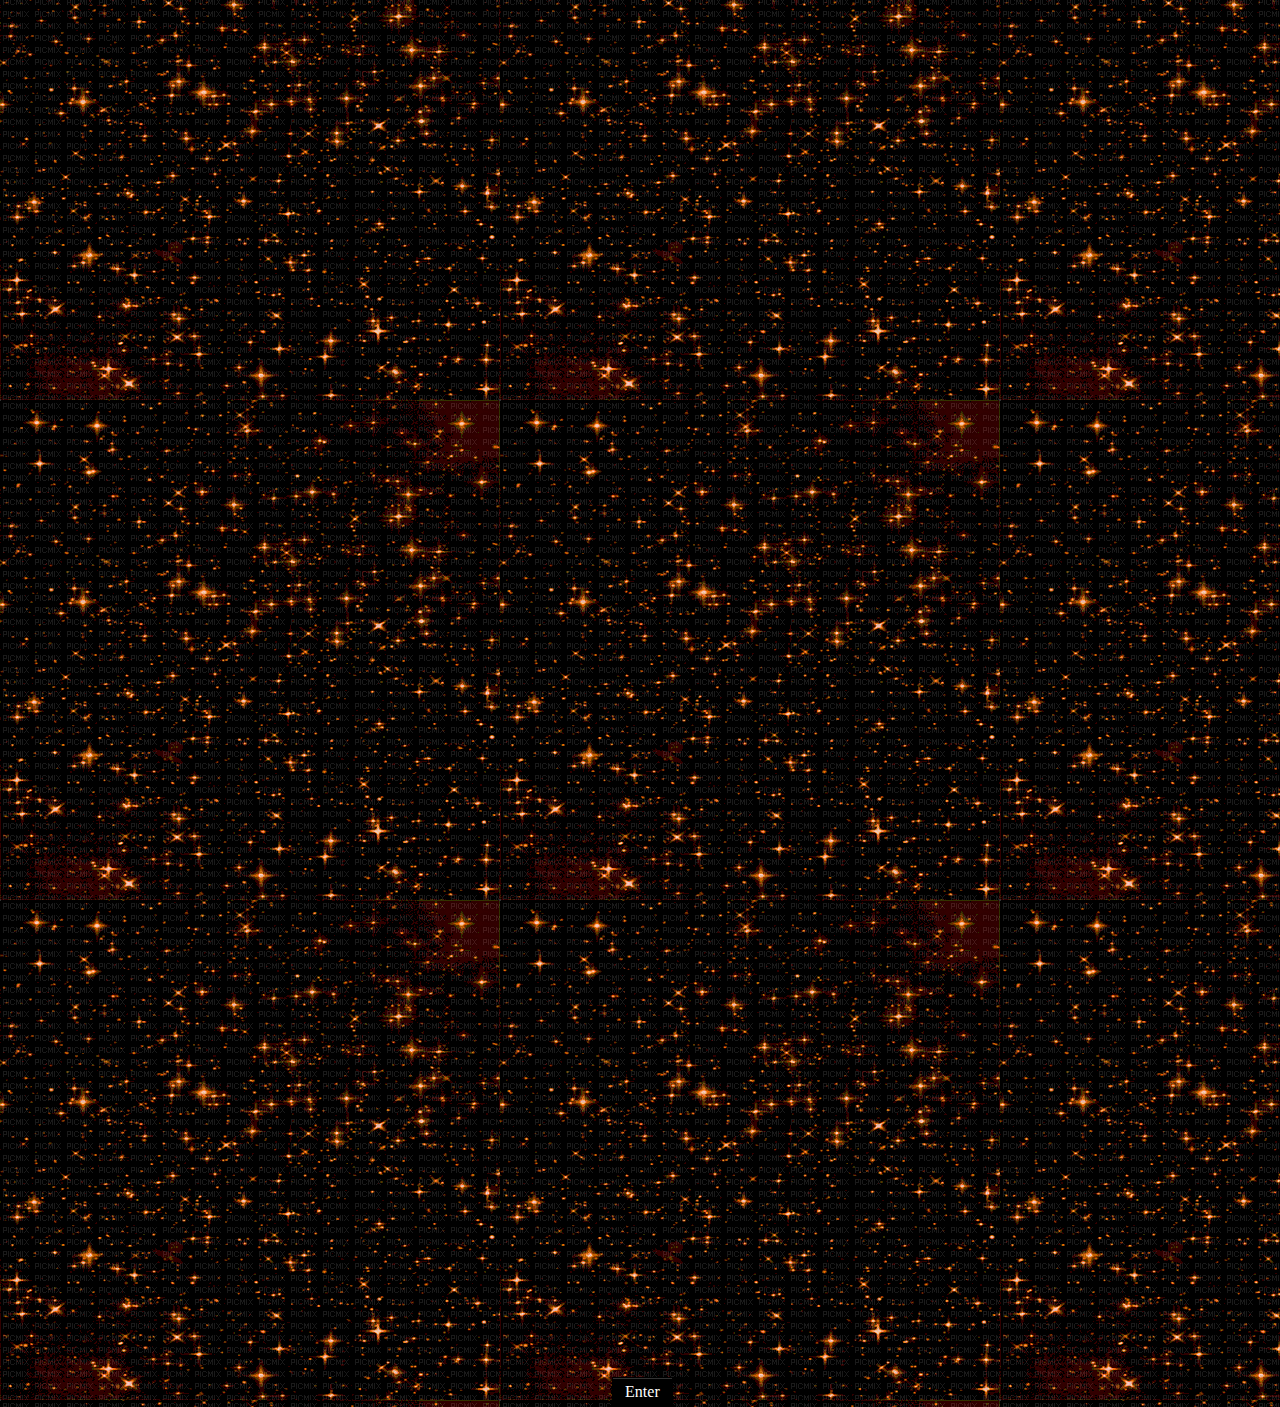
==== commit e5632875: "Update index.html" ====
--- a/index.html
+++ b/index.html
@@ -106,7 +106,7 @@
 </script>
 </center>
 <audio autoplay="" loop="" id="Audio">
-    <source src="media/prototypek.mp3" type="audio/mpeg">
+    <source src="media/Ghostbusters.mp3" type="audio/mpeg">
 </audio>
 <script>
 document.addEventListener('click', musicPlay);
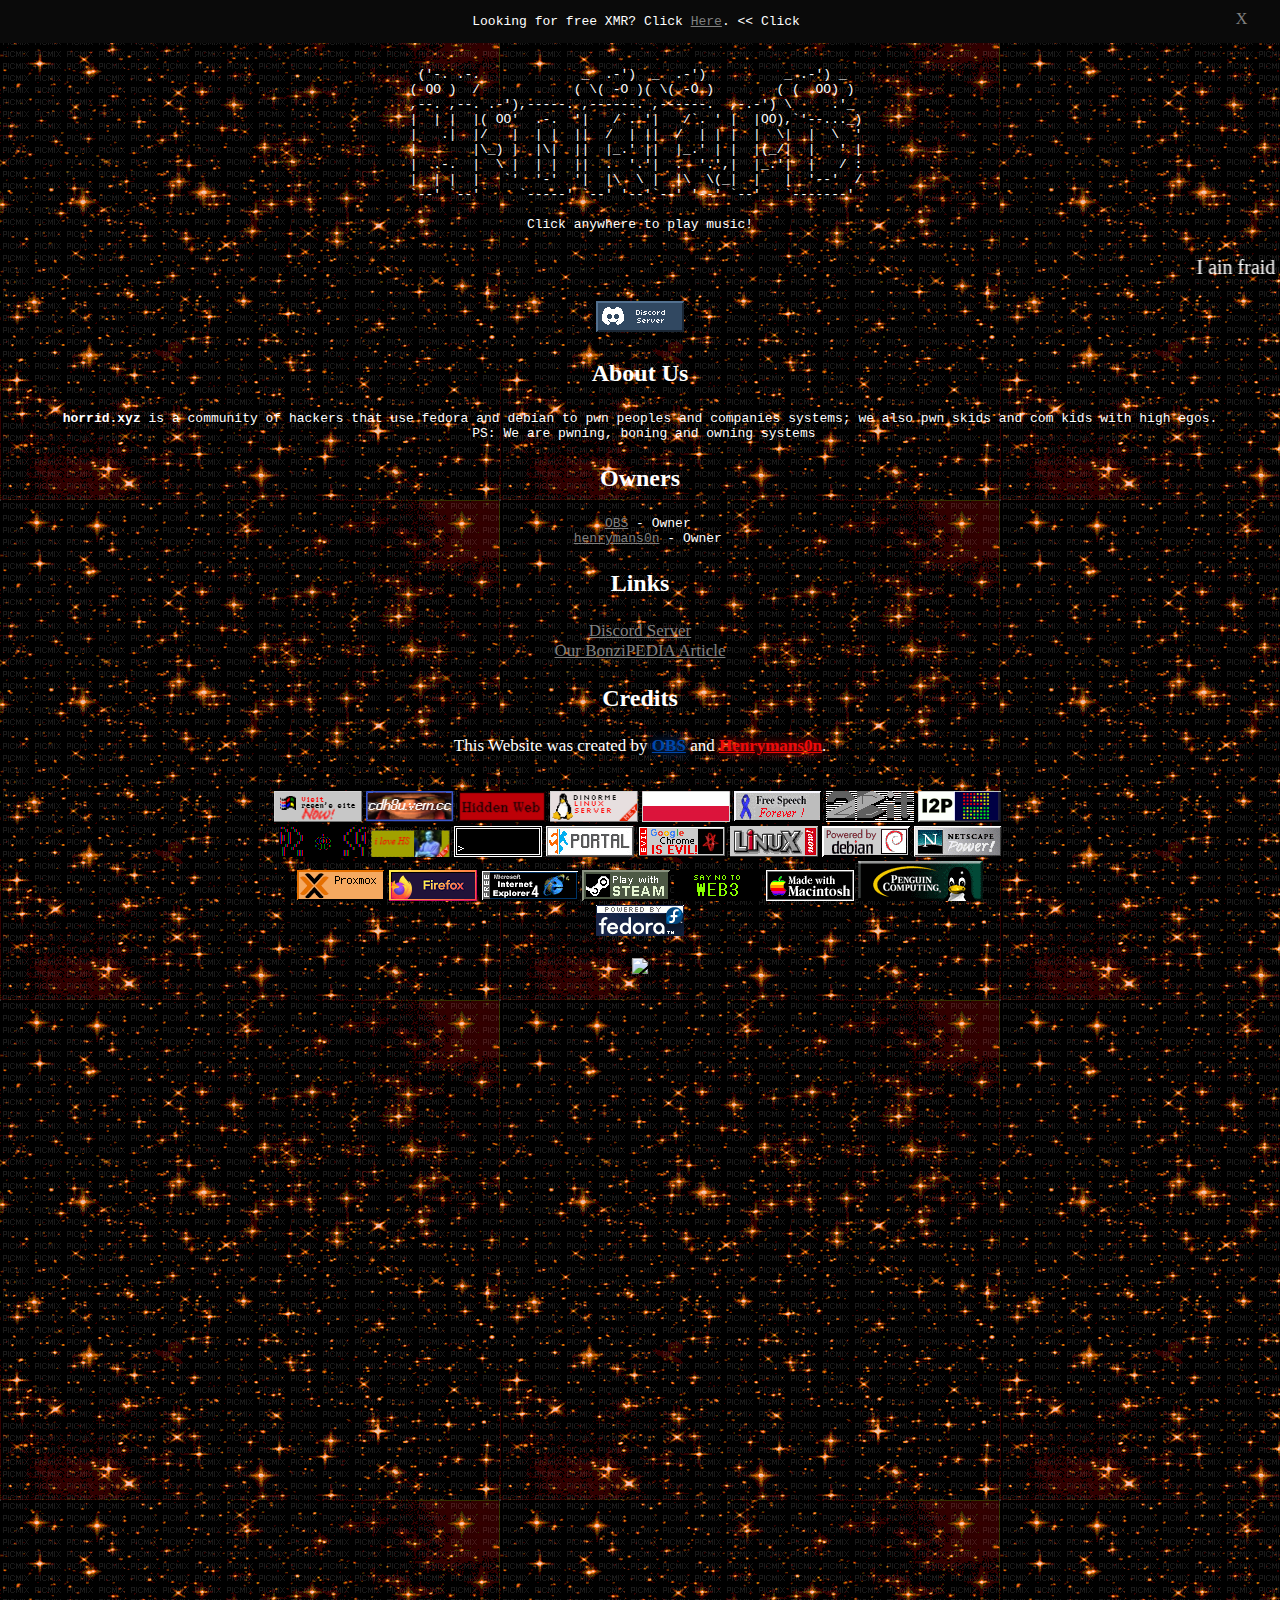
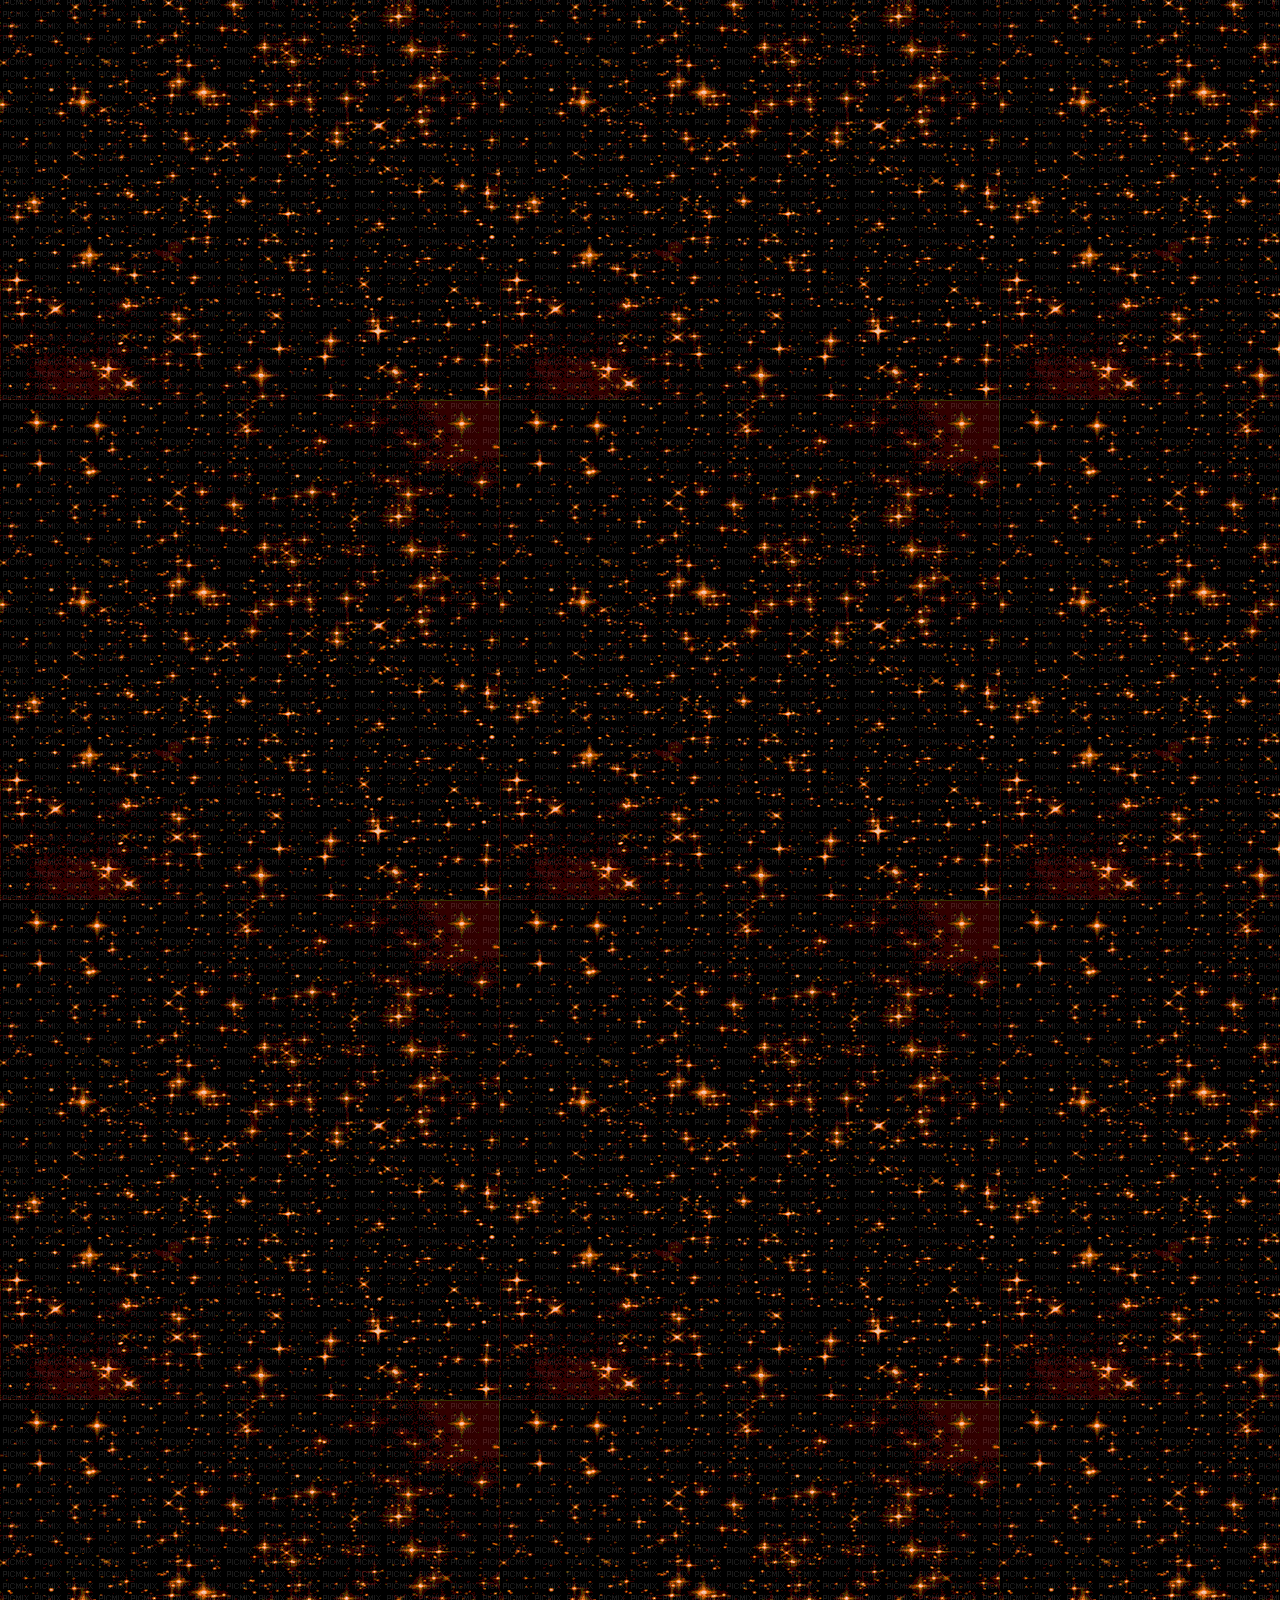
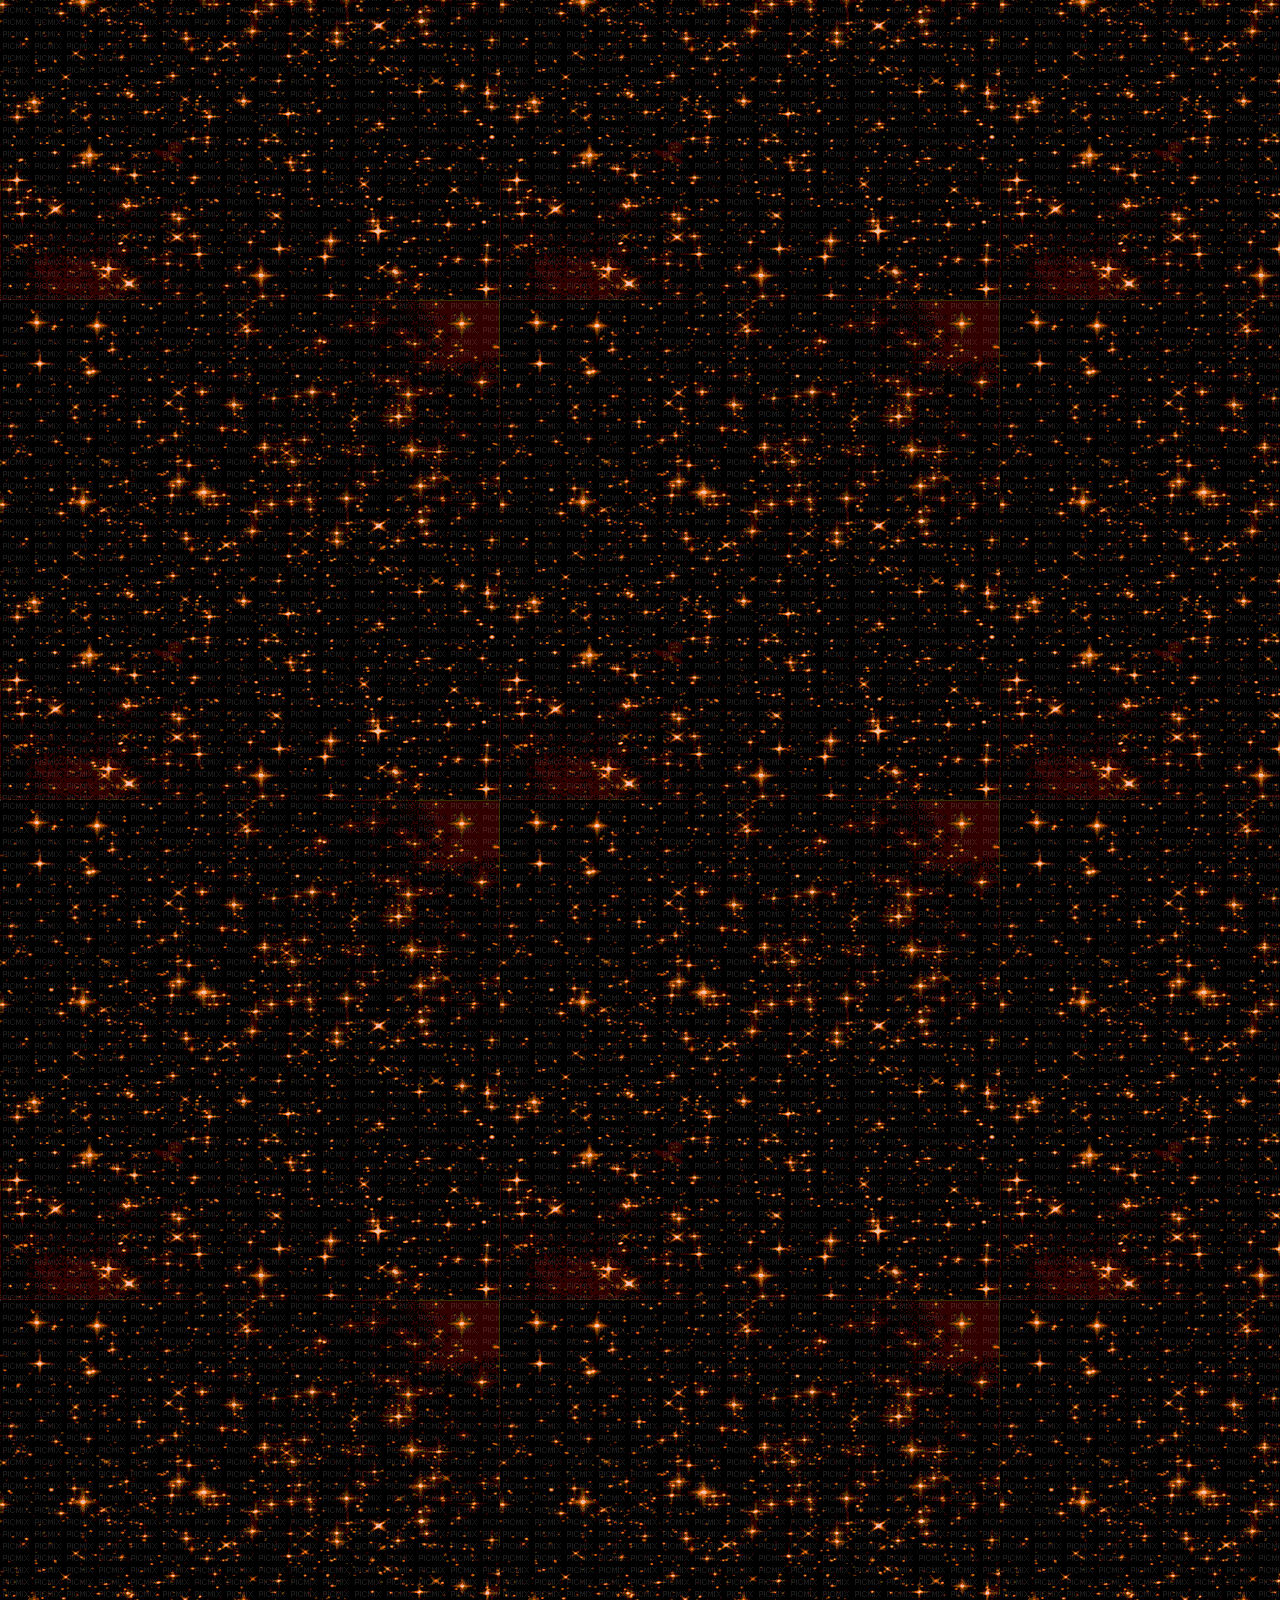
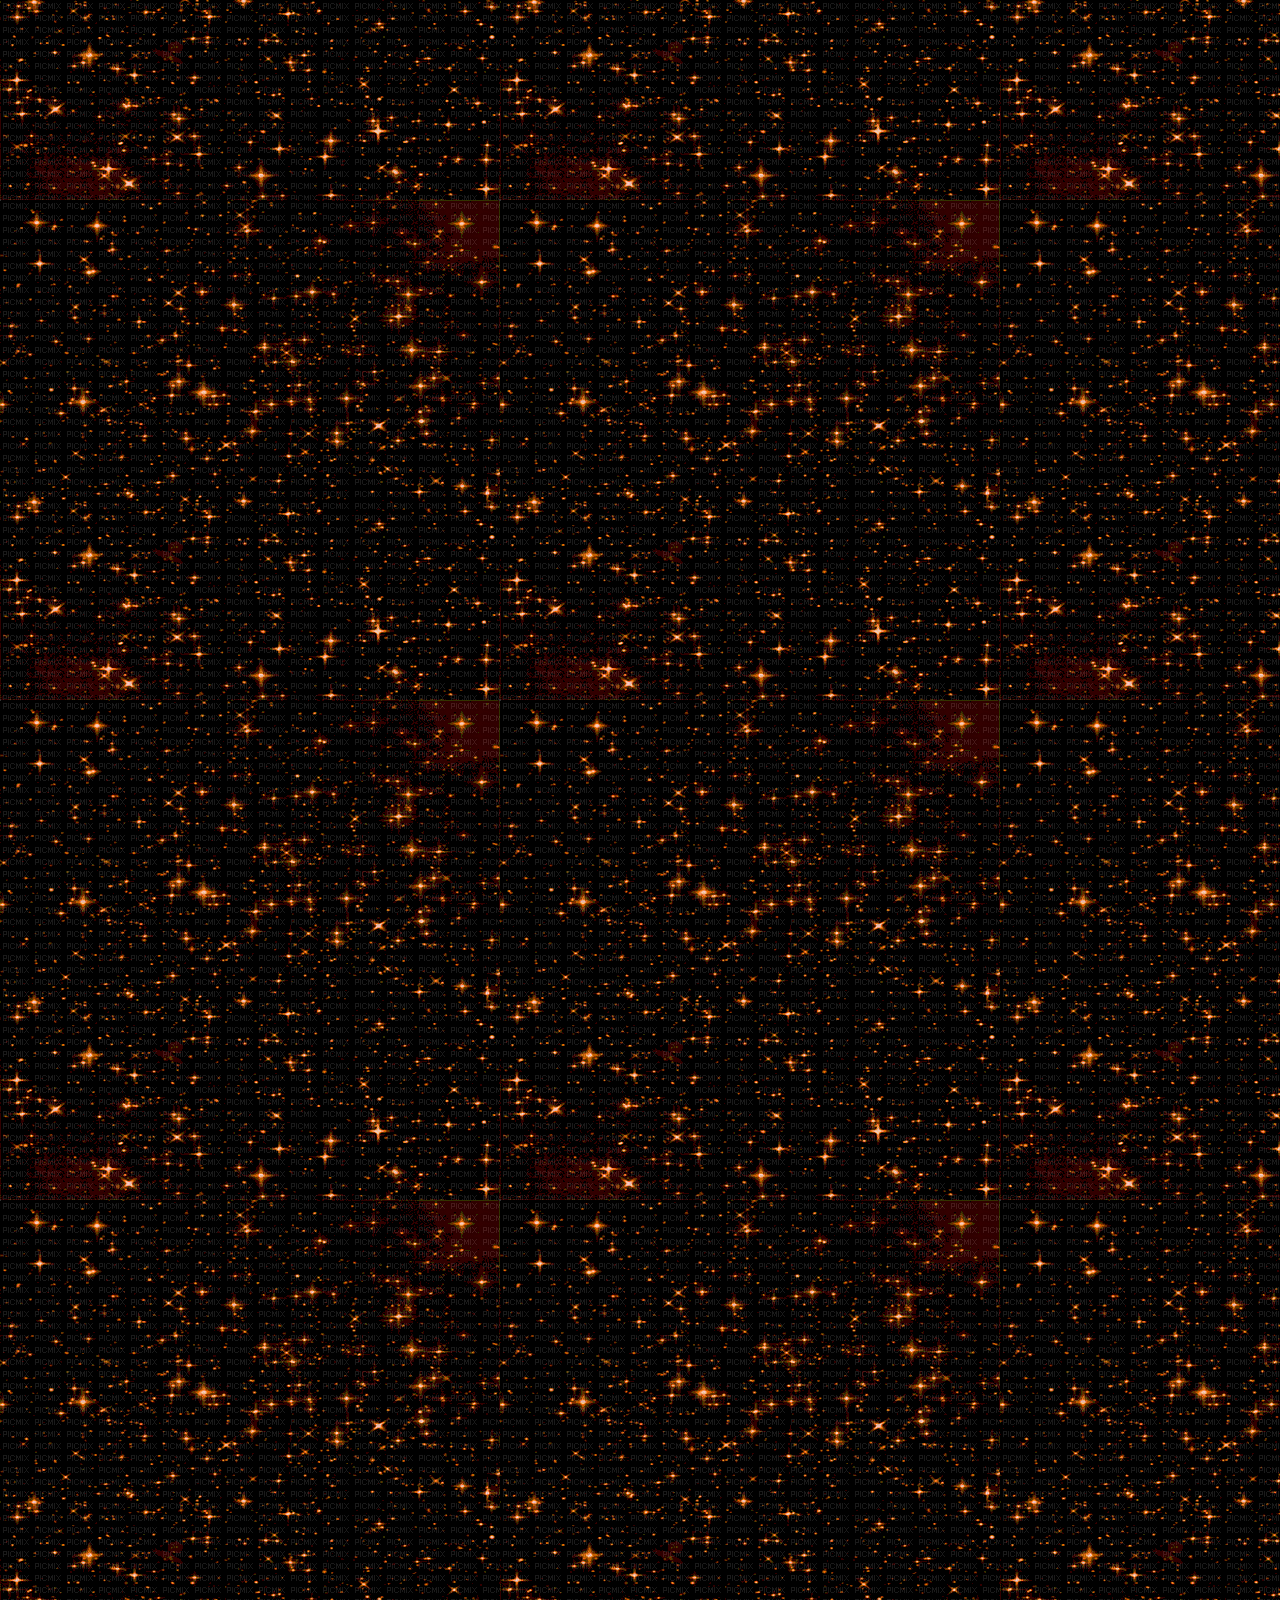
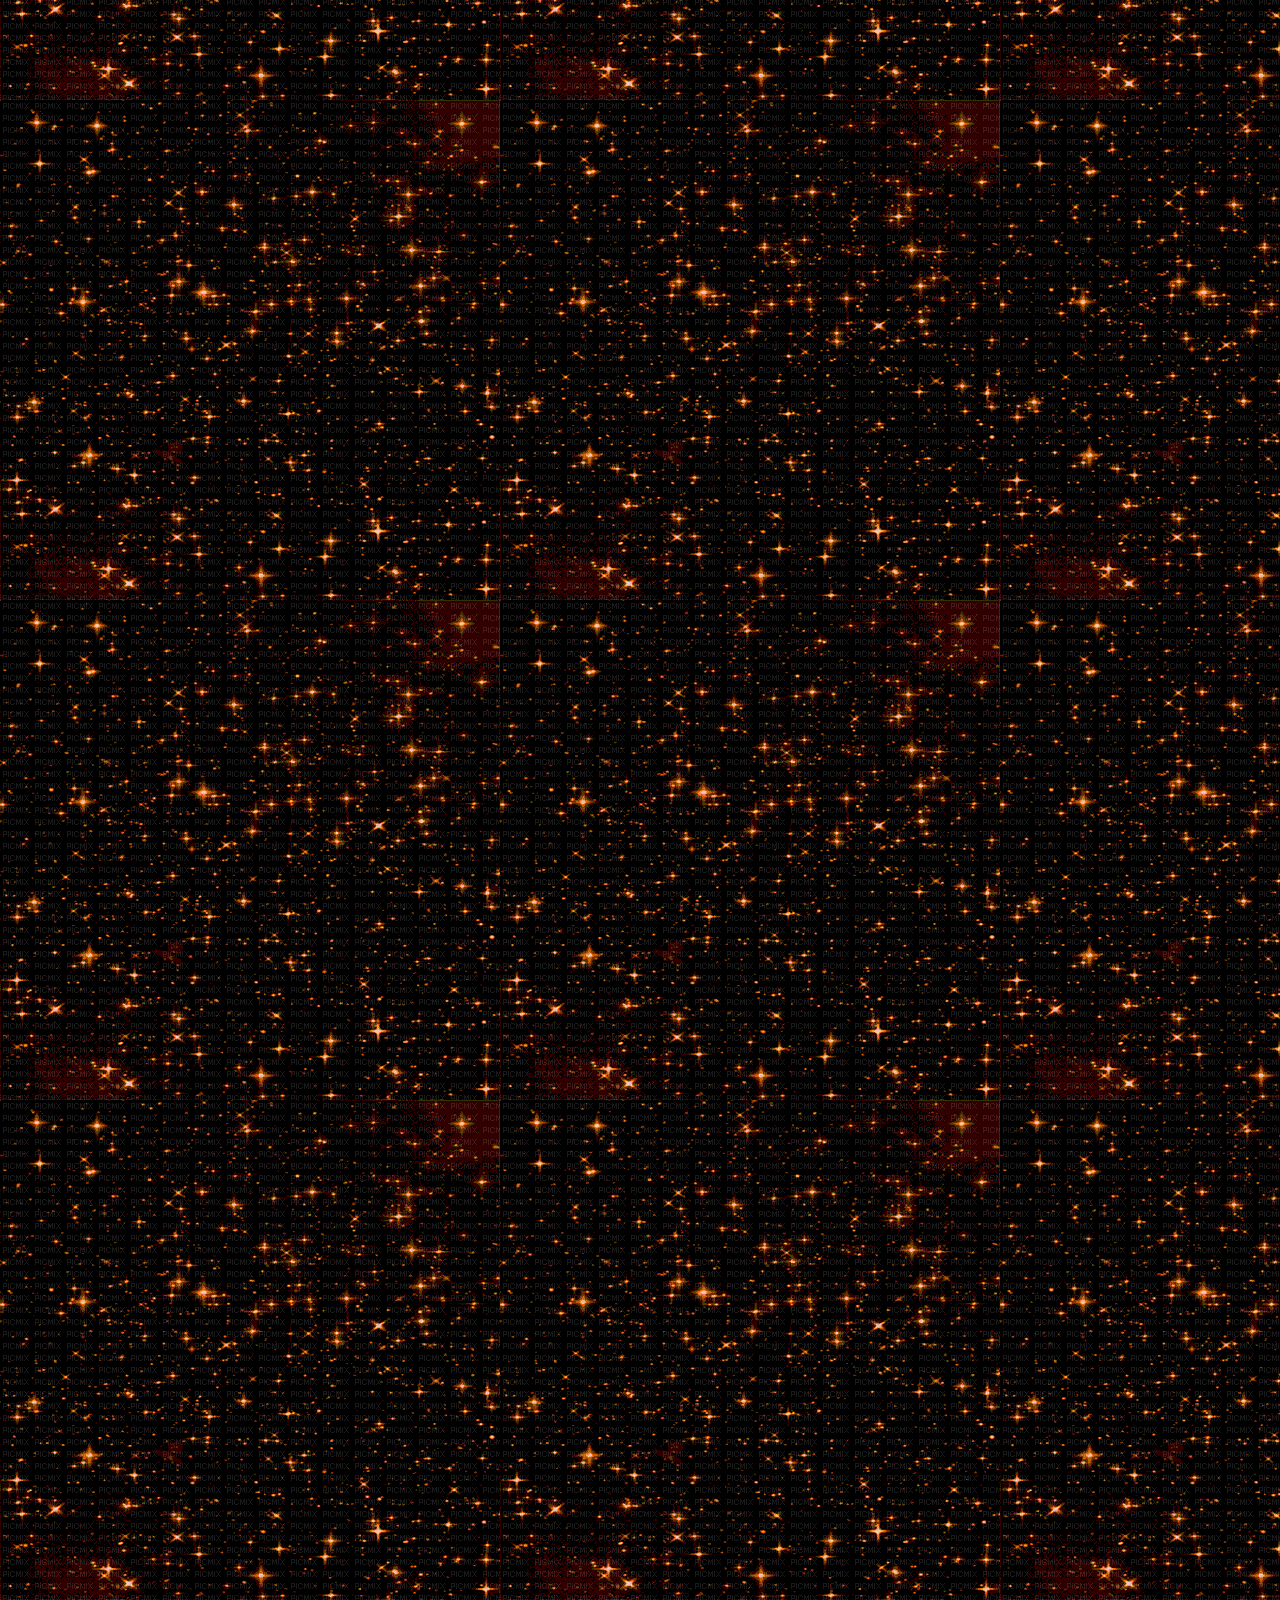
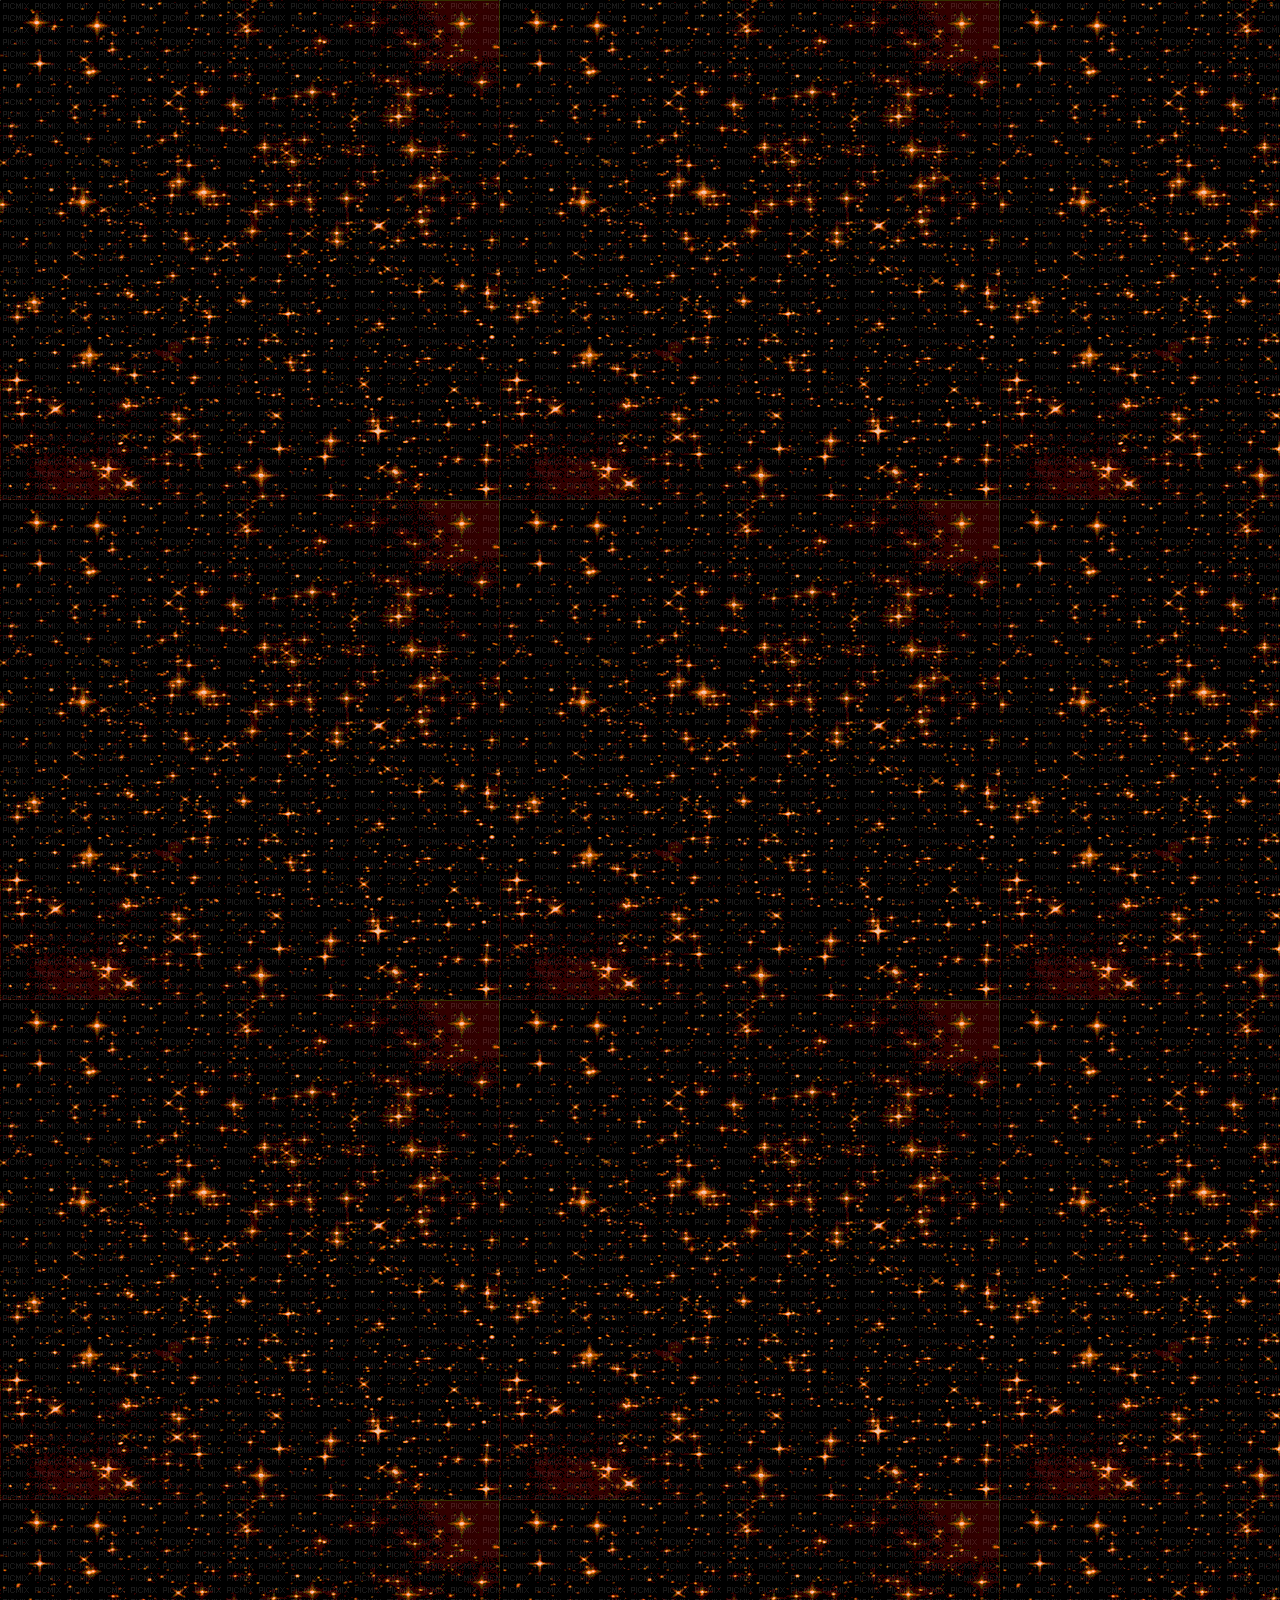
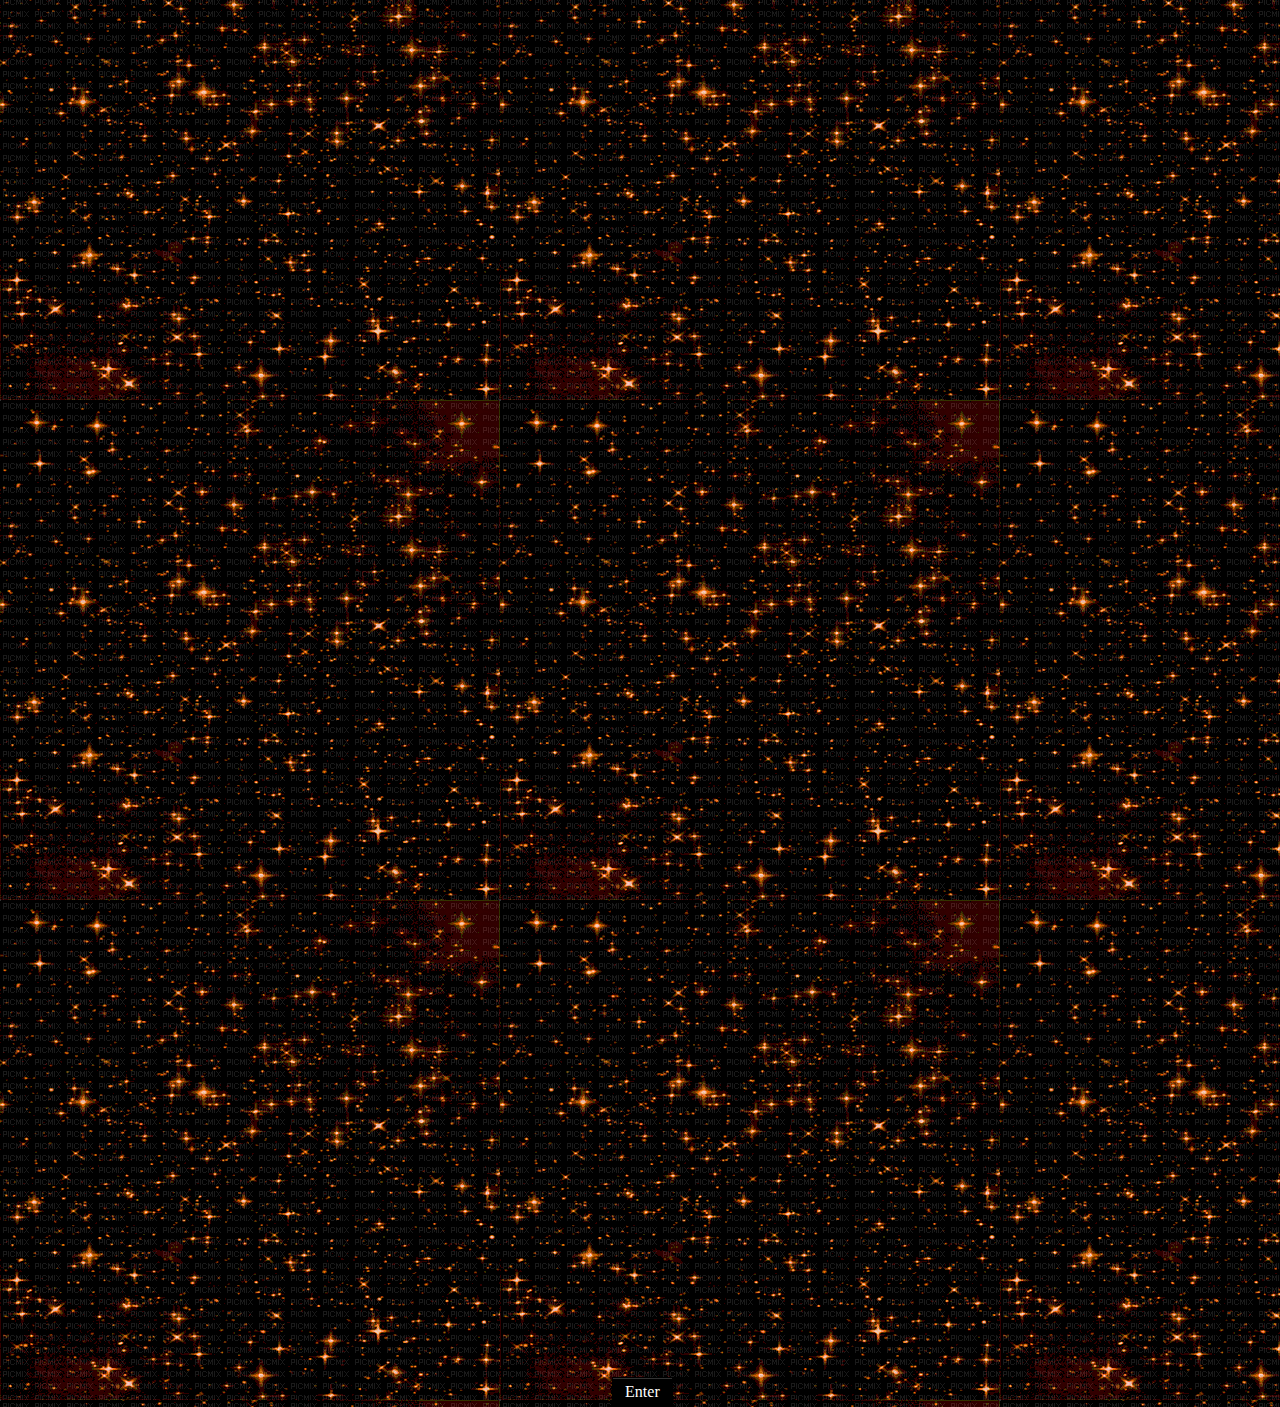
==== commit c1ef4e46: "Update index.html" ====
--- a/index.html
+++ b/index.html
@@ -27,7 +27,7 @@
 Click anywhere to play music!
 </pre>
 <p></p>
-<marquee>Save the world! Save the world! Save the world!</marquee>
+<marquee>I ain fraid of no ghost!</marquee>
 
 <br><br>
 <a href="discord"><img src="images/discordserver.gif"></a>
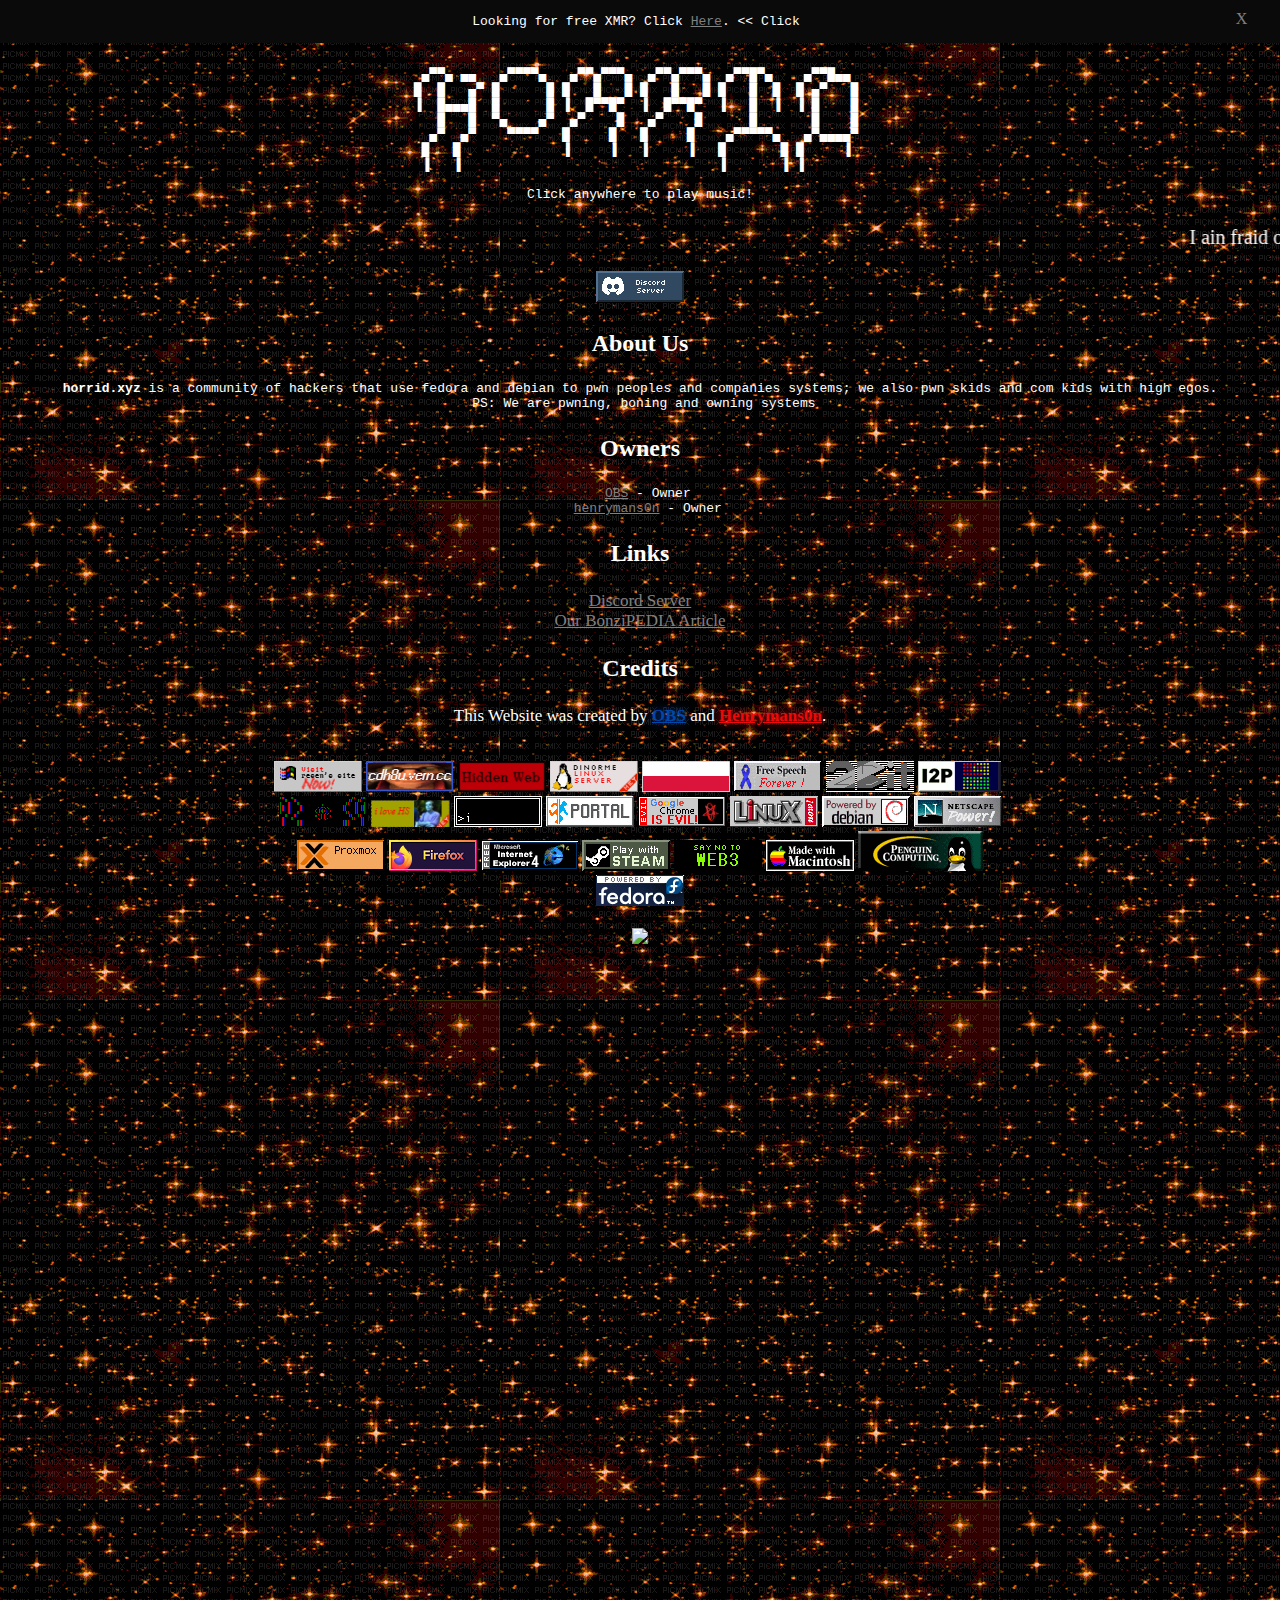
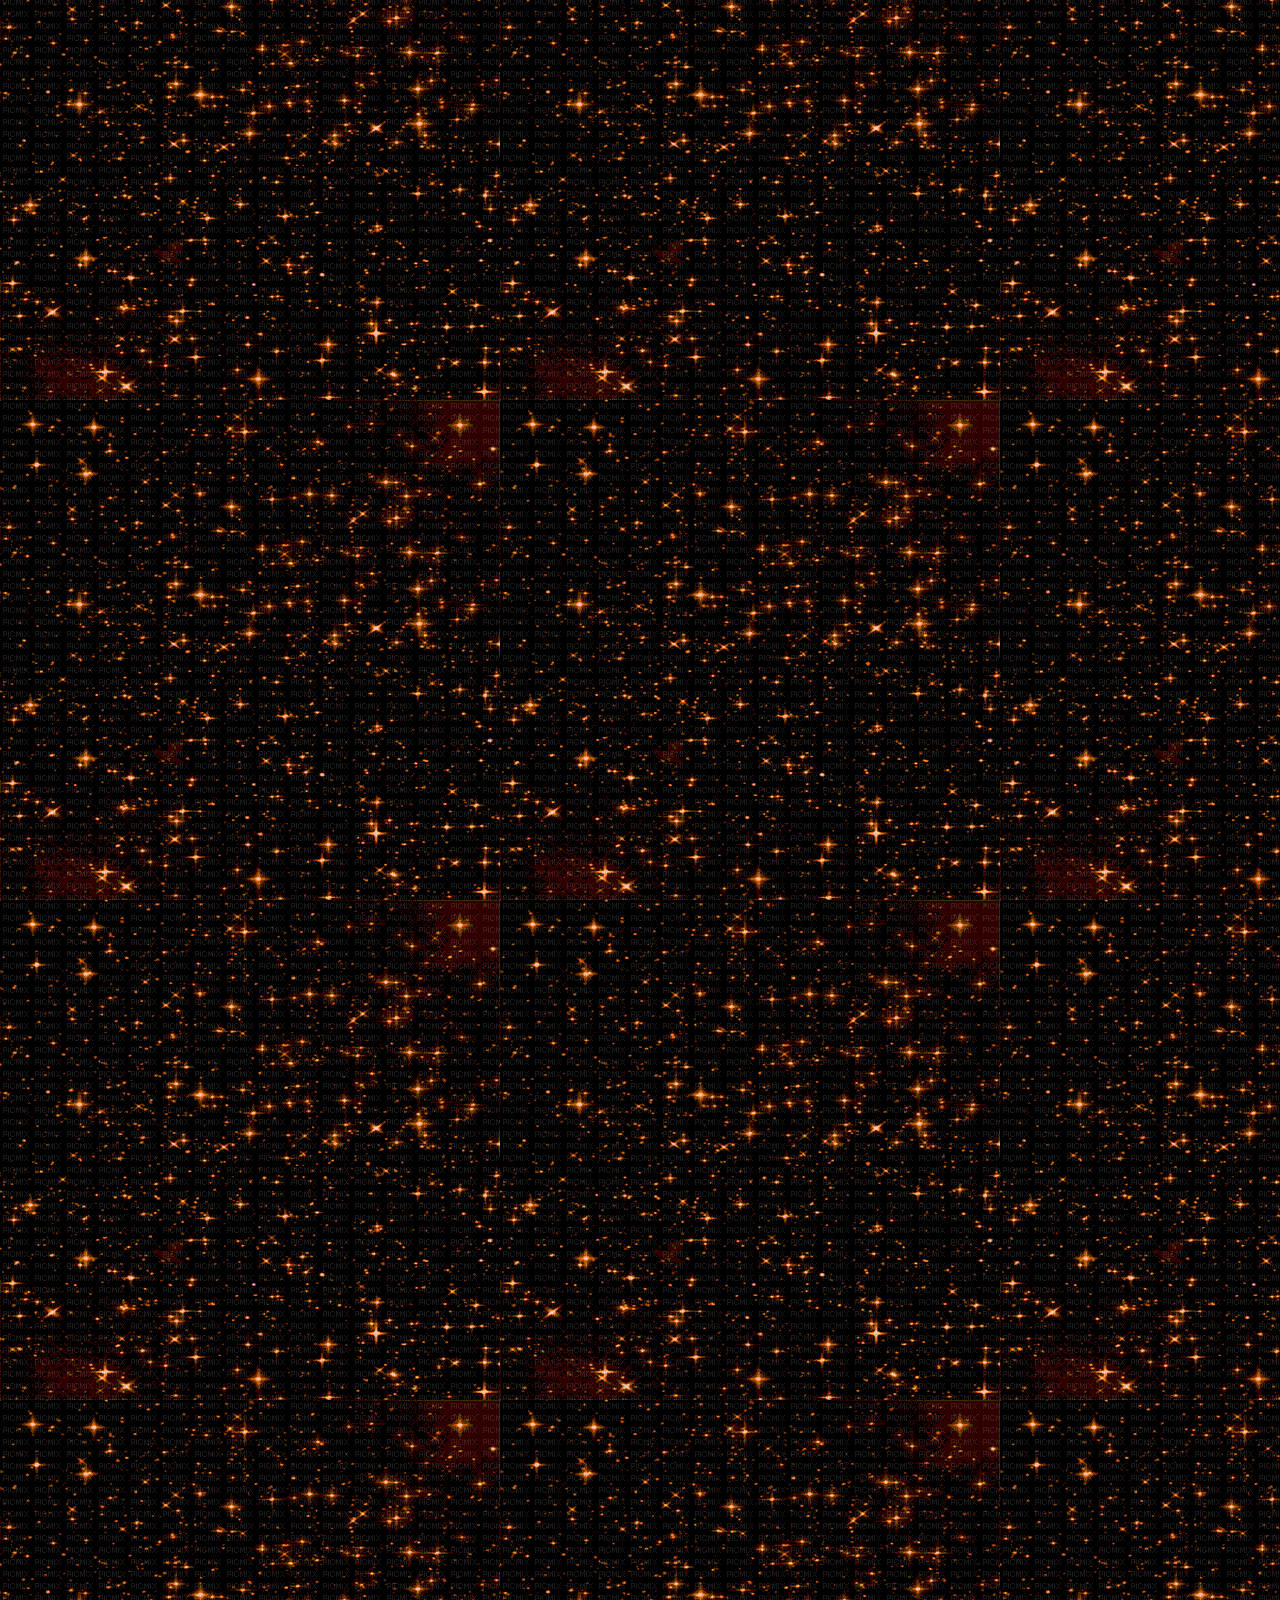
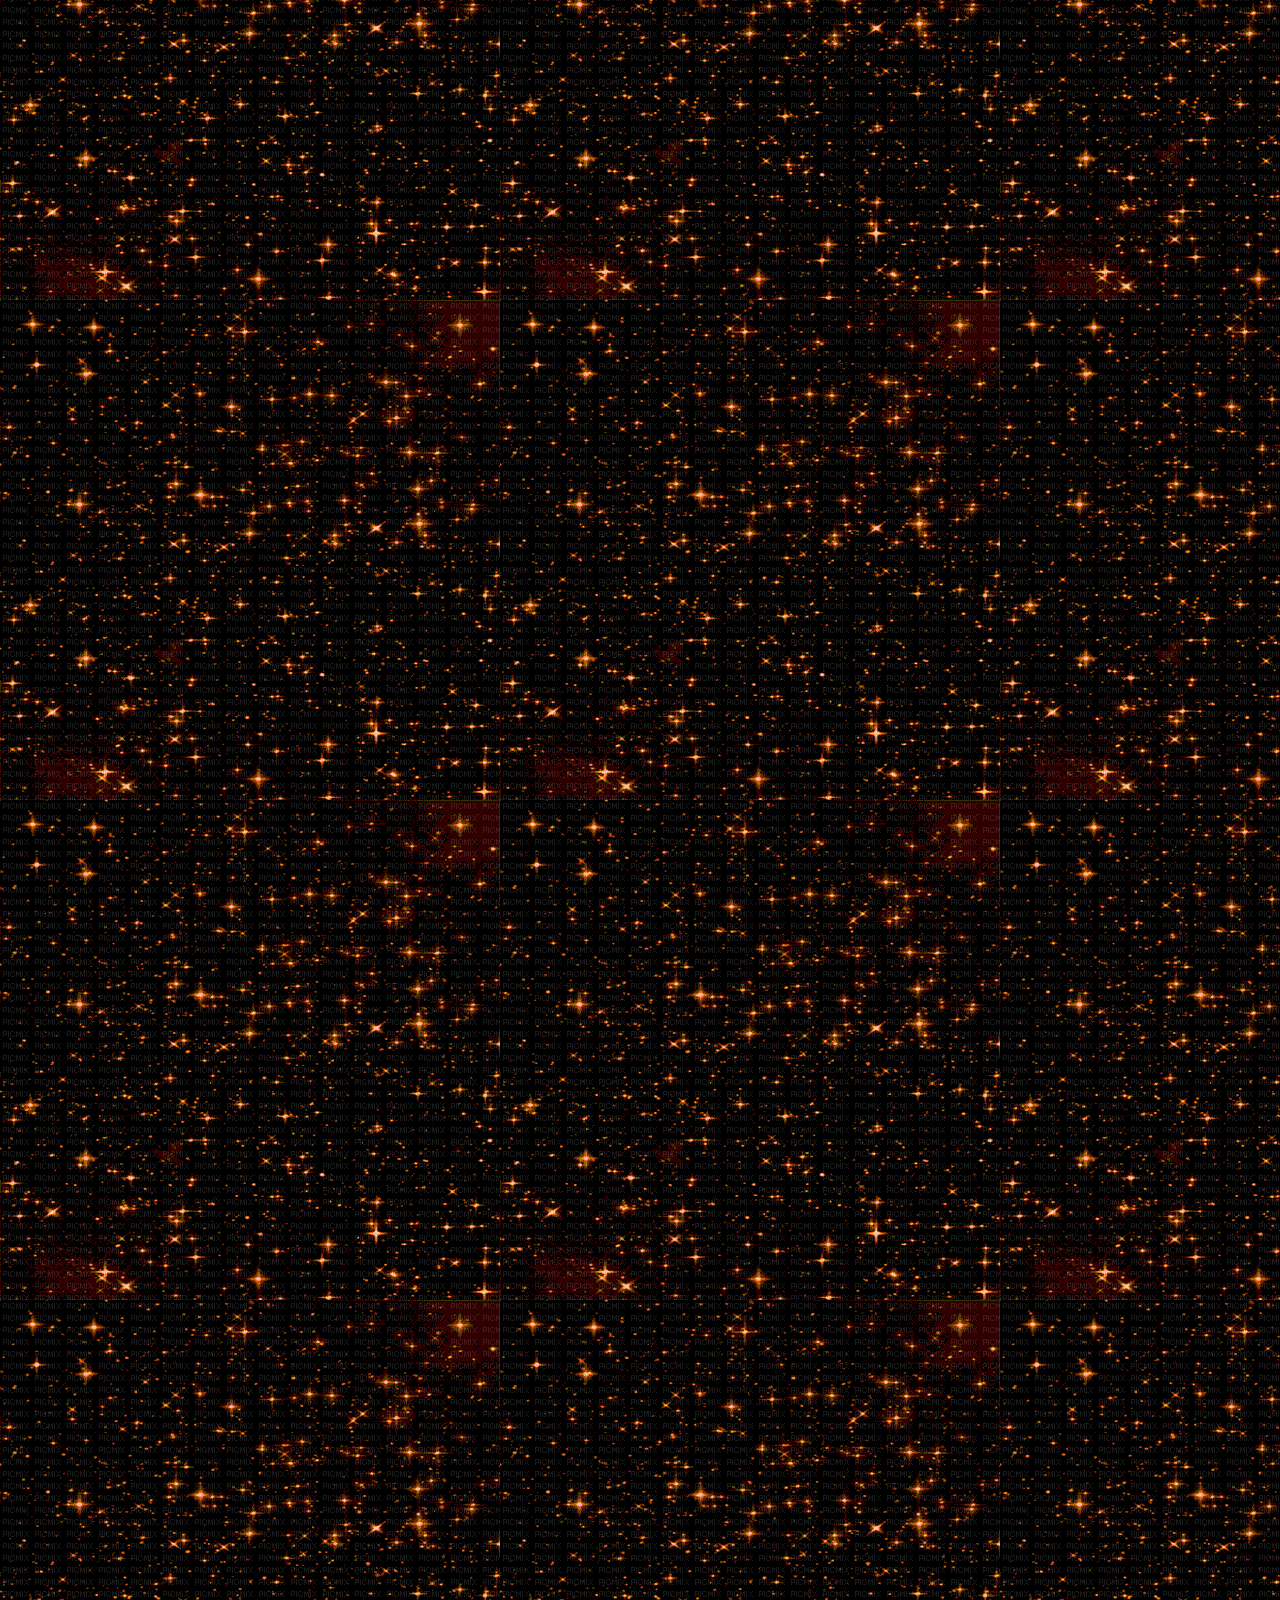
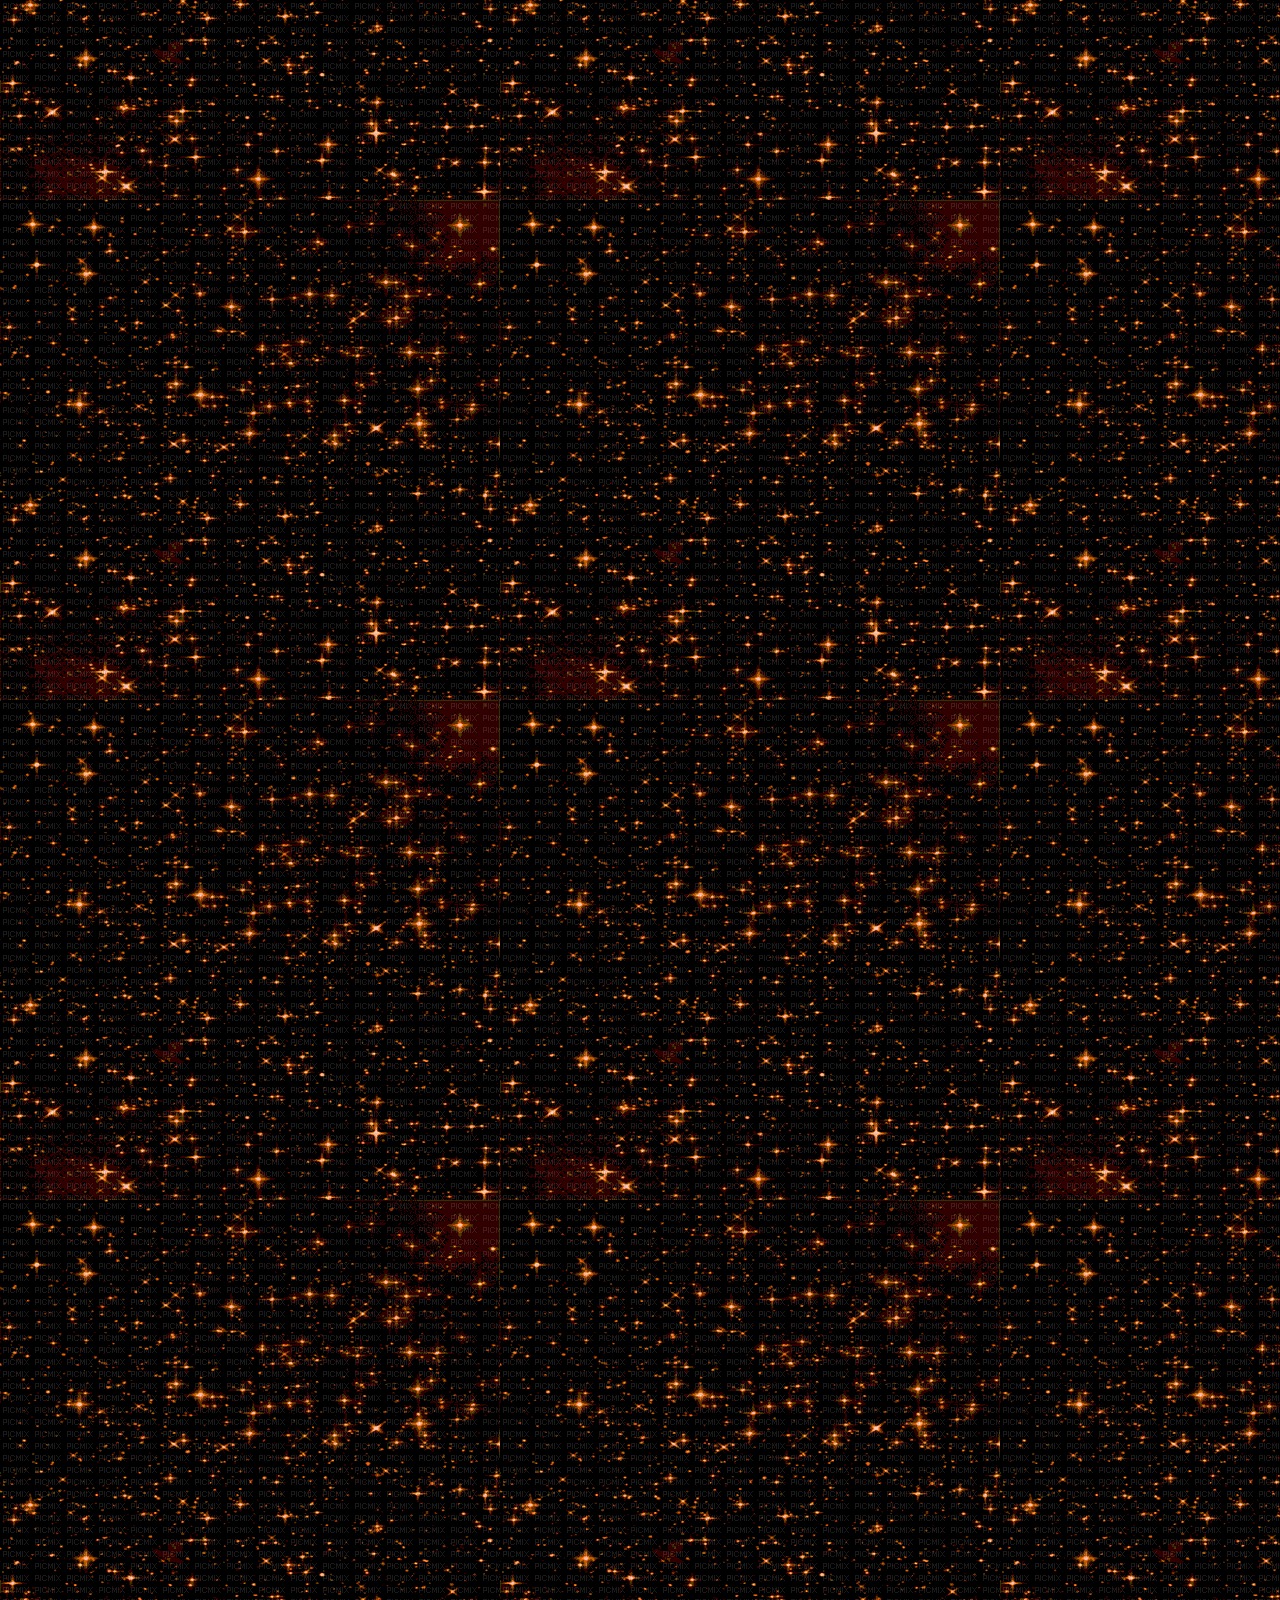
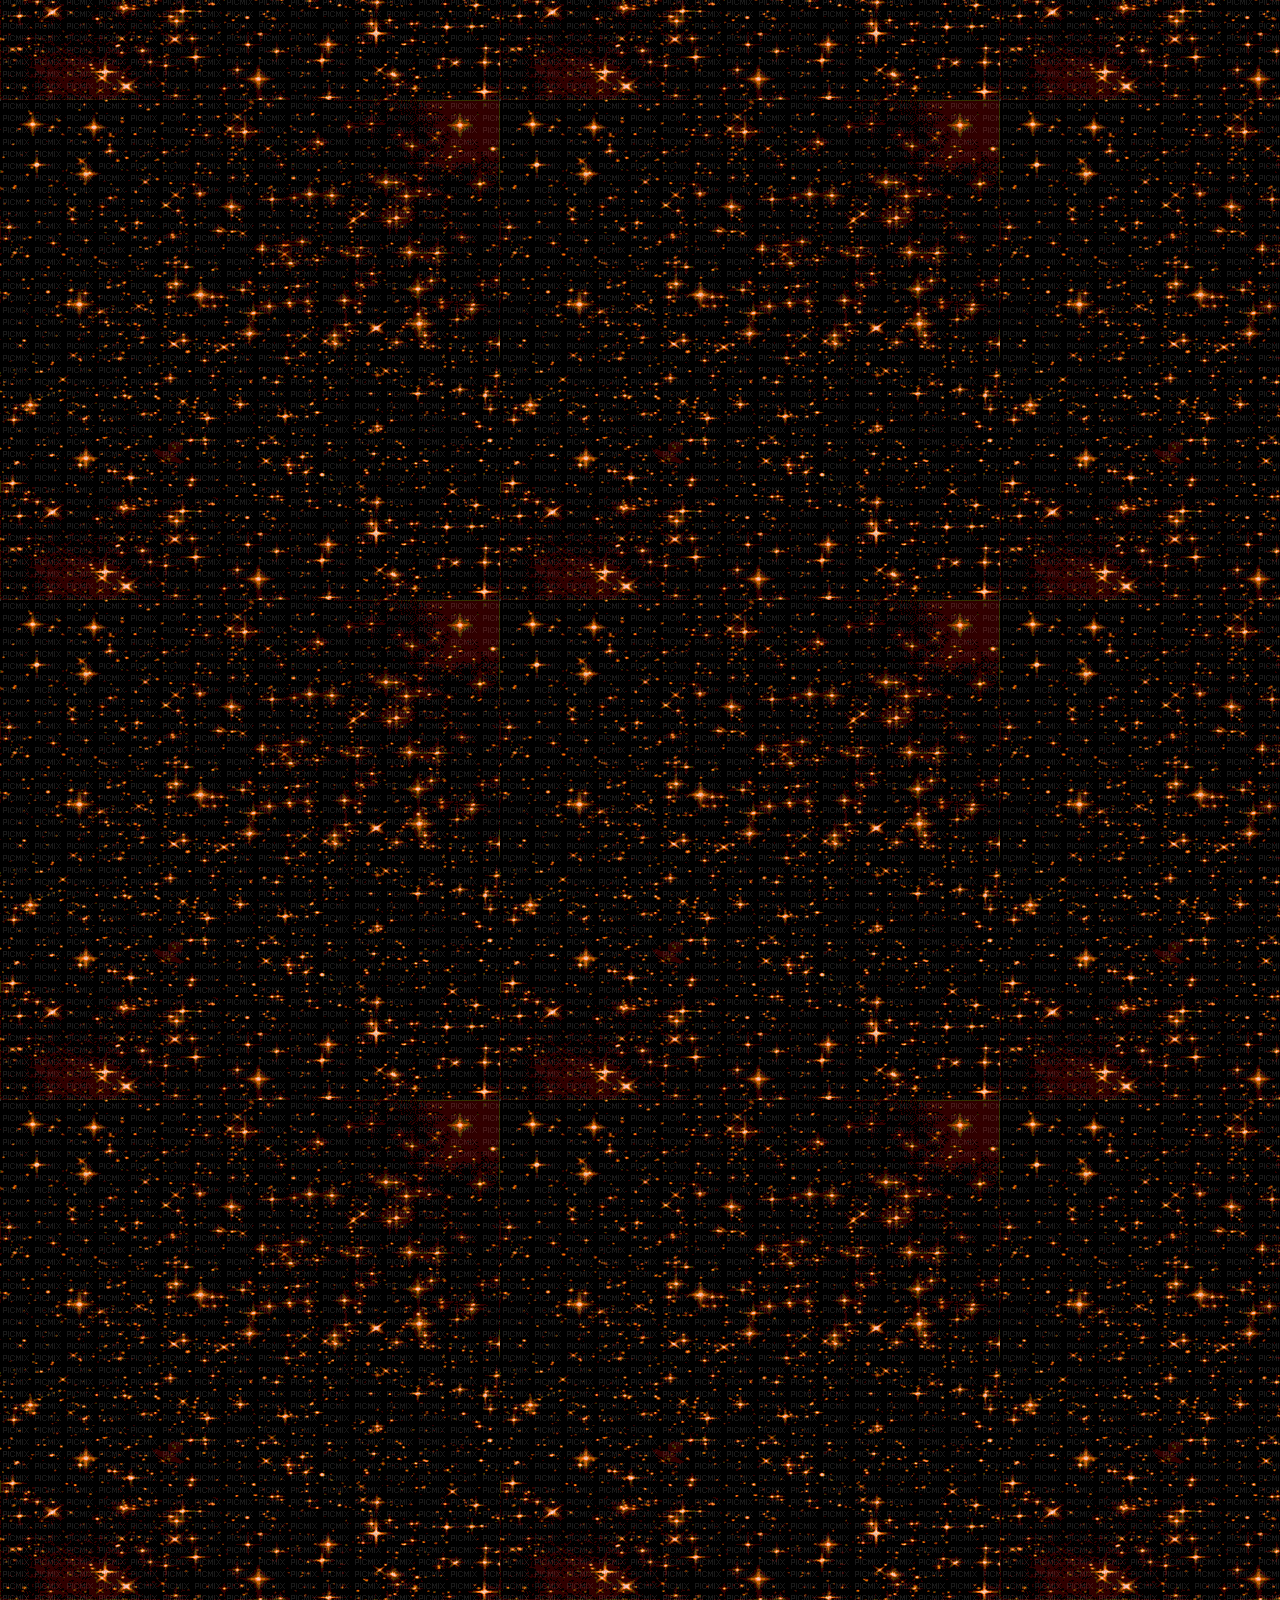
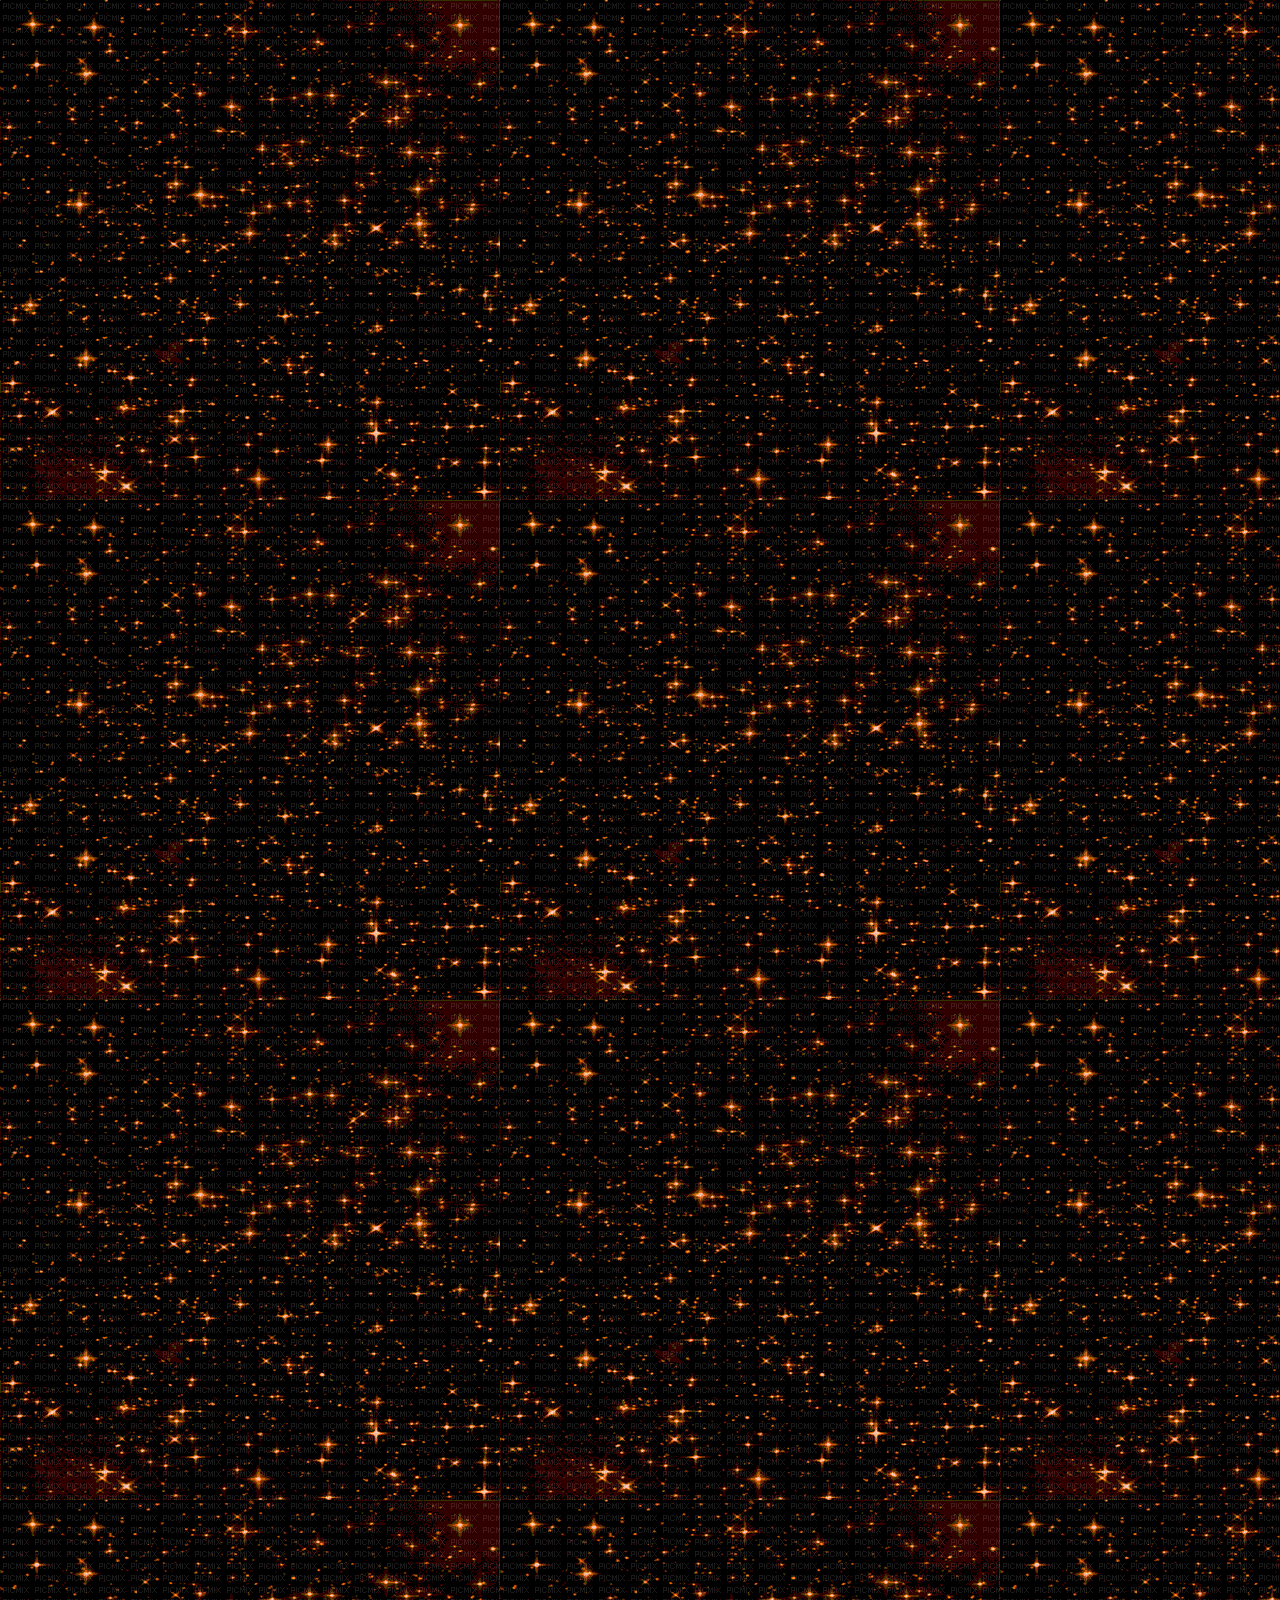
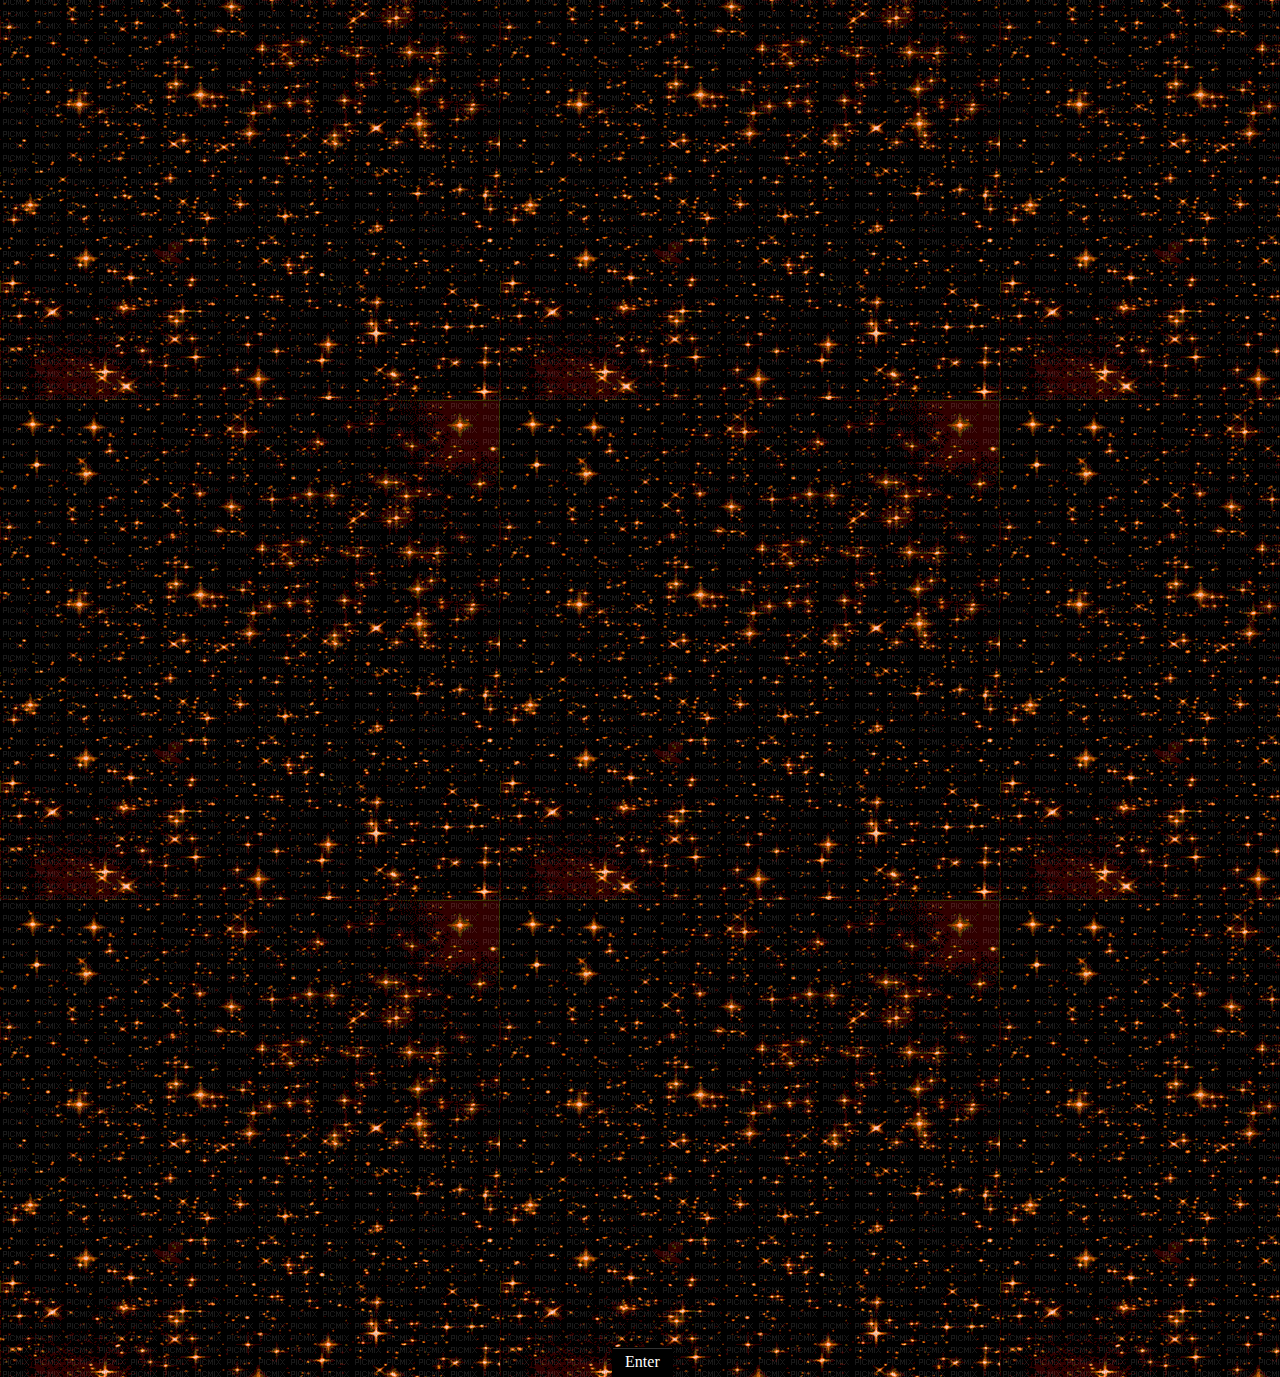
==== commit c1f973d5: "Update index.html" ====
--- a/index.html
+++ b/index.html
@@ -14,15 +14,13 @@
 <x class="x" onclick="const element = document.getElementById('banner'); element.remove();">X</x><pre>Looking for free XMR? Click <a href="https://fbi.bet/">Here</a>. << Click </pre>
 </div>
 <p>
-</p><pre> ('-. .-.             _  .-')  _  .-')          _ .-') _   
-( OO )  /            ( \( -O )( \( -O )        ( (  OO) )  
-,--. ,--. .-'),-----. ,------. ,------.  ,-.-') \     .'_  
-|  | |  |( OO'  .-.  '|   /`. '|   /`. ' |  |OO),`'--..._) 
-|   .|  |/   |  | |  ||  /  | ||  /  | | |  |  \|  |  \  ' 
-|       |\_) |  |\|  ||  |_.' ||  |_.' | |  |(_/|  |   ' | 
-|  .-.  |  \ |  | |  ||  .  '.'|  .  '.',|  |_.'|  |   / : 
-|  | |  |   `'  '-'  '|  |\  \ |  |\  \(_|  |   |  '--'  / 
-`--' `--'     `-----' `--' '--'`--' '--' `--'   `-------'  
+</p><pre> ▄▀▀▄ ▄▄   ▄▀▀▀▀▄   ▄▀▀▄▀▀▀▄  ▄▀▀▄▀▀▀▄  ▄▀▀█▀▄    ▄▀▀█▄▄  
+█  █   ▄▀ █      █ █   █   █ █   █   █ █   █  █  █ ▄▀   █ 
+▐  █▄▄▄█  █      █ ▐  █▀▀█▀  ▐  █▀▀█▀  ▐   █  ▐  ▐ █    █ 
+   █   █  ▀▄    ▄▀  ▄▀    █   ▄▀    █      █       █    █ 
+  ▄▀  ▄▀    ▀▀▀▀   █     █   █     █    ▄▀▀▀▀▀▄   ▄▀▄▄▄▄▀ 
+ █   █             ▐     ▐   ▐     ▐   █       █ █     ▐  
+ ▐   ▐                                 ▐       ▐ ▐        
 
 Click anywhere to play music!
 </pre>
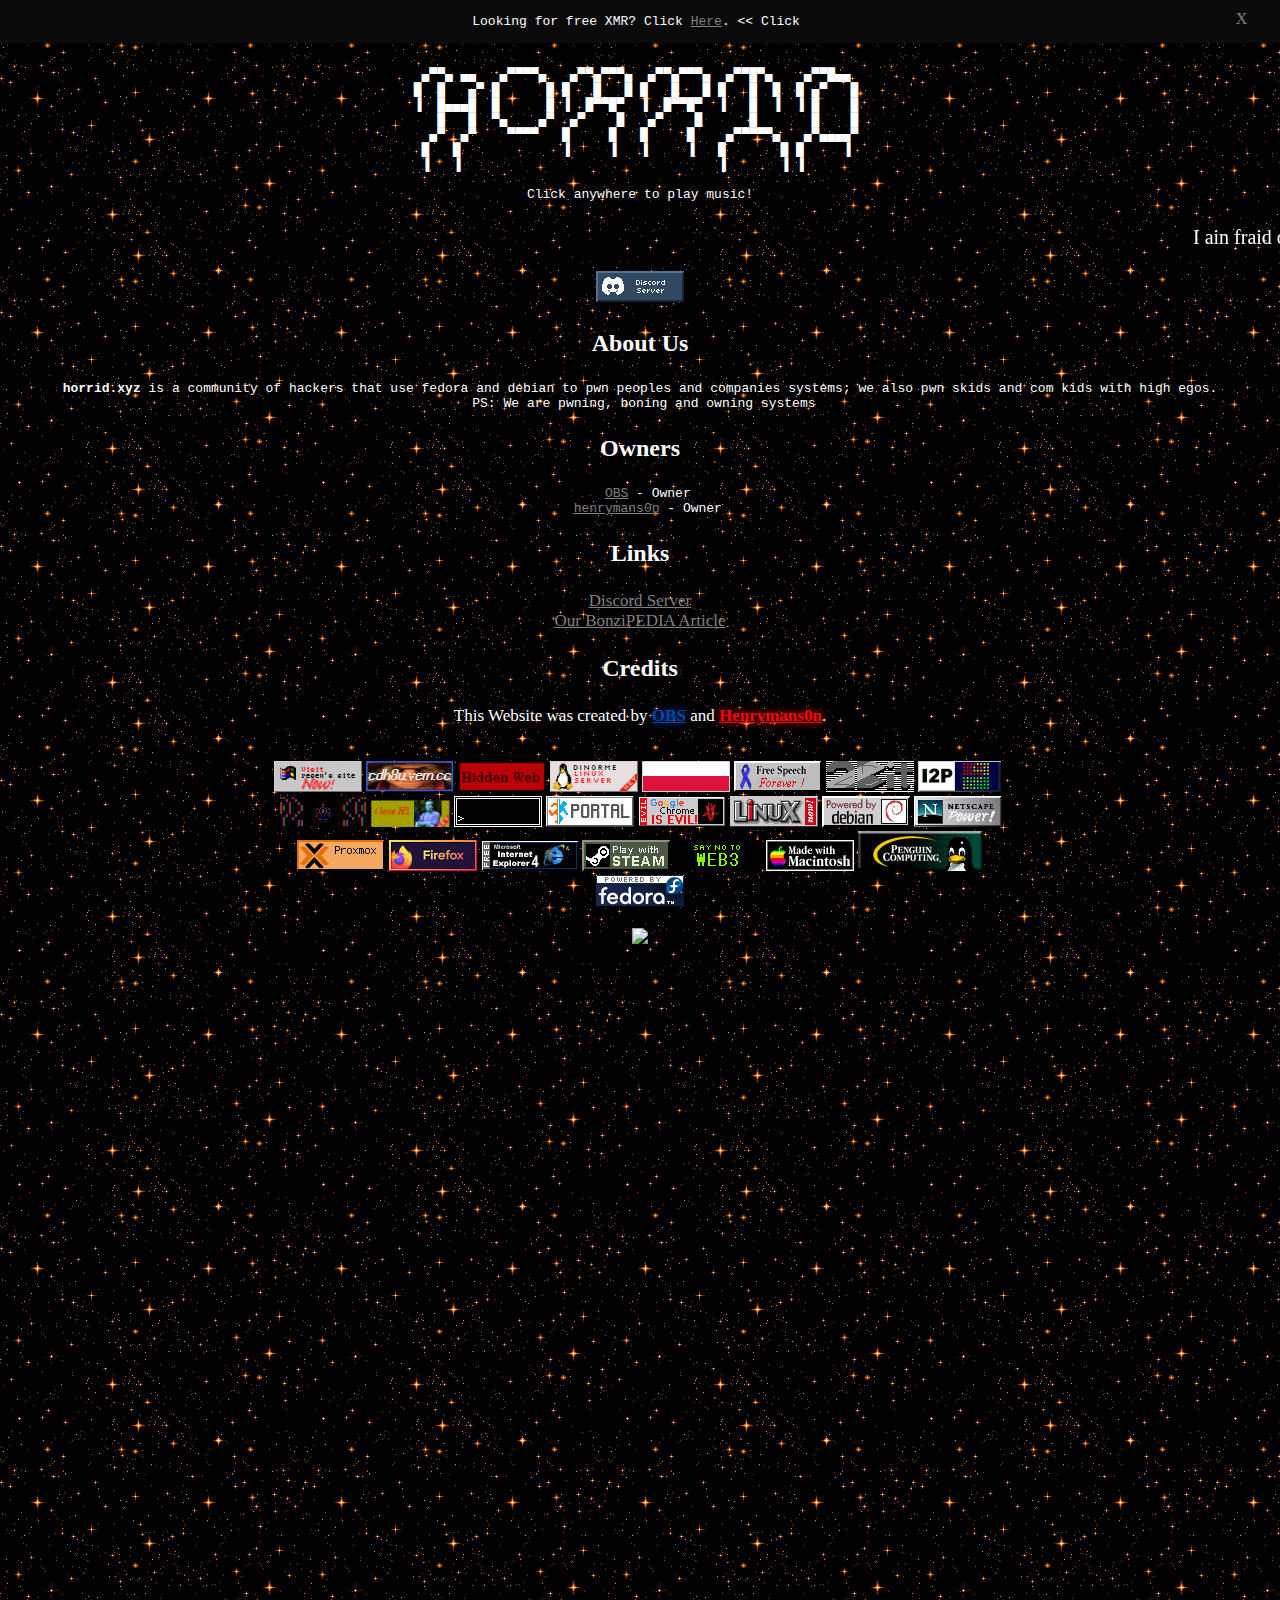
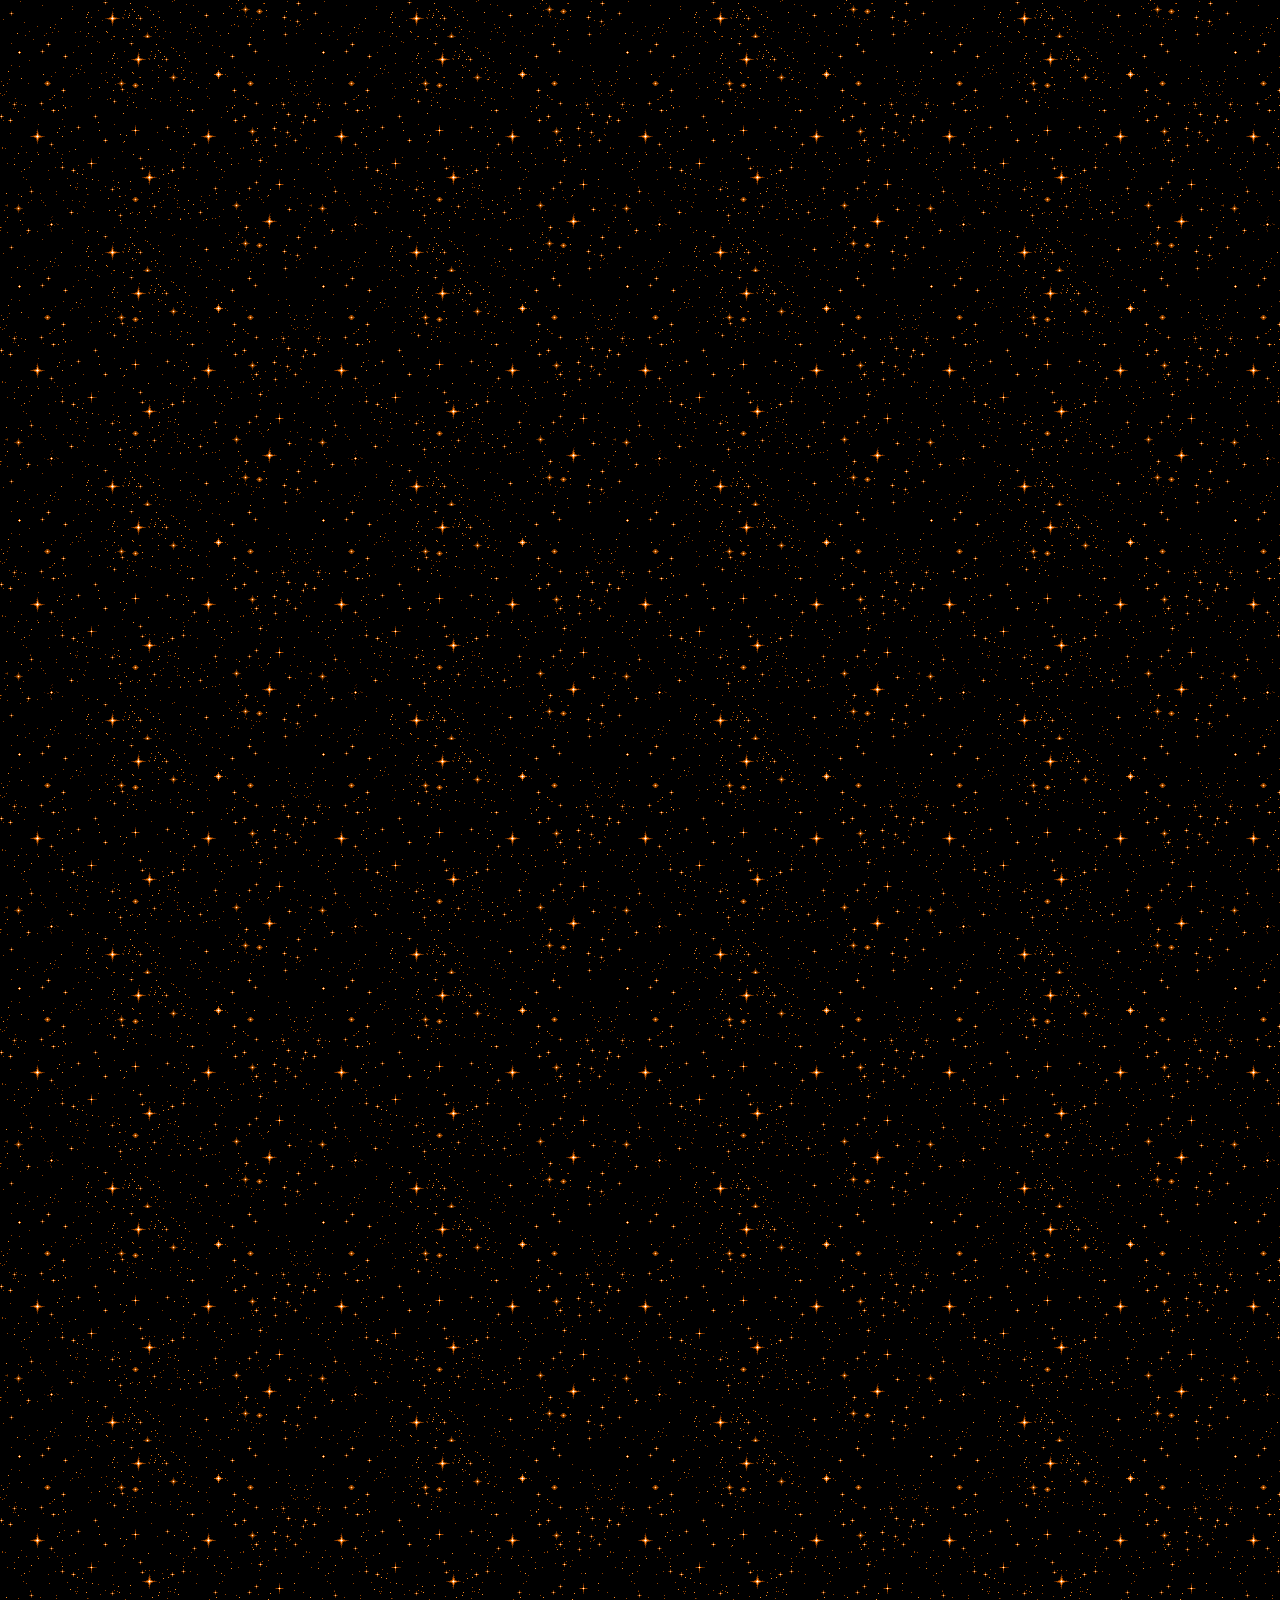
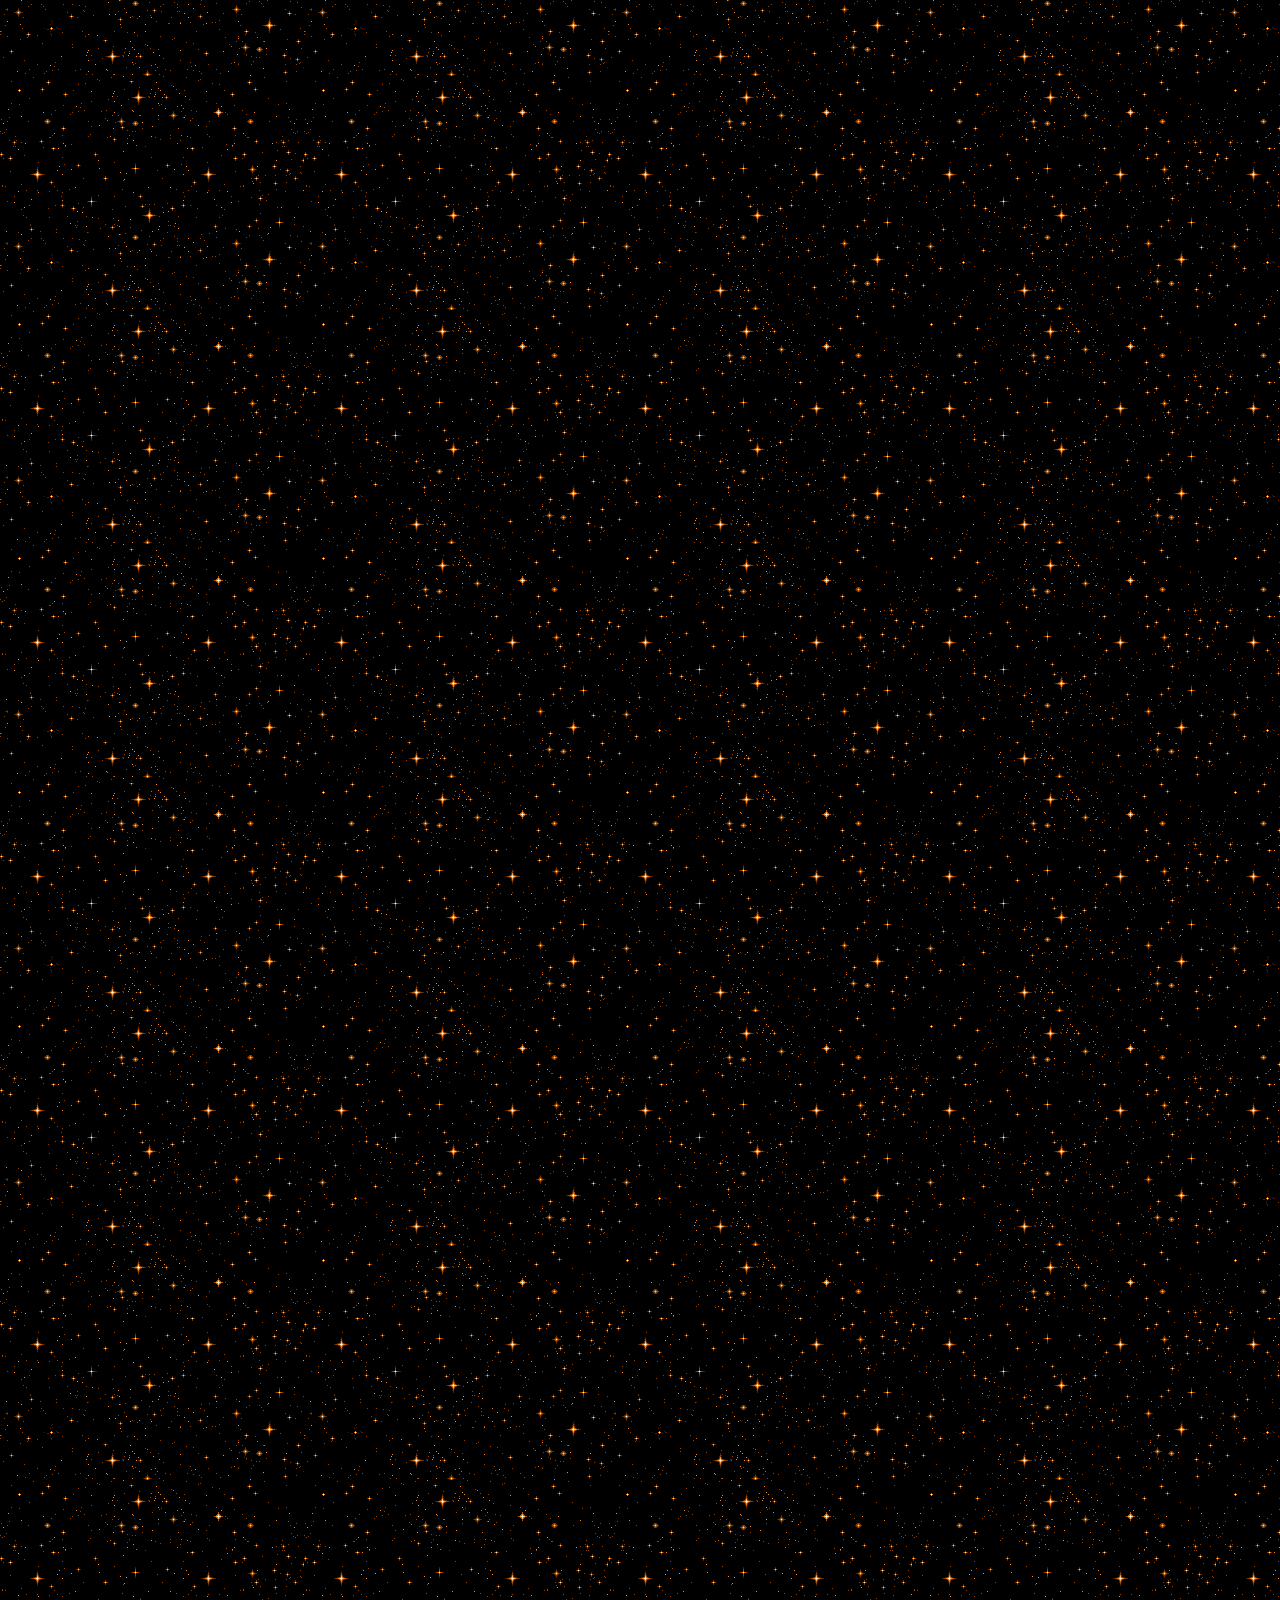
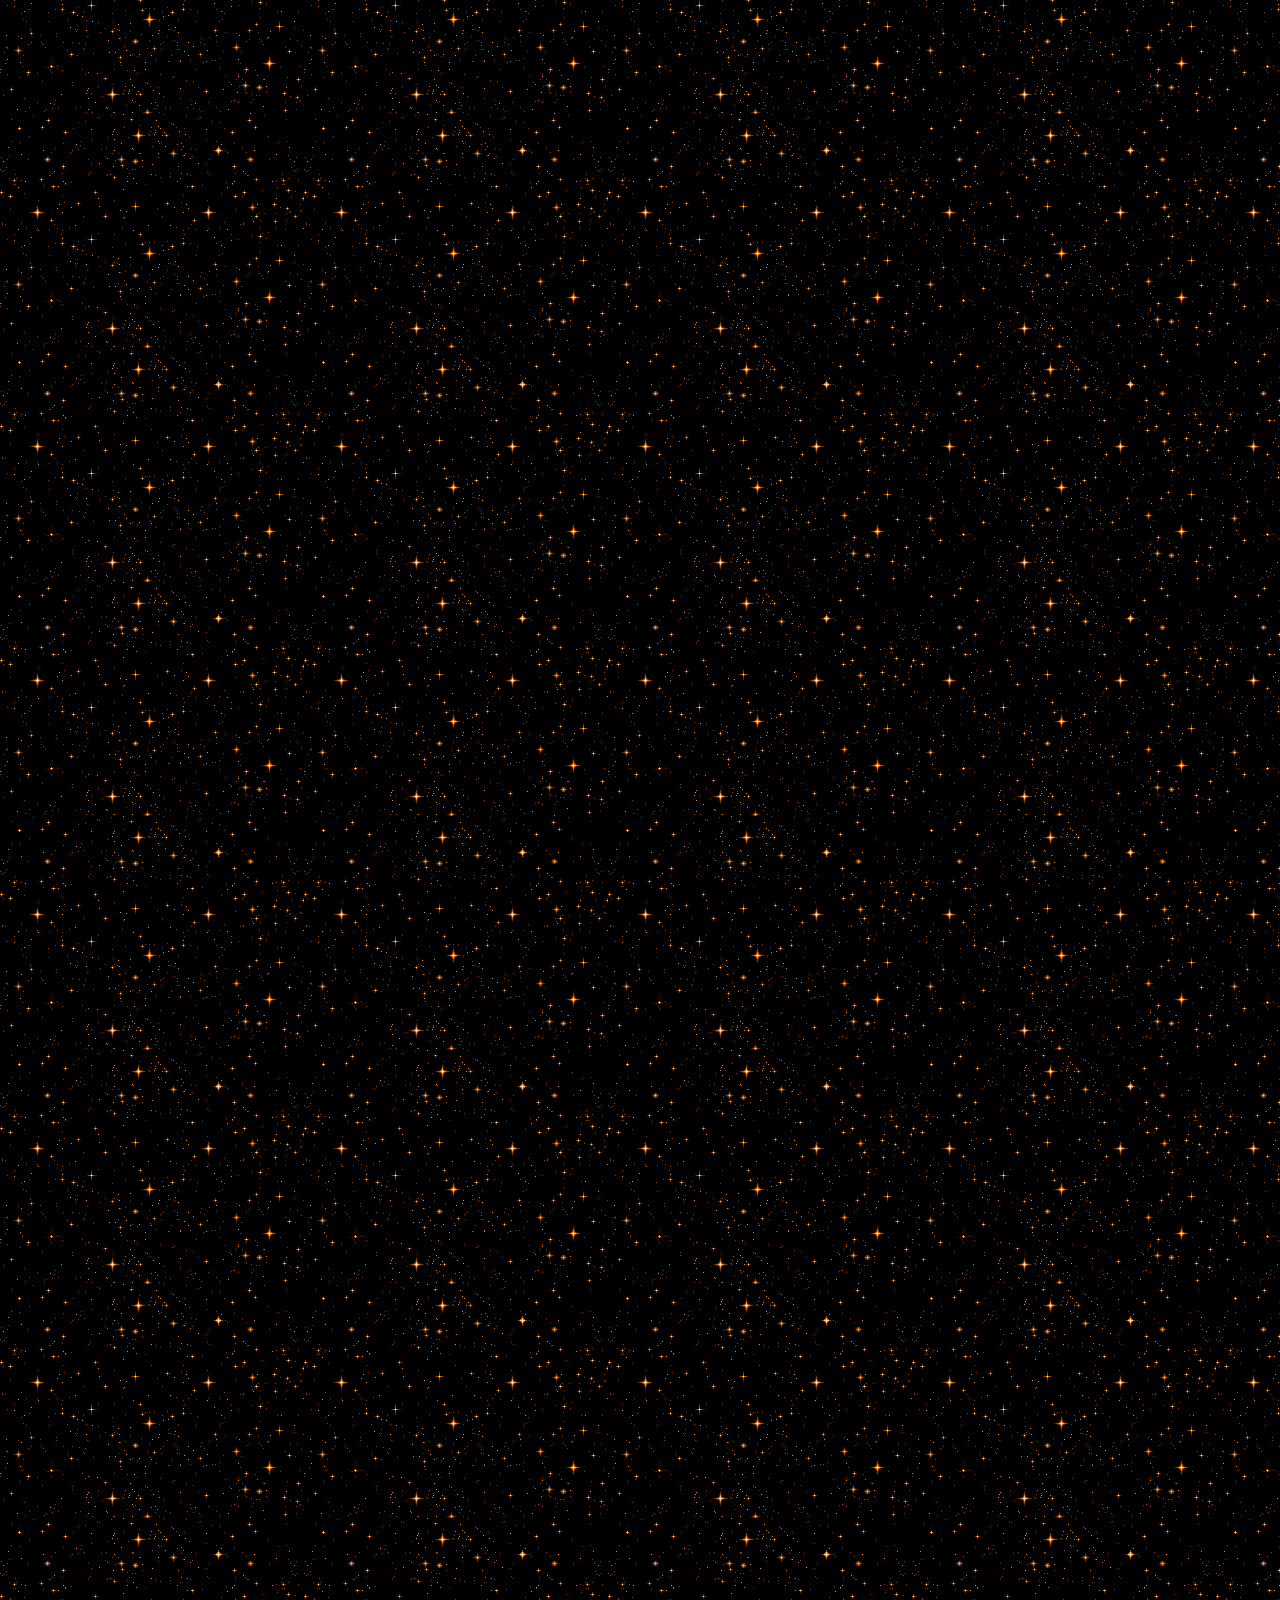
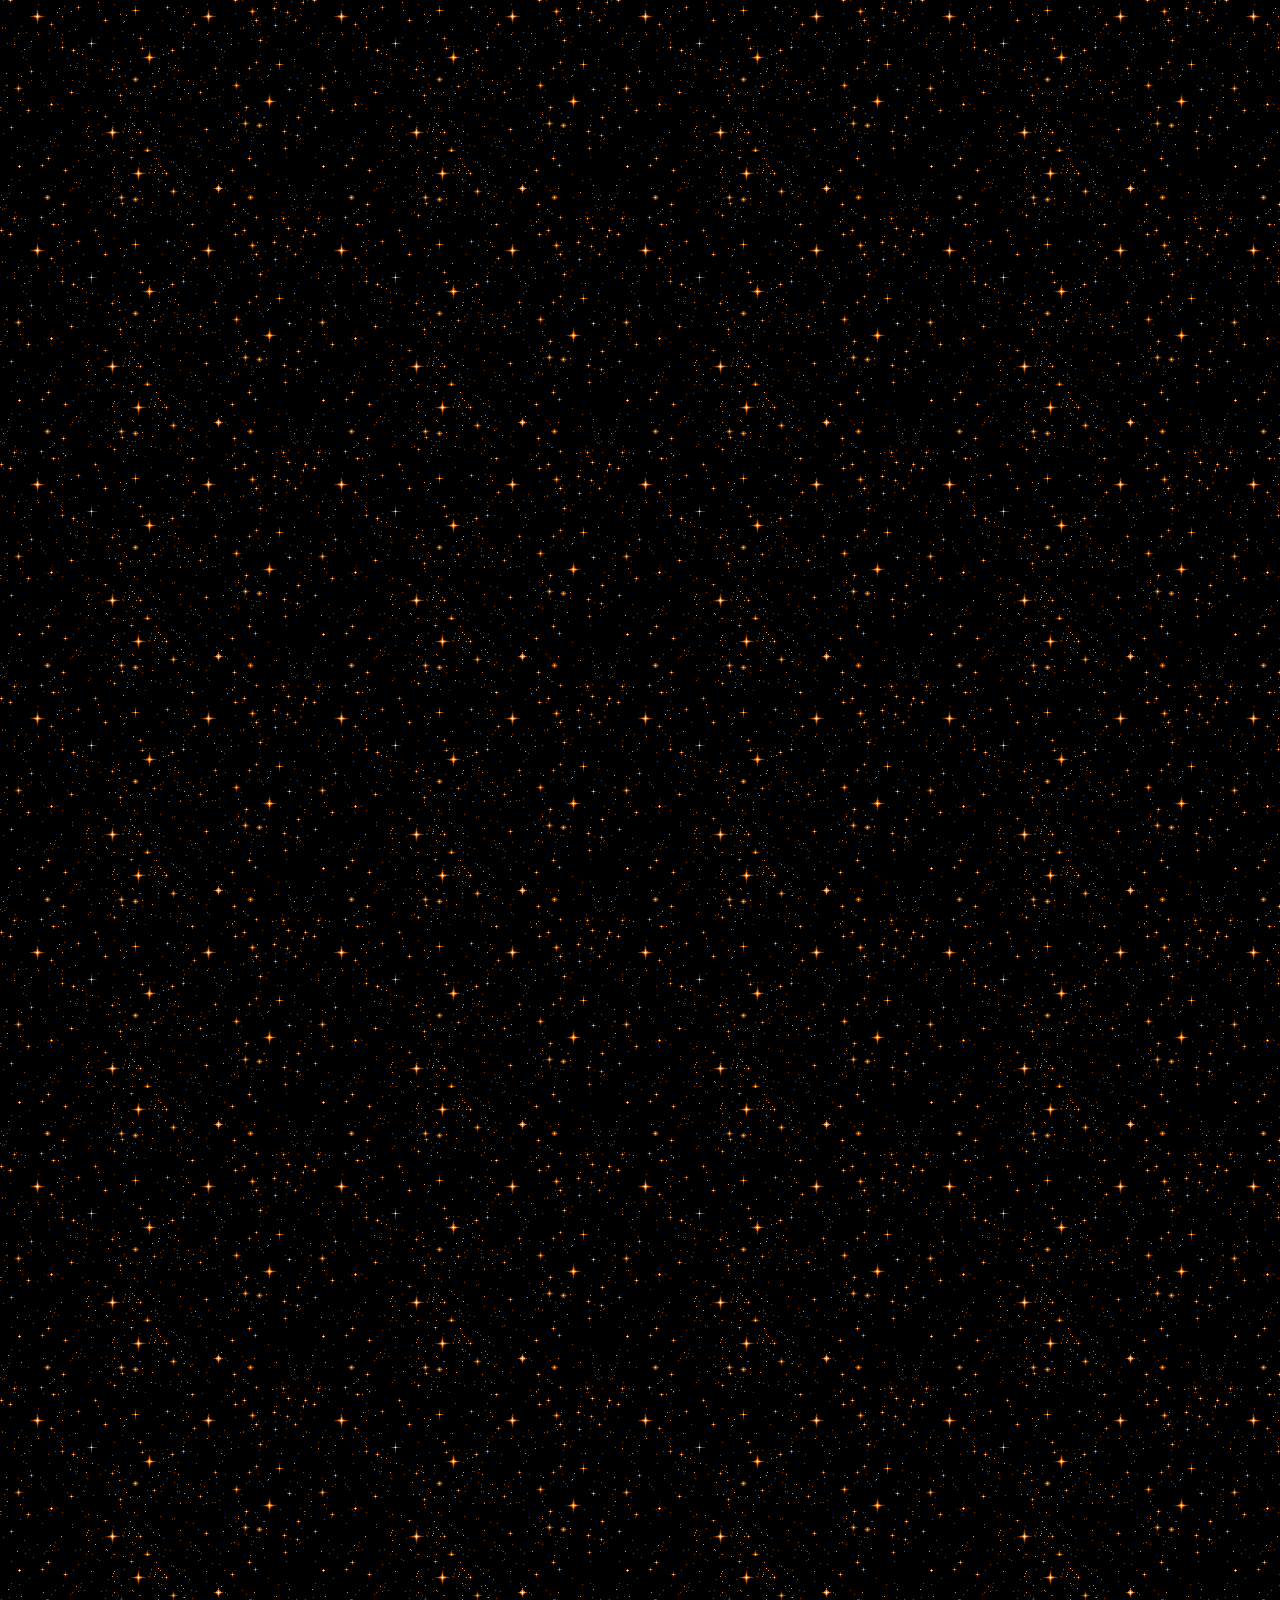
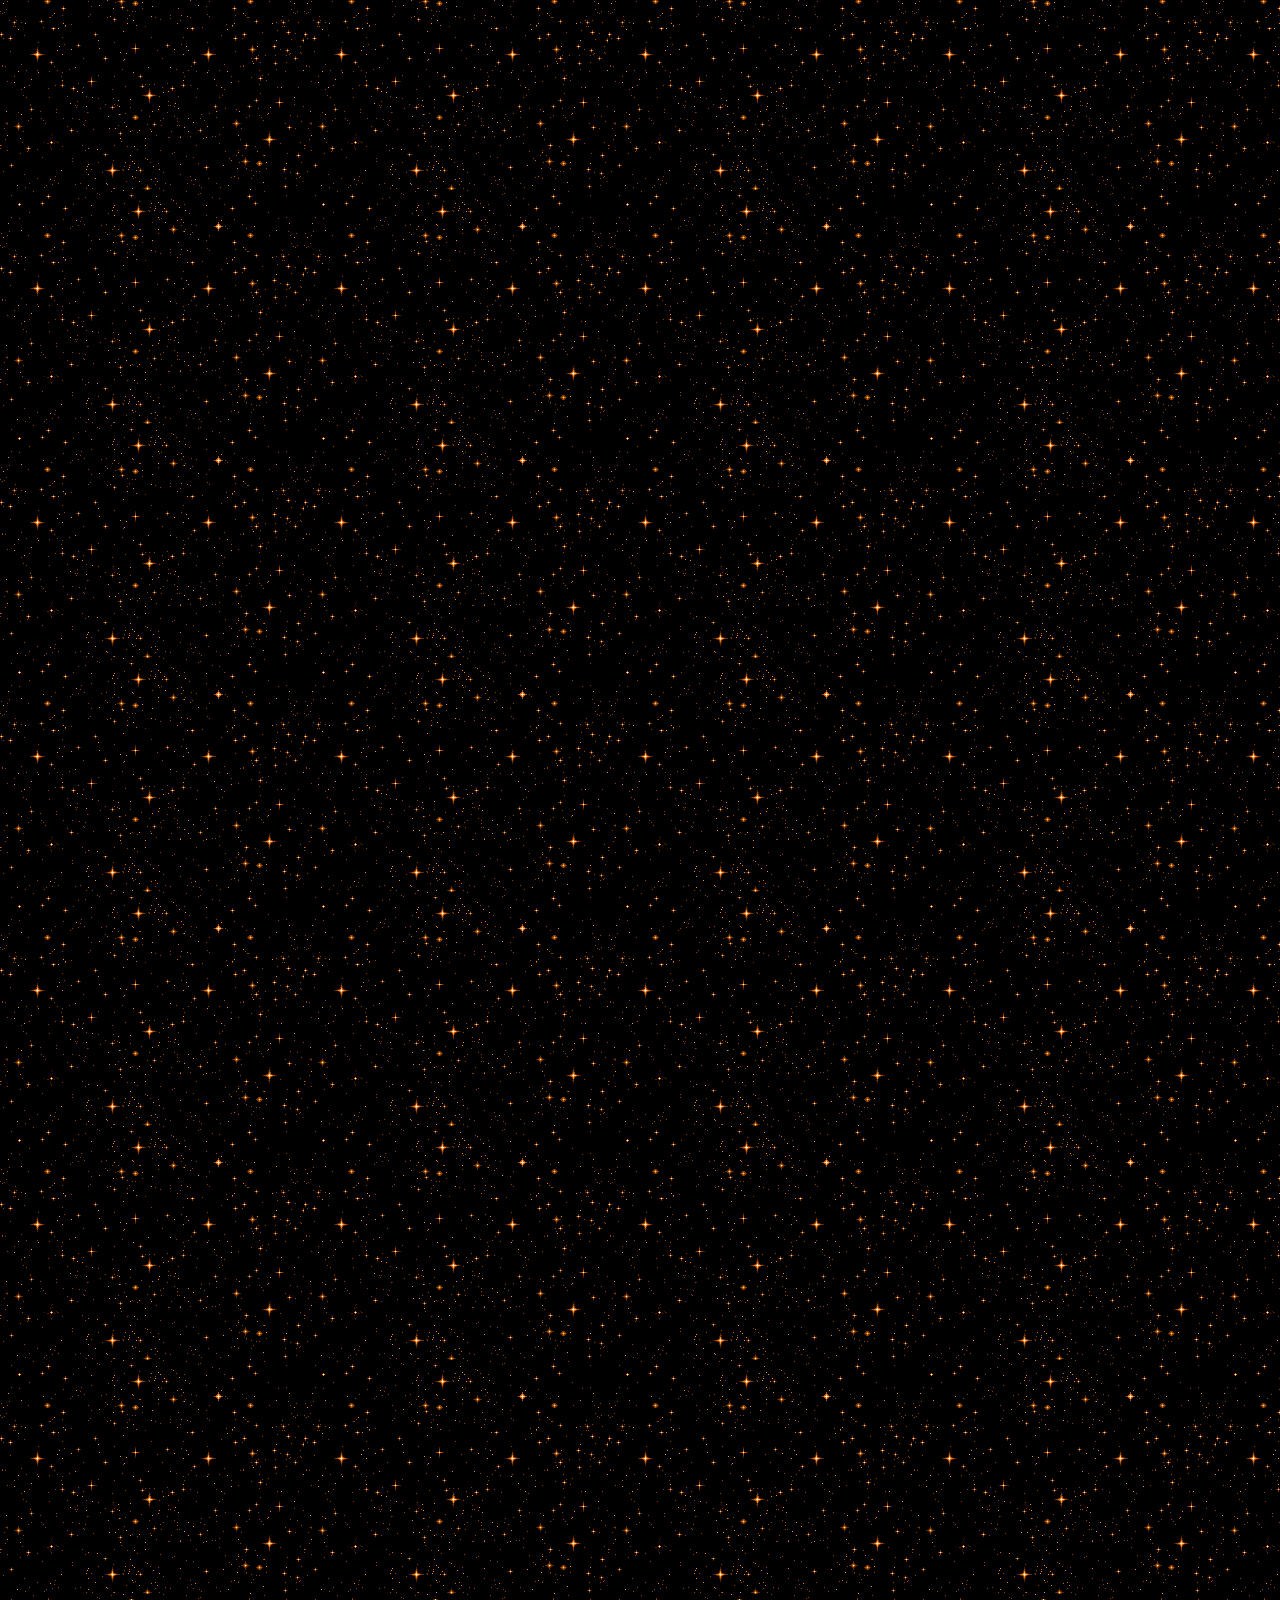
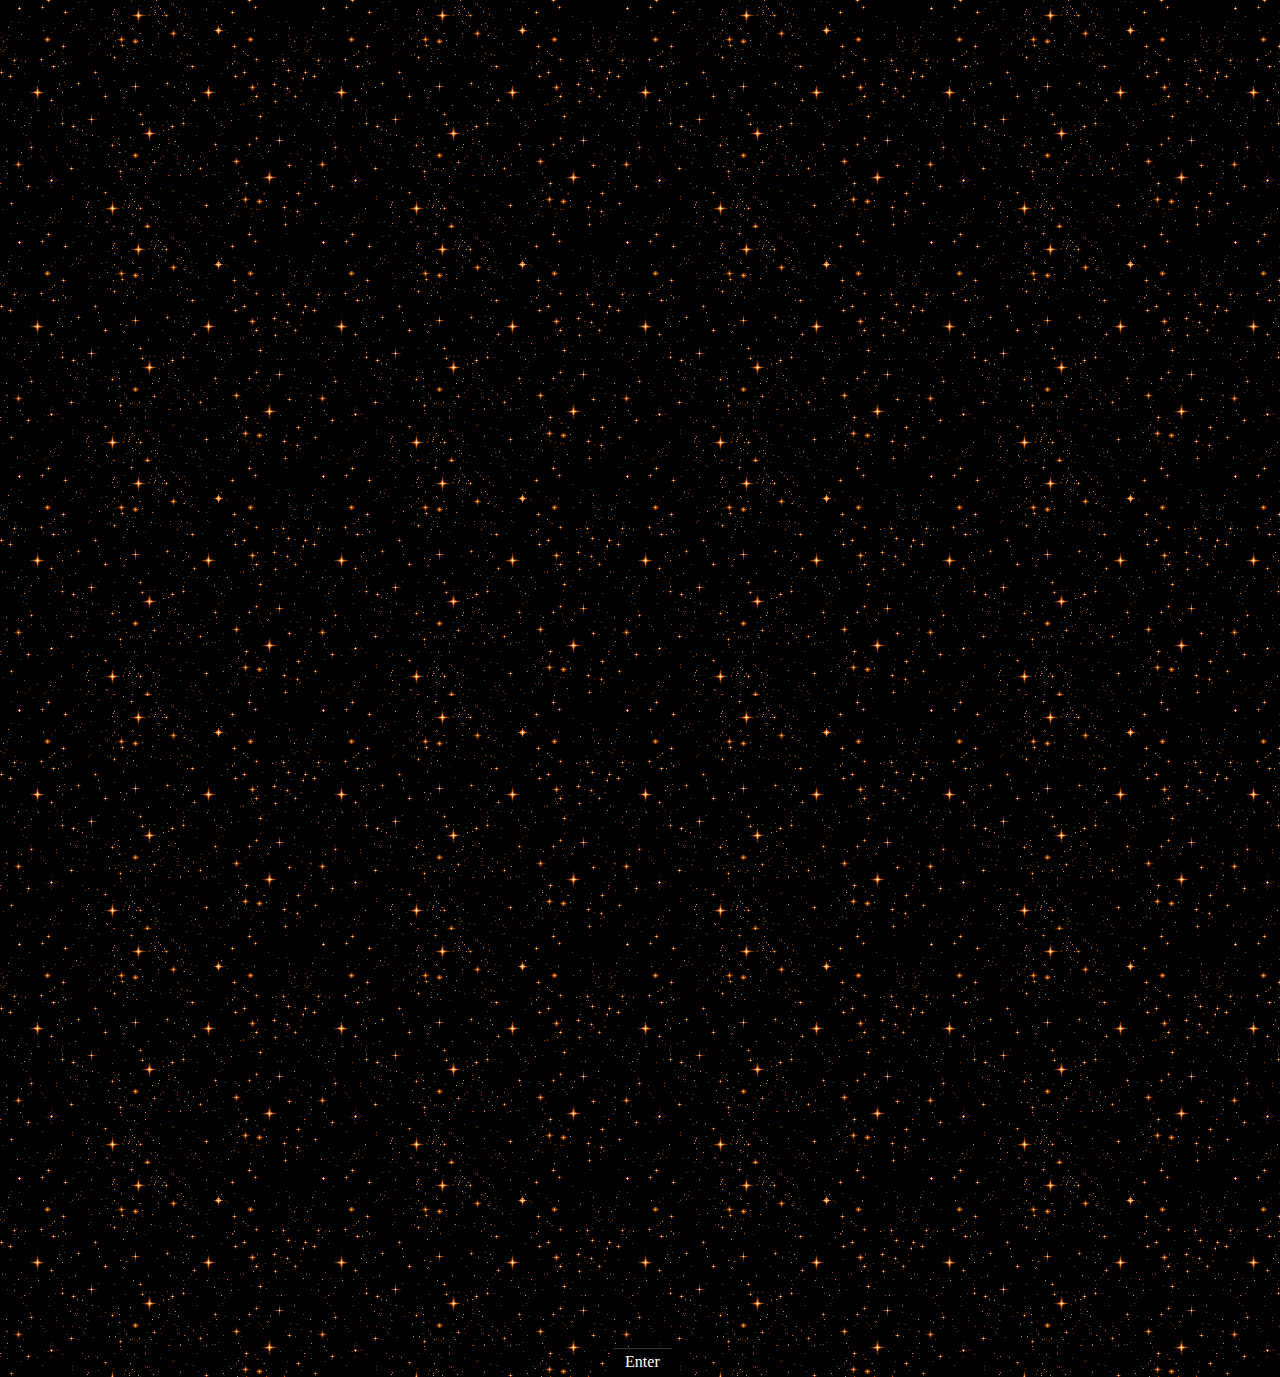
==== commit c9941ddf: "Update index.html" ====
--- a/index.html
+++ b/index.html
@@ -1,4 +1,4 @@
-<!DOCTYPE html><!-- Credits to C2x && Vyrxz --><!-- Grrrr stop looking at the source code >:c --><html><head>
+<!DOCTYPE html><!-- Credits to OBS & henrymans0n --><!-- Grrrr stop looking at the source code >:c --><html><head>
 <link rel="stylesheet" href="css/style.css">
 <title>[HRD]</title>
 <meta content="Horrid" property="og:title">
